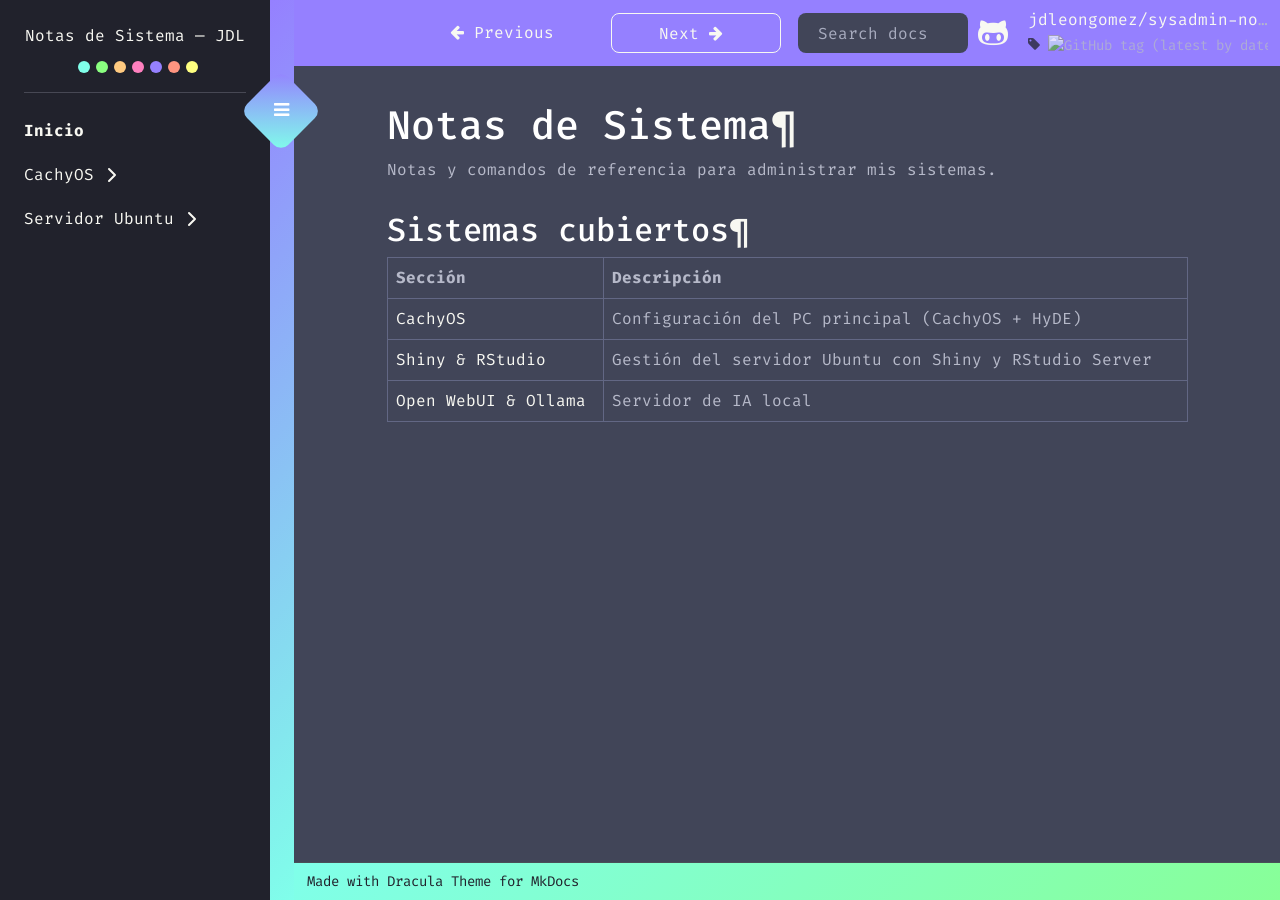
==== index.html @ 3510d84a "Deployed fb5accd with MkDocs version: 1.6.1" ====
<!doctype html>
<html lang="en" data-bs-theme="dark">

<head>
        <title>Notas de Sistema — JDL</title>
        <meta charset="utf-8">
        <meta http-equiv="X-UA-Compatible" content="IE=edge">
        <meta name="viewport" content="width=device-width, initial-scale=1.0">

        <meta name="description" content="Notas personales para administrar servidor Ubuntu y PC CachyOS">
        
        <meta name="author" content="Juan David Leongómez">

        <link rel="stylesheet" href="https://stackpath.bootstrapcdn.com/font-awesome/4.7.0/css/font-awesome.min.css">
            <link rel="stylesheet" href="assets/css/darcula-highlight.min.css">

        <link rel="stylesheet" href="assets/css/bootstrap.min.css">
        <link rel="stylesheet" href="assets/css/dracula-ui.min.css">
        <link rel="stylesheet" href="assets/css/mkdocs.min.css">

        
            <link  rel="icon" type="image/x-icon" href="assets/img/favicon.ico">
        
            <script src="https://cdnjs.cloudflare.com/ajax/libs/highlight.js/10.5.0/highlight.min.js"></script>
                <script>hljs.initHighlightingOnLoad();</script>

</head>

<body class="drac-bg-black-secondary drac-text-grey-ternary drac-text drac-scrollbar-purple">

    <main class="d-flex">

        <!-- block sidebar -->
            <nav id="sidebar" class="sidebar drac-bg-black">
    <div class="custom-menu">
        <button type="button" id="sidebarCollapse" class="btn btn-primary">
            <i class="fa fa-bars"></i>
            <span class="sr-only">Menu</span>
        </button>
    </div>

    <div class="p-4">
        

        <div class="drac-text-center">
            
                <span class="drac-text drac-line-height drac-text-white">Notas de Sistema — JDL</span>
            
        </div>

        <div class="drac-box flex-column">
            <ul class="dot-ul">
                <li><div class="dot-li drac-bg-cyan"></div></li>
                <li><div class="dot-li drac-bg-green"></div></li>
                <li><div class="dot-li drac-bg-orange"></div></li>
                <li><div class="dot-li drac-bg-pink"></div></li>
                <li><div class="dot-li drac-bg-purple"></div></li>
                <li><div class="dot-li drac-bg-red"></div></li>
                <li><div class="dot-li drac-bg-yellow"></div></li>
            </ul>
        </div>

        <hr class="drac-divider" />

        <!-- block menu -->
        <ul class="mb-5 drac-list drac-list-none">
            
            <li class="drac-box">
                <a href="."
                    class=" active 
                    drac-anchor d-inline-flex align-items-center border-0 drac-text-purple--hover">
                    Inicio
                </a>
            </li>
            <li class="drac-box">
                <a href="."
                    class="
                    drac-anchor btn-toggle d-inline-flex align-items-center border-0 drac-text-purple--hover collapsed"
                    data-bs-toggle="collapse" data-bs-target="#cachyos-collapse" aria-expanded="false">
                    CachyOS
                </a>
                <div class="collapse" id="cachyos-collapse">
                    <ul class="mb-5 drac-list drac-list-none">
                            
    <li class="drac-box-ternary">
        <a href="cachyos/configuracion/"
            class="
            drac-anchor d-inline-flex align-items-center border-0 drac-text-purple--hover">
            Configuración
        </a>
    </li>
                            
    <li class="drac-box-ternary">
        <a href="cachyos/acer-aspire-bios/"
            class="
            drac-anchor d-inline-flex align-items-center border-0 drac-text-purple--hover">
            Acer Aspire 7 — BIOS y arranque
        </a>
    </li>
                    </ul>
                </div>
            </li>
            <li class="drac-box">
                <a href="."
                    class="
                    drac-anchor btn-toggle d-inline-flex align-items-center border-0 drac-text-purple--hover collapsed"
                    data-bs-toggle="collapse" data-bs-target="#servidor-ubuntu-collapse" aria-expanded="false">
                    Servidor Ubuntu
                </a>
                <div class="collapse" id="servidor-ubuntu-collapse">
                    <ul class="mb-5 drac-list drac-list-none">
                            
    <li class="drac-box-ternary">
        <a href="ubuntu-server/shiny-rstudio/"
            class="
            drac-anchor d-inline-flex align-items-center border-0 drac-text-purple--hover">
            Shiny & RStudio
        </a>
    </li>
                            
    <li class="drac-box-ternary">
        <a href="ubuntu-server/open-webui-ollama/"
            class="
            drac-anchor d-inline-flex align-items-center border-0 drac-text-purple--hover">
            Open WebUI & Ollama
        </a>
    </li>
                    </ul>
                </div>
            </li>
        </ul>
        <!-- endblock -->
    </div>
</nav>
        <!-- endblock -->

        <nav class="divider drac-bg-purple-cyan"></nav>

        <div class="content">
            <!-- block header -->
                <header>
    <nav class="navbar navbar-expand-xl drac-bg-purple">
        <div class="container-fluid">
            
            <button class="navbar-toggler w-100 text-center" type="button" data-bs-toggle="collapse" data-bs-target="#navbarsMenu"
                aria-controls="navbarsMenu" aria-expanded="false" aria-label="Toggle navigation">
                <span class="navbar-toggler-icon"></span>
            </button>

            <div class="collapse navbar-collapse flex-column ml-auto" id="navbarsMenu">
                <ul class="navbar-nav text-md-center">

                    <!-- block preview -->
                    <li class="nav-item">
                            
        <div class="container">
            <div class="row row-preview">
                <div class="col">
                    <a 
                        class="btn-preview drac-btn drac-text-white--hover disabled">
                        <i class="fa fa-arrow-left"></i> Previous
                    </a>
                </div>
                <div class="col">
                    <a href="cachyos/configuracion/"
                        class="btn-preview drac-btn drac-btn-outline drac-text-white drac-text-cyan-green--hover" style="padding-left: 3%;">
                        Next <i class="fa fa-arrow-right"></i>
                    </a>
                </div>
            </div>
        </div>
                    </li>
                    <!--  endblock -->

                    <!-- block search -->
                    <li class="nav-item"><div role="search" class="search-box">
	<form id="rtd-search-form" class="wy-form" action="./search.html" method="get">
		<input type="text" name="q" class="drac-input drac-input-search drac-input-white drac-text-white drac-bg-black-secondary"
		placeholder="Search docs" title="Type search term here" />
	</form>
</div>
                    </li>
                    <!--  endblock -->

                    <!-- block source -->
                    <li class="nav-item">
                        
                            
                                <div class="md-source source-detail">
    <div class="md-source-repo-icon">
        <i class="fa fa-github-alt drac-text-white" aria-hidden="true"></i>
    </div>

    <div class="md-source-repo-url">
        <a href="https://github.com/jdleongomez/sysadmin-notes"
            class="md-source drac-anchor drac-text drac-text-white drac-text-cyan-green--hover">
            jdleongomez/sysadmin-notes
        </a>

        <ul class="md-source-repo-text">
            <li>
                <i class="fa fa-tag drac-text-black" aria-hidden="true"></i>
                <img alt="GitHub tag (latest by date)"
                    src="https://img.shields.io/github/v/tag/jdleongomez/sysadmin-notes?color=white&label=%20&style=flat-square">
            </li>

            <li>
                <i class="fa fa-star drac-text-black" aria-hidden="true"></i>
                <img alt="GitHub Repo stars"
                    src="https://img.shields.io/github/stars/jdleongomez/sysadmin-notes?color=white&label=%20&style=flat-square">
            </li>

            <li>
                <i class="fa fa-code-fork drac-text-black" aria-hidden="true"></i>
                <img alt="GitHub forks"
                    src="https://img.shields.io/github/forks/jdleongomez/sysadmin-notes?color=white&label=%20&style=flat-square">
            </li>
        </ul>
    </div>

</div>
                            
                        
                    </li>
                    <!--  endblock -->

                </ul>
            </div>

        </div>
    </nav>
</header>
            <!-- endblock -->

            <!-- block content -->
                <section class="p-md-5 section-content">
    <article>
        <p><h1 id="notas-de-sistema">Notas de Sistema<a class="headerlink" href="#notas-de-sistema" title="Permanent link">&para;</a></h1>
<p>Notas y comandos de referencia para administrar mis sistemas.</p>
<h2 id="sistemas-cubiertos">Sistemas cubiertos<a class="headerlink" href="#sistemas-cubiertos" title="Permanent link">&para;</a></h2>
<table>
<thead>
<tr>
<th>Sección</th>
<th>Descripción</th>
</tr>
</thead>
<tbody>
<tr>
<td><a href="cachyos/configuracion/">CachyOS</a></td>
<td>Configuración del PC principal (CachyOS + HyDE)</td>
</tr>
<tr>
<td><a href="ubuntu-server/shiny-rstudio/">Shiny &amp; RStudio</a></td>
<td>Gestión del servidor Ubuntu con Shiny y RStudio Server</td>
</tr>
<tr>
<td><a href="ubuntu-server/open-webui-ollama/">Open WebUI &amp; Ollama</a></td>
<td>Servidor de IA local</td>
</tr>
</tbody>
</table></p>
    </article>
</section>
            <!-- endblock -->

            <!-- block footer -->
                <footer>
    <div class="d-flex flex-sm-row justify-content-between py-2 border-top drac-text-black drac-bg-cyan-green">
        <a href="https://github.com/dracula/mkdocs" target="_blank" style="padding-left: 1%;"
            class="footer-text drac-anchor drac-text-black drac-text-purple--hover">
            Made with Dracula Theme for MkDocs
        </a>
    </div>
</footer>
            <!-- endblock -->
        </div>

    </main>

        <script>var base_url = '.';</script>
        <script src="assets/js/jquery-3.3.1.slim.min.js"></script>
        <script src="assets/js/bootstrap.bundle.min.js"></script>
        <script src="assets/js/mkdocs.js"></script>
			<script src="search/main.js" defer></script>

</body>

</html>
---- assets/css/darcula-highlight.min.css ----
.hljs-meta .hljs-keyword,.hljs-meta-keyword,.hljs-strong{font-weight:700}pre code.hljs{display:block;overflow-x:auto;padding:1em}code.hljs{padding:3px 5px}.hljs{color:#a9b7c6;background:var(--black)}.hljs ::selection,.hljs::selection{background-color:#323232;color:#a9b7c6}.hljs-comment{color:#606366}.hljs-tag{color:#a4a3a3}.hljs-operator,.hljs-punctuation,.hljs-subst{color:#a9b7c6}.hljs-operator{opacity:.7}.hljs-bullet,.hljs-deletion,.hljs-name,.hljs-selector-tag,.hljs-template-variable,.hljs-variable{color:#4eade5}.hljs-attr,.hljs-link,.hljs-literal,.hljs-number,.hljs-symbol,.hljs-variable.constant_{color:#689757}.hljs-class .hljs-title,.hljs-strong,.hljs-title,.hljs-title.class_{color:#bbb529}.hljs-addition,.hljs-code,.hljs-string,.hljs-title.class_.inherited__{color:#6a8759}.hljs-built_in,.hljs-doctag,.hljs-keyword.hljs-atrule,.hljs-quote,.hljs-regexp{color:#629755}.hljs-attribute,.hljs-function .hljs-title,.hljs-section,.hljs-title.function_,.ruby .hljs-property{color:#9876aa}.diff .hljs-meta,.hljs-keyword,.hljs-template-tag,.hljs-type{color:#cc7832}.hljs-emphasis{color:#cc7832;font-style:italic}.hljs-meta,.hljs-meta .hljs-keyword,.hljs-meta .hljs-string{color:grey}
---- assets/css/dracula-ui.min.css ----
@import url("https://fonts.googleapis.com/css2?family=Fira+Code:wght@300;400;500;600;700&display=swap");:root {--spacing-auto: auto;--spacing-xxs: 0.375rem;--spacing-xs: 0.5rem;--spacing-sm: 1rem;--spacing-md: 2rem;--spacing-lg: 4rem;--sizing-auto: auto;--sizing-none: none;--sizing-full: 100%;--sizing-xxs: 16rem;--sizing-xs: 20rem;--sizing-sm: 24rem;--sizing-md: 28rem;--sizing-lg: 32rem;--sizing-xl: 36rem;--sizing-2xl: 40rem;--sizing-3xl: 48rem;--sizing-4xl: 56rem;--sizing-5xl: 64rem;--sizing-6xl: 72rem;--sizing-7xl: 80rem;--sizing-8xl: 90rem;--glow-spacing-x: var(--spacing-md);--glow-spacing-y: var(--spacing-lg);--spacing-1: 0.25rem;--spacing-2: 0.5rem;--spacing-3: 0.75rem;--spacing-4: 1rem;--spacing-5: 1.25rem;--spacing-6: 1.5rem;--spacing-8: 2rem;--spacing-10: 2.5rem;--spacing-12: 3rem;--spacing-16: 4rem;--spacing-20: 5rem;--spacing-24: 6rem;--spacing-32: 8rem;--spacing-40: 10rem;--spacing-48: 12rem;--spacing-56: 14rem;--spacing-64: 16rem;}.drac-box {box-sizing: border-box;}.drac-box h1, .drac-box h2, .drac-box h3, .drac-box h4 {margin: 0;}.drac-p-none {padding: var(--spacing-none);}.drac-px-none {padding-left: var(--spacing-none);padding-right: var(--spacing-none);}.drac-py-none {padding-bottom: var(--spacing-none);padding-top: var(--spacing-none);}.drac-pl-none {padding-left: var(--spacing-none);}.drac-pr-none {padding-right: var(--spacing-none);}.drac-pt-none {padding-top: var(--spacing-none);}.drac-pb-none {padding-bottom: var(--spacing-none);}.drac-p-xxs {padding: var(--spacing-xxs);}.drac-px-xxs {padding-left: var(--spacing-xxs);padding-right: var(--spacing-xxs);}.drac-py-xxs {padding-bottom: var(--spacing-xxs);padding-top: var(--spacing-xxs);}.drac-pl-xxs {padding-left: var(--spacing-xxs);}.drac-pr-xxs {padding-right: var(--spacing-xxs);}.drac-pt-xxs {padding-top: var(--spacing-xxs);}.drac-pb-xxs {padding-bottom: var(--spacing-xxs);}.drac-p-xs {padding: var(--spacing-xs);}.drac-px-xs {padding-left: var(--spacing-xs);padding-right: var(--spacing-xs);}.drac-py-xs {padding-bottom: var(--spacing-xs);padding-top: var(--spacing-xs);}.drac-pl-xs {padding-left: var(--spacing-xs);}.drac-pr-xs {padding-right: var(--spacing-xs);}.drac-pt-xs {padding-top: var(--spacing-xs);}.drac-pb-xs {padding-bottom: var(--spacing-xs);}.drac-p-sm {padding: var(--spacing-sm);}.drac-px-sm {padding-left: var(--spacing-sm);padding-right: var(--spacing-sm);}.drac-py-sm {padding-bottom: var(--spacing-sm);padding-top: var(--spacing-sm);}.drac-pl-sm {padding-left: var(--spacing-sm);}.drac-pr-sm {padding-right: var(--spacing-sm);}.drac-pt-sm {padding-top: var(--spacing-sm);}.drac-pb-sm {padding-bottom: var(--spacing-sm);}.drac-p-md {padding: var(--spacing-md);}.drac-px-md {padding-left: var(--spacing-md);padding-right: var(--spacing-md);}.drac-py-md {padding-bottom: var(--spacing-md);padding-top: var(--spacing-md);}.drac-pl-md {padding-left: var(--spacing-md);}.drac-pr-md {padding-right: var(--spacing-md);}.drac-pt-md {padding-top: var(--spacing-md);}.drac-pb-md {padding-bottom: var(--spacing-md);}.drac-p-lg {padding: var(--spacing-lg);}.drac-px-lg {padding-left: var(--spacing-lg);padding-right: var(--spacing-lg);}.drac-py-lg {padding-bottom: var(--spacing-lg);padding-top: var(--spacing-lg);}.drac-pl-lg {padding-left: var(--spacing-lg);}.drac-pr-lg {padding-right: var(--spacing-lg);}.drac-pt-lg {padding-top: var(--spacing-lg);}.drac-pb-lg {padding-bottom: var(--spacing-lg);}.drac-m-auto {margin: var(--spacing-auto);}.drac-mx-auto {margin-left: var(--spacing-auto);margin-right: var(--spacing-auto);}.drac-my-auto {margin-bottom: var(--spacing-auto);margin-top: var(--spacing-auto);}.drac-ml-auto {margin-left: var(--spacing-auto);}.drac-mr-auto {margin-right: var(--spacing-auto);}.drac-mt-auto {margin-top: var(--spacing-auto);}.drac-mb-auto {margin-bottom: var(--spacing-auto);}.drac-m-none {margin: var(--spacing-none);}.drac-mx-none {margin-left: var(--spacing-none);margin-right: var(--spacing-none);}.drac-my-none {margin-bottom: var(--spacing-none);margin-top: var(--spacing-none);}.drac-ml-none {margin-left: var(--spacing-none);}.drac-mr-none {margin-right: var(--spacing-none);}.drac-mt-none {margin-top: var(--spacing-none);}.drac-mb-none {margin-bottom: var(--spacing-none);}.drac-m-xxs {margin: var(--spacing-xxs);}.drac-mx-xxs {margin-left: var(--spacing-xxs);margin-right: var(--spacing-xxs);}.drac-my-xxs {margin-bottom: var(--spacing-xxs);margin-top: var(--spacing-xxs);}.drac-ml-xxs {margin-left: var(--spacing-xxs);}.drac-mr-xxs {margin-right: var(--spacing-xxs);}.drac-mt-xxs {margin-top: var(--spacing-xxs);}.drac-mb-xxs {margin-bottom: var(--spacing-xxs);}.drac-m-xs {margin: var(--spacing-xs);}.drac-mx-xs {margin-left: var(--spacing-xs);margin-right: var(--spacing-xs);}.drac-my-xs {margin-bottom: var(--spacing-xs);margin-top: var(--spacing-xs);}.drac-ml-xs {margin-left: var(--spacing-xs);}.drac-mr-xs {margin-right: var(--spacing-xs);}.drac-mt-xs {margin-top: var(--spacing-xs);}.drac-mb-xs {margin-bottom: var(--spacing-xs);}.drac-m-sm {margin: var(--spacing-sm);}.drac-mx-sm {margin-left: var(--spacing-sm);margin-right: var(--spacing-sm);}.drac-my-sm {margin-bottom: var(--spacing-sm);margin-top: var(--spacing-sm);}.drac-ml-sm {margin-left: var(--spacing-sm);}.drac-mr-sm {margin-right: var(--spacing-sm);}.drac-mt-sm {margin-top: var(--spacing-sm);}.drac-mb-sm {margin-bottom: var(--spacing-sm);}.drac-m-md {margin: var(--spacing-md);}.drac-mx-md {margin-left: var(--spacing-md);margin-right: var(--spacing-md);}.drac-my-md {margin-bottom: var(--spacing-md);margin-top: var(--spacing-md);}.drac-ml-md {margin-left: var(--spacing-md);}.drac-mr-md {margin-right: var(--spacing-md);}.drac-mt-md {margin-top: var(--spacing-md);}.drac-mb-md {margin-bottom: var(--spacing-md);}.drac-m-lg {margin: var(--spacing-lg);}.drac-mx-lg {margin-left: var(--spacing-lg);margin-right: var(--spacing-lg);}.drac-my-lg {margin-bottom: var(--spacing-lg);margin-top: var(--spacing-lg);}.drac-ml-lg {margin-left: var(--spacing-lg);}.drac-mr-lg {margin-right: var(--spacing-lg);}.drac-mt-lg {margin-top: var(--spacing-lg);}.drac-mb-lg {margin-bottom: var(--spacing-lg);}.drac-h-auto {height: var(--sizing-auto);}.drac-w-auto {width: var(--sizing-auto);}.drac-h-none {height: var(--sizing-none);}.drac-w-none {width: var(--sizing-none);}.drac-h-full {height: var(--sizing-full);}.drac-w-full {width: var(--sizing-full);}.drac-h-xxs {height: var(--sizing-xxs);}.drac-w-xxs {width: var(--sizing-xxs);}.drac-h-xs {height: var(--sizing-xs);}.drac-w-xs {width: var(--sizing-xs);}.drac-h-sm {height: var(--sizing-sm);}.drac-w-sm {width: var(--sizing-sm);}.drac-h-md {height: var(--sizing-md);}.drac-w-md {width: var(--sizing-md);}.drac-h-lg {height: var(--sizing-lg);}.drac-w-lg {width: var(--sizing-lg);}.drac-h-xl {height: var(--sizing-xl);}.drac-w-xl {width: var(--sizing-xl);}.drac-h-2xl {height: var(--sizing-2xl);}.drac-w-2xl {width: var(--sizing-2xl);}.drac-h-3xl {height: var(--sizing-3xl);}.drac-w-3xl {width: var(--sizing-3xl);}.drac-h-4xl {height: var(--sizing-4xl);}.drac-w-4xl {width: var(--sizing-4xl);}.drac-h-5xl {height: var(--sizing-5xl);}.drac-w-5xl {width: var(--sizing-5xl);}.drac-h-6xl {height: var(--sizing-6xl);}.drac-w-6xl {width: var(--sizing-6xl);}.drac-h-7xl {height: var(--sizing-7xl);}.drac-w-7xl {width: var(--sizing-7xl);}.drac-h-8xl {height: var(--sizing-8xl);}.drac-w-8xl {width: var(--sizing-8xl);}:root {--black: #21222c;--blackSecondary: #414558;--blackTernary: #a7abbe;--blackLight: rgba(33, 34, 44, 0.05);--grey: #414558;--greySecondary: #626784;--greyTernary: #b6b9c9;--greyLight: rgba(65, 69, 88, 0.05);--white: #f8f8f2;--whiteSecondary: #fff;--whiteLight: hsla(60, 30%, 96%, 0.05);--cyan: #80ffea;--cyanSecondary: #ccfff6;--cyanLight: rgba(128, 255, 234, 0.05);--green: #8aff80;--greenSecondary: #d0ffcc;--greenLight: rgba(138, 255, 128, 0.05);--orange: #ffca80;--orangeSecondary: #ffeacc;--orangeLight: rgba(255, 202, 128, 0.05);--pink: #ff80bf;--pinkSecondary: #ffcce6;--pinkLight: rgba(255, 128, 191, 0.05);--purple: #9580ff;--purpleSecondary: #d4ccff;--purpleLight: rgba(149, 128, 255, 0.05);--red: #ff9580;--redSecondary: #ffd4cc;--redLight: rgba(255, 149, 128, 0.05);--yellow: #ffff80;--yellowSecondary: #ffc;--yellowLight: rgba(255, 255, 128, 0.05);--cyan-transparent: rgba(128, 255, 234, 0.1);--green-transparent: rgba(138, 255, 128, 0.1);--orange-transparent: rgba(255, 202, 128, 0.1);--pink-transparent: rgba(255, 128, 191, 0.1);--purple-transparent: rgba(149, 128, 255, 0.1);--red-transparent: rgba(255, 149, 128, 0.1);--yellow-transparent: rgba(255, 255, 128, 0.1);--disabled: #6c7393;--gradientDegree: 135deg;--glowColor: hsla(0, 0%, 100%, 0.25);--cyan-100: rgba(128, 255, 234, 0.1);--green-100: rgba(138, 255, 128, 0.1);--orange-100: rgba(255, 202, 128, 0.1);--pink-100: rgba(255, 128, 191, 0.1);--purple-100: rgba(149, 128, 255, 0.1);--red-100: rgba(255, 149, 128, 0.1);--yellow-100: rgba(255, 255, 128, 0.1);--cyan-200: rgba(128, 255, 234, 0.2);--green-200: rgba(138, 255, 128, 0.2);--orange-200: rgba(255, 202, 128, 0.2);--pink-200: rgba(255, 128, 191, 0.2);--purple-200: rgba(149, 128, 255, 0.2);--red-200: rgba(255, 149, 128, 0.2);--yellow-200: rgba(255, 255, 128, 0.2);--cyan-300: rgba(128, 255, 234, 0.3);--green-300: rgba(138, 255, 128, 0.3);--orange-300: rgba(255, 202, 128, 0.3);--pink-300: rgba(255, 128, 191, 0.3);--purple-300: rgba(149, 128, 255, 0.3);--red-300: rgba(255, 149, 128, 0.3);--yellow-300: rgba(255, 255, 128, 0.3);--cyan-400: rgba(128, 255, 234, 0.4);--green-400: rgba(138, 255, 128, 0.4);--orange-400: rgba(255, 202, 128, 0.4);--pink-400: rgba(255, 128, 191, 0.4);--purple-400: rgba(149, 128, 255, 0.4);--red-400: rgba(255, 149, 128, 0.4);--yellow-400: rgba(255, 255, 128, 0.4);--cyan-500: rgba(128, 255, 234, 0.5);--green-500: rgba(138, 255, 128, 0.5);--orange-500: rgba(255, 202, 128, 0.5);--pink-500: rgba(255, 128, 191, 0.5);--purple-500: rgba(149, 128, 255, 0.5);--red-500: rgba(255, 149, 128, 0.5);--yellow-500: rgba(255, 255, 128, 0.5);--cyan-600: rgba(128, 255, 234, 0.6);--green-600: rgba(138, 255, 128, 0.6);--orange-600: rgba(255, 202, 128, 0.6);--pink-600: rgba(255, 128, 191, 0.6);--purple-600: rgba(149, 128, 255, 0.6);--red-600: rgba(255, 149, 128, 0.6);--yellow-600: rgba(255, 255, 128, 0.6);--cyan-700: rgba(128, 255, 234, 0.7);--green-700: rgba(138, 255, 128, 0.7);--orange-700: rgba(255, 202, 128, 0.7);--pink-700: rgba(255, 128, 191, 0.7);--purple-700: rgba(149, 128, 255, 0.7);--red-700: rgba(255, 149, 128, 0.7);--yellow-700: rgba(255, 255, 128, 0.7);--cyan-800: rgba(128, 255, 234, 0.8);--green-800: rgba(138, 255, 128, 0.8);--orange-800: rgba(255, 202, 128, 0.8);--pink-800: rgba(255, 128, 191, 0.8);--purple-800: rgba(149, 128, 255, 0.8);--red-800: rgba(255, 149, 128, 0.8);--yellow-800: rgba(255, 255, 128, 0.8);--cyan-900: rgba(128, 255, 234, 0.9);--green-900: rgba(138, 255, 128, 0.9);--orange-900: rgba(255, 202, 128, 0.9);--pink-900: rgba(255, 128, 191, 0.9);--purple-900: rgba(149, 128, 255, 0.9);--red-900: rgba(255, 149, 128, 0.9);--yellow-900: rgba(255, 255, 128, 0.9);--accentColor: var(--purple);--purple-cyan: linear-gradient(var(--gradientDegree), var(--purple) 0%, var(--cyan) 100%);--yellow-pink: linear-gradient(var(--gradientDegree), var(--yellow) 0%, var(--pink) 100%);--cyan-green: linear-gradient(var(--gradientDegree), var(--cyan) 0%, var(--green) 100%);--pink-purple: linear-gradient(var(--gradientDegree), var(--pink) 0%, var(--purple) 100%);}.drac-bg-animated {animation: animatedGradient 6s ease infinite alternate;background-image: linear-gradient(var(--gradientDegree), var(--orange), var(--yellow), var(--red), var(--pink), var(--purple), var(--cyan), var(--green));background-size: 300% 300%;content: "";}@keyframes animatedGradient {0% {background-position: 0 50%;}50% {background-position: 100% 50%;}to {background-position: 0 50%;}}:root {--border-size: 0.1rem;--rounded-none: 0;--rounded-sm: 0.125rem;--rounded: 0.25rem;--rounded-md: 0.375rem;--rounded-lg: 0.5rem;--rounded-xl: 0.75rem;--rounded-2xl: 1rem;--rounded-3xl: 1.5rem;--rounded-full: 9999px;}.drac-rounded-none {border-radius: var(--rounded-none);}.drac-rounded-sm {border-radius: var(--rounded-sm);}.drac-rounded {border-radius: var(--rounded);}.drac-rounded-md {border-radius: var(--rounded-md);}.drac-rounded-lg {border-radius: var(--rounded-lg);}.drac-rounded-xl {border-radius: var(--rounded-xl);}.drac-rounded-2xl {border-radius: var(--rounded-2xl);}.drac-rounded-3xl {border-radius: var(--rounded-3xl);}.drac-rounded-full {border-radius: var(--rounded-full);}:root {--display-none: none;--display-block: block;--display-flex: flex;--display-grid: grid;--display-table: table;--display-inline: inline;--display-inline-block: inline-block;--display-inline-flex: inline-flex;--display-inline-grid: inline-grid;--display-inline-table: inline-table;}.drac-d-none {display: var(--display-none);}.drac-d-block {display: var(--display-block);}.drac-d-flex {display: var(--display-flex);}.drac-d-grid {display: var(--display-grid);}.drac-d-table {display: var(--display-table);}.drac-d-inline {display: var(--display-inline);}.drac-d-inline-block {display: var(--display-inline-block);}.drac-d-inline-flex {display: var(--display-inline-flex);}.drac-d-inline-grid {display: var(--display-inline-grid);}.drac-d-inline-table {display: var(--display-inline-table);}:root {--font-xs: 0.75rem;--font-sm: 0.875rem;--font-md: 1rem;--font-lg: 1.125rem;--font-xl: 1.25rem;--font-2xl: 1.5rem;--font-3xl: 1.875rem;--font-4xl: 2.25rem;--font-5xl: 3rem;--font-6xl: 4rem;--line-height-xs: 1;--line-height-sm: 1.25;--line-height-md: 1.375;--line-height-lg: 1.5;--line-height-xl: 1.625;--line-height-2xl: 2;}.drac-btn, .drac-heading, .drac-input, .drac-select, .drac-text {font-family: Fira Code, monospace;}.drac-heading {margin: 0;}code {background: var(--purple-100);border-radius: var(--rounded-sm);color: var(--purple-900);font-family: Fira Code, monospace;padding: 0.1rem 0.3rem;}.drac-heading {font-size: var(--font-lg);}.drac-heading-2xl {font-size: var(--font-5xl);}.drac-heading-xl {font-size: var(--font-2xl);}.drac-heading-lg {font-size: var(--font-xl);}.drac-heading-sm {font-size: var(--font-md);}.drac-heading-xs {font-size: var(--font-sm);}.drac-text-bold {font-weight: 700;}.drac-text-semibold {font-weight: 600;}.drac-text {font-size: var(--font-md);}.drac-text.drac-text-lg {font-size: var(--font-lg);}.drac-text.drac-text-sm {font-size: var(--font-sm);}.drac-text.drac-text-xs {font-size: var(--font-xs);}.drac-line-height {line-height: var(--line-height-md);}.drac-line-height-2xl {line-height: var(--line-height-2xl);}.drac-line-height-xl {line-height: var(--line-height-xl);}.drac-line-height-lg {line-height: var(--line-height-lg);}.drac-line-height-sm {line-height: var(--line-height-sm);}.drac-line-height-xs {line-height: var(--line-height-xs);}.drac-text-left {text-align: left;}.drac-text-center {text-align: center;}.drac-text-right {text-align: right;}.drac-text-justify {text-align: justify;}.drac-btn {-webkit-appearance: none;-moz-appearance: none;appearance: none;border: none;border-radius: var(--rounded-lg);box-sizing: border-box;cursor: pointer;display: inline-block;text-align: center;text-decoration: none;transition: all 0.16s ease-in-out;}.drac-btn:active, .drac-btn:focus {box-shadow: inset -4px -4px 1px hsla(0, 0%, 100%, 0.3);opacity: 0.75;outline: 0;}.drac-btn:disabled {background-color: var(--disabled);color: var(--black);cursor: not-allowed;}.drac-btn:not(:disabled):hover {box-shadow: 4px 4px hsla(0, 0%, 100%, 0.1);opacity: 0.75;}.drac-btn:not(:disabled):disabled:hover {box-shadow: none;}.drac-btn-outline {background-color: transparent;border-style: solid;border-width: var(--border-size);}.drac-btn-outline:disabled {background-color: transparent;border-color: var(--disabled);color: var(--disabled);}.drac-btn-outline:disabled .drac-text {color: var(--disabled);}.drac-btn-ghost:active, .drac-btn-ghost:focus, .drac-btn-ghost:not(:disabled):hover {background-color: hsla(0, 0%, 100%, 0.1);box-shadow: none;}.drac-btn-ghost:disabled {background-color: var(--disabled);color: var(--black);}.drac-btn-ghost:disabled .drac-text {color: var(--black);}.drac-btn.drac-btn-xs {font-size: var(--font-xs);height: var(--spacing-6);line-height: var(--spacing-6);min-width: var(--spacing-6);padding: 0 var(--spacing-2);}.drac-btn.drac-btn-sm {font-size: var(--font-sm);height: var(--spacing-8);line-height: var(--spacing-8);min-width: var(--spacing-8);padding: 0 var(--spacing-3);}.drac-btn {font-size: var(--font-md);height: var(--spacing-10);line-height: var(--spacing-10);min-width: var(--spacing-10);padding: 0 var(--spacing-4);}.drac-btn.drac-btn-lg {font-size: var(--font-lg);height: var(--spacing-12);line-height: var(--spacing-12);min-width: var(--spacing-12);padding: 0 var(--spacing-6);}.drac-badge {background-color: var(--accentColor);border: none;border-radius: var(--rounded-lg);padding: 1rem 1.5rem;}.drac-badge, .drac-badge .drac-text {text-transform: uppercase;}.drac-badge-outline, .drac-badge-subtle {border-style: solid;border-width: var(--border-size);}.drac-badge-outline {background-color: transparent;}.drac-input {-webkit-appearance: textfield;background: var(--blackSecondary);border: 0.3rem solid transparent;border-radius: var(--rounded-lg);box-sizing: border-box;outline: none;transition: all 0.3s ease-in-out;width: 100%;}.drac-input:focus {border-color: var(--white);}.drac-input::-moz-placeholder {color: var(--blackTernary);}.drac-input::placeholder {color: var(--blackTernary);}.drac-input-outline {background: transparent;border-color: var(--blackTernary);}.drac-input-outline.drac-input-black, .drac-input-outline.drac-input-black:focus, .drac-input.drac-input-black:focus {border-color: var(--black);}.drac-input-outline.drac-input-blackSecondary, .drac-input-outline.drac-input-blackSecondary:focus, .drac-input.drac-input-blackSecondary:focus {border-color: var(--blackSecondary);}.drac-input-outline.drac-input-white, .drac-input-outline.drac-input-white:focus, .drac-input.drac-input-white:focus {border-color: var(--white);}.drac-input-outline.drac-input-cyan, .drac-input-outline.drac-input-cyan:focus, .drac-input.drac-input-cyan:focus {border-color: var(--cyan);}.drac-input-outline.drac-input-green, .drac-input-outline.drac-input-green:focus, .drac-input.drac-input-green:focus {border-color: var(--green);}.drac-input-outline.drac-input-orange, .drac-input-outline.drac-input-orange:focus, .drac-input.drac-input-orange:focus {border-color: var(--orange);}.drac-input-outline.drac-input-pink, .drac-input-outline.drac-input-pink:focus, .drac-input.drac-input-pink:focus {border-color: var(--pink);}.drac-input-outline.drac-input-purple, .drac-input-outline.drac-input-purple:focus, .drac-input.drac-input-purple:focus {border-color: var(--purple);}.drac-input-outline.drac-input-red, .drac-input-outline.drac-input-red:focus, .drac-input.drac-input-red:focus {border-color: var(--red);}.drac-input-outline.drac-input-yellow, .drac-input-outline.drac-input-yellow:focus, .drac-input.drac-input-yellow:focus {border-color: var(--yellow);}.drac-input.drac-input-sm {font-size: var(--font-sm);height: var(--spacing-8);padding: 0 var(--spacing-3);}.drac-input {font-size: var(--font-md);height: var(--spacing-10);padding: 0 var(--spacing-4);}.drac-input.drac-input-lg {font-size: var(--font-lg);height: var(--spacing-12);padding: 0 var(--spacing-6);}.drac-input.drac-input-border-sm {border-width: 0.1rem;}.drac-input.drac-input-border-md {border-width: 0.2rem;}.drac-input.drac-input-border-lg {border-width: 0.3rem;}.drac-select {-webkit-appearance: none;-moz-appearance: none;appearance: none;background: var(--blackSecondary);border: 0.3rem solid transparent;border-radius: var(--rounded-lg);box-sizing: border-box;color: var(--white);outline: none;position: relative;transition: all 0.3s ease-in-out;width: 100%;}.drac-select:before {background-color: #fff;border-style: solid;border-width: 0.25rem 0.25rem 0 0;content: "";display: inline-block;height: 0.45rem;left: 0.15rem;left: 0;position: relative;top: 0.15rem;transform: rotate(-45deg);transform: rotate(45deg);vertical-align: top;width: 0.45rem;}.drac-select:focus {border-color: var(--white);}.drac-select::-moz-placeholder {color: var(--blackTernary);}.drac-select::placeholder {color: var(--blackTernary);}.drac-select:disabled {background: var(--blackTernary);color: var(--black);cursor: not-allowed;opacity: 0.5;}.drac-select-outline:disabled {color: var(--white);}.drac-select-outline, .drac-select-outline:disabled {background: transparent;border-color: var(--blackTernary);}.drac-select-arrow {align-items: center;display: inline-flex;height: 100%;justify-content: center;pointer-events: none;position: absolute;right: var(--spacing-2);top: 50%;transform: translateY(-50%);width: var(--spacing-8);z-index: 2;}.drac-select-arrow svg {fill: currentColor;height: 3.6rem;width: 3.6rem;}.drac-select:disabled + .drac-select-arrow {color: var(--black);}.drac-select-outline:disabled + .drac-select-arrow {color: var(--white);opacity: 0.5;}.drac-select-outline.drac-select-black, .drac-select-outline.drac-select-black:focus, .drac-select.drac-select-black:focus {border-color: var(--black);}.drac-select-outline.drac-select-white, .drac-select-outline.drac-select-white:focus, .drac-select.drac-select-white:focus {border-color: var(--white);}.drac-select-outline.drac-select-cyan, .drac-select-outline.drac-select-cyan:focus, .drac-select.drac-select-cyan:focus {border-color: var(--cyan);}.drac-select-outline.drac-select-green, .drac-select-outline.drac-select-green:focus, .drac-select.drac-select-green:focus {border-color: var(--green);}.drac-select-outline.drac-select-orange, .drac-select-outline.drac-select-orange:focus, .drac-select.drac-select-orange:focus {border-color: var(--orange);}.drac-select-outline.drac-select-pink, .drac-select-outline.drac-select-pink:focus, .drac-select.drac-select-pink:focus {border-color: var(--pink);}.drac-select-outline.drac-select-purple, .drac-select-outline.drac-select-purple:focus, .drac-select.drac-select-purple:focus {border-color: var(--purple);}.drac-select-outline.drac-select-red, .drac-select-outline.drac-select-red:focus, .drac-select.drac-select-red:focus {border-color: var(--red);}.drac-select-outline.drac-select-yellow, .drac-select-outline.drac-select-yellow:focus, .drac-select.drac-select-yellow:focus {border-color: var(--yellow);}.drac-select.drac-select-sm {font-size: var(--font-sm);height: var(--spacing-8);}.drac-select {font-size: var(--font-md);height: var(--spacing-10);padding-left: var(--spacing-4);padding-right: var(--spacing-8);}.drac-select.drac-select-lg {font-size: var(--font-lg);height: var(--spacing-12);}.drac-anchor {text-decoration: none;transition: all 0.16s ease-in-out;}.drac-text-black\--hover:hover {color: var(--black);}.drac-text-black-secondary--hover:hover {color: var(--blackSecondary);}.drac-text-white\--hover:hover {color: var(--white);}.drac-text-white-secondary--hover:hover {color: var(--whiteSecondary);}.drac-text-cyan\--hover:hover {color: var(--cyan);}.drac-text-cyan-secondary--hover:hover {color: var(--cyanSecondary);}.drac-text-green\--hover:hover {color: var(--green);}.drac-text-green-secondary--hover:hover {color: var(--greenSecondary);}.drac-text-orange\--hover:hover {color: var(--orange);}.drac-text-orange-secondary--hover:hover {color: var(--orangeSecondary);}.drac-text-pink\--hover:hover {color: var(--pink);}.drac-text-pink-secondary--hover:hover {color: var(--pinkSecondary);}.drac-text-purple\--hover:hover {color: var(--purple);}.drac-text-purple-secondary--hover:hover {color: var(--purpleSecondary);}.drac-text-red\--hover:hover {color: var(--red);}.drac-text-red-secondary--hover:hover {color: var(--redSecondary);}.drac-text-yellow\--hover:hover {color: var(--yellow);}.drac-text-yellow-secondary--hover:hover {color: var(--yellowSecondary);}.drac-text-purple-cyan\--hover:hover {background-image: linear-gradient(var(--gradientDegree), var(--purple) 0, var(--cyan) 100%);}.drac-text-purple-cyan\--hover:hover, .drac-text-yellow-pink\--hover:hover {-webkit-text-fill-color: transparent;-moz-text-fill-color: transparent;background-clip: text;-webkit-background-clip: text;-moz-background-clip: text;background-size: 100%;}.drac-text-yellow-pink\--hover:hover {background-image: linear-gradient(var(--gradientDegree), var(--yellow) 0, var(--pink) 100%);}.drac-text-cyan-green\--hover:hover {background-image: linear-gradient(var(--gradientDegree), var(--cyan) 0, var(--green) 100%);}.drac-text-cyan-green\--hover:hover, .drac-text-pink-purple\--hover:hover {-webkit-text-fill-color: transparent;-moz-text-fill-color: transparent;background-clip: text;-webkit-background-clip: text;-moz-background-clip: text;background-size: 100%;}.drac-text-pink-purple\--hover:hover {background-image: linear-gradient(var(--gradientDegree), var(--pink) 0, var(--purple) 100%);}:root {--subtle-avatar-shadow: inset 0 0 0.5rem 0.5rem rgba(0, 0, 0, 0.5);}.drac-avatar {align-items: center;border-style: solid;border-width: 1px;display: flex;height: 4.4rem;justify-content: center;text-transform: uppercase;width: 4.5rem;}.drac-avatar, .drac-avatar-background {border-radius: var(--rounded-full);box-sizing: border-box;}.drac-avatar-background {background-position: 50%;background-repeat: no-repeat;background-size: cover;display: "inline-block";height: 100%;width: 100%;}.drac-avatar-lg-stroke {border-width: 3px;}.drac-avatar-no-border {border-width: 0;box-shadow: var(--subtle-avatar-shadow);}.drac-avatar-subtle {box-shadow: var(--subtle-avatar-shadow);filter: grayscale(100%);}.drac-avatar .drac-text {text-transform: uppercase;transform: translateY(1px);}.drac-checkbox, .drac-radio {--active-inner: var(--white);--background: var(--white);--disabled: var(--blackSecondary);--disabled-inner: var(--blackTernary);--local-bg-color: var(--border-hover);-webkit-appearance: none;-moz-appearance: none;appearance: none;border: 1px solid var(--local-bg-color, var(--border));cursor: pointer;display: inline-block;height: 21px;margin: 0;outline: none;position: relative;transition: background 0.3s, border-color 0.3s, box-shadow 0.2s;vertical-align: top;}.drac-checkbox:after, .drac-radio:after {content: "";display: block;left: 0;position: absolute;top: 0;transition: transform var(--local-transform-speed, 0.3s) var(--local-transform-effect, ease), opacity var(--local-opacity-speed, 0.2s);}.drac-checkbox:checked {background: var(--local-bg, var(--background));}.drac-checkbox:checked, .drac-radio:checked {--local-bg: var(--active);--local-bg-color: var(--active);--local-opacity-speed: 0.3s;--local-transform-speed: 0.6s;--local-transform-effect: cubic-bezier(0.2, 0.85, 0.32, 1.2);}.drac-checkbox:disabled, .drac-radio:disabled {--local-bg: var(--disabled);cursor: not-allowed;opacity: 0.9;}.drac-checkbox:disabled:checked, .drac-radio:disabled:checked {--local-bg: var(--disabled-inner);--local-bg-color: var(--border);}.drac-checkbox:disabled + label, .drac-radio:disabled + label {cursor: not-allowed;}.drac-checkbox:focus, .drac-radio:focus {box-shadow: 0 0 0 var(--focus);}.drac-checkbox:not(.drac-switch), .drac-radio:not(.drac-switch) {width: 21px;}.drac-checkbox:not(.drac-switch):after, .drac-radio:not(.drac-switch):after {opacity: var(--local-opacity, 0);}.drac-checkbox:not(.drac-switch):checked, .drac-radio:not(.drac-switch):checked {--local-opacity: 1;}.drac-checkbox + label, .drac-radio + label {cursor: pointer;display: inline-block;font-size: 14px;line-height: 21px;margin-left: 4px;vertical-align: top;}.drac-checkbox:not(.drac-switch) {border-radius: 7px;}.drac-checkbox:not(.drac-switch):after {border: 2px solid var(--black);border-left: 0;border-top: 0;height: 9px;left: 6px;top: 2px;transform: rotate(var(--local-rotation, 20deg));width: 5px;}.drac-checkbox:not(.drac-switch):checked {--local-rotation: 43deg;}.drac-checkbox.drac-switch {border-radius: 11px;width: 38px;}.drac-checkbox.drac-switch:after {background: var(--ab, var(--active-inner));border-radius: 50%;height: 15px;left: 2px;top: 2px;transform: translateX(var(--x, 0));width: 15px;}.drac-checkbox.drac-switch:checked {--ab: var(--active);--x: 17px;background: none;}.drac-checkbox.drac-switch:disabled:not(:checked):after {opacity: 0.6;}.drac-radio {border-radius: 50%;}.drac-radio:after {background: var(--local-bg-color);border-radius: 50%;height: 19px;opacity: 0;transform: scale(var(--scale));width: 19px;}.drac-radio:disabled:checked:after {background: var(--disabled-inner);}.drac-radio:checked {--scale: 0.8;}.drac-checkbox-black, .drac-radio-black, .drac-switch-black {--active: var(--black);--focus: var(--blackSecondary);--border: var(--blackSecondary);--border-hover: var(--black);}.drac-checkbox-white, .drac-radio-white, .drac-switch-white {--active: var(--white);--focus: var(--whiteSecondary);--border: var(--whiteSecondary);--border-hover: var(--white);}.drac-checkbox-cyan, .drac-radio-cyan, .drac-switch-cyan {--active: var(--cyan);--focus: var(--cyanSecondary);--border: var(--cyanSecondary);--border-hover: var(--cyan);}.drac-checkbox-green, .drac-radio-green, .drac-switch-green {--active: var(--green);--focus: var(--greenSecondary);--border: var(--greenSecondary);--border-hover: var(--green);}.drac-checkbox-orange, .drac-radio-orange, .drac-switch-orange {--active: var(--orange);--focus: var(--orangeSecondary);--border: var(--orangeSecondary);--border-hover: var(--orange);}.drac-checkbox-pink, .drac-radio-pink, .drac-switch-pink {--active: var(--pink);--focus: var(--pinkSecondary);--border: var(--pinkSecondary);--border-hover: var(--pink);}.drac-checkbox-purple, .drac-radio-purple, .drac-switch-purple {--active: var(--purple);--focus: var(--purpleSecondary);--border: var(--purpleSecondary);--border-hover: var(--purple);}.drac-checkbox-red, .drac-radio-red, .drac-switch-red {--active: var(--red);--focus: var(--redSecondary);--border: var(--redSecondary);--border-hover: var(--red);}.drac-checkbox-yellow, .drac-radio-yellow, .drac-switch-yellow {--active: var(--yellow);--focus: var(--yellowSecondary);--border: var(--yellowSecondary);--border-hover: var(--yellow);}.drac-scrollbar-grey {--drac-scrollbar-bg: transparent;--drac-scrollbar-border: var(--greyLight);--drac-scrollbar-thumb: var(--grey);--drac-scrollbar-thumb-hover: var(--greySecondary);overflow: auto;}.drac-scrollbar-grey::-webkit-scrollbar {background-color: var(--drac-scrollbar-bg);height: 1.4rem;width: 1.4rem;}.drac-scrollbar-grey::-webkit-scrollbar-track:horizontal {border-top: 0.0625rem solid var(--drac-scrollbar-border);}.drac-scrollbar-grey::-webkit-scrollbar-track:vertical {border-left: 0.0625rem solid var(--drac-scrollbar-border);}.drac-scrollbar-grey::-webkit-scrollbar-corner {background-color: transparent;border-left: 0.0625rem solid var(--drac-scrollbar-border);border-top: 0.0625rem solid var(--drac-scrollbar-border);}.drac-scrollbar-grey::-webkit-scrollbar-thumb {background-clip: content-box;-moz-background-clip: content;-webkit-background-clip: content;background-color: var(--drac-scrollbar-thumb);border: 0.4rem solid transparent;border-radius: 1rem;min-height: 3rem;min-width: 3rem;}.drac-scrollbar-grey::-webkit-scrollbar-thumb:hover {background-color: var(--drac-scrollbar-thumb-hover);}.drac-scrollbar-cyan {--drac-scrollbar-bg: transparent;--drac-scrollbar-border: var(--cyanLight);--drac-scrollbar-thumb: var(--cyan);--drac-scrollbar-thumb-hover: var(--cyanSecondary);overflow: auto;}.drac-scrollbar-cyan::-webkit-scrollbar {background-color: var(--drac-scrollbar-bg);height: 1.4rem;width: 1.4rem;}.drac-scrollbar-cyan::-webkit-scrollbar-track:horizontal {border-top: 0.0625rem solid var(--drac-scrollbar-border);}.drac-scrollbar-cyan::-webkit-scrollbar-track:vertical {border-left: 0.0625rem solid var(--drac-scrollbar-border);}.drac-scrollbar-cyan::-webkit-scrollbar-corner {background-color: transparent;border-left: 0.0625rem solid var(--drac-scrollbar-border);border-top: 0.0625rem solid var(--drac-scrollbar-border);}.drac-scrollbar-cyan::-webkit-scrollbar-thumb {background-clip: content-box;-moz-background-clip: content;-webkit-background-clip: content;background-color: var(--drac-scrollbar-thumb);border: 0.4rem solid transparent;border-radius: 1rem;min-height: 3rem;min-width: 3rem;}.drac-scrollbar-cyan::-webkit-scrollbar-thumb:hover {background-color: var(--drac-scrollbar-thumb-hover);}.drac-scrollbar-green {--drac-scrollbar-bg: transparent;--drac-scrollbar-border: var(--greenLight);--drac-scrollbar-thumb: var(--green);--drac-scrollbar-thumb-hover: var(--greenSecondary);overflow: auto;}.drac-scrollbar-green::-webkit-scrollbar {background-color: var(--drac-scrollbar-bg);height: 1.4rem;width: 1.4rem;}.drac-scrollbar-green::-webkit-scrollbar-track:horizontal {border-top: 0.0625rem solid var(--drac-scrollbar-border);}.drac-scrollbar-green::-webkit-scrollbar-track:vertical {border-left: 0.0625rem solid var(--drac-scrollbar-border);}.drac-scrollbar-green::-webkit-scrollbar-corner {background-color: transparent;border-left: 0.0625rem solid var(--drac-scrollbar-border);border-top: 0.0625rem solid var(--drac-scrollbar-border);}.drac-scrollbar-green::-webkit-scrollbar-thumb {background-clip: content-box;-moz-background-clip: content;-webkit-background-clip: content;background-color: var(--drac-scrollbar-thumb);border: 0.4rem solid transparent;border-radius: 1rem;min-height: 3rem;min-width: 3rem;}.drac-scrollbar-green::-webkit-scrollbar-thumb:hover {background-color: var(--drac-scrollbar-thumb-hover);}.drac-scrollbar-orange {--drac-scrollbar-bg: transparent;--drac-scrollbar-border: var(--orangeLight);--drac-scrollbar-thumb: var(--orange);--drac-scrollbar-thumb-hover: var(--orangeSecondary);overflow: auto;}.drac-scrollbar-orange::-webkit-scrollbar {background-color: var(--drac-scrollbar-bg);height: 1.4rem;width: 1.4rem;}.drac-scrollbar-orange::-webkit-scrollbar-track:horizontal {border-top: 0.0625rem solid var(--drac-scrollbar-border);}.drac-scrollbar-orange::-webkit-scrollbar-track:vertical {border-left: 0.0625rem solid var(--drac-scrollbar-border);}.drac-scrollbar-orange::-webkit-scrollbar-corner {background-color: transparent;border-left: 0.0625rem solid var(--drac-scrollbar-border);border-top: 0.0625rem solid var(--drac-scrollbar-border);}.drac-scrollbar-orange::-webkit-scrollbar-thumb {background-clip: content-box;-moz-background-clip: content;-webkit-background-clip: content;background-color: var(--drac-scrollbar-thumb);border: 0.4rem solid transparent;border-radius: 1rem;min-height: 3rem;min-width: 3rem;}.drac-scrollbar-orange::-webkit-scrollbar-thumb:hover {background-color: var(--drac-scrollbar-thumb-hover);}.drac-scrollbar-pink {--drac-scrollbar-bg: transparent;--drac-scrollbar-border: var(--pinkLight);--drac-scrollbar-thumb: var(--pink);--drac-scrollbar-thumb-hover: var(--pinkSecondary);overflow: auto;}.drac-scrollbar-pink::-webkit-scrollbar {background-color: var(--drac-scrollbar-bg);height: 1.4rem;width: 1.4rem;}.drac-scrollbar-pink::-webkit-scrollbar-track:horizontal {border-top: 0.0625rem solid var(--drac-scrollbar-border);}.drac-scrollbar-pink::-webkit-scrollbar-track:vertical {border-left: 0.0625rem solid var(--drac-scrollbar-border);}.drac-scrollbar-pink::-webkit-scrollbar-corner {background-color: transparent;border-left: 0.0625rem solid var(--drac-scrollbar-border);border-top: 0.0625rem solid var(--drac-scrollbar-border);}.drac-scrollbar-pink::-webkit-scrollbar-thumb {background-clip: content-box;-moz-background-clip: content;-webkit-background-clip: content;background-color: var(--drac-scrollbar-thumb);border: 0.4rem solid transparent;border-radius: 1rem;min-height: 3rem;min-width: 3rem;}.drac-scrollbar-pink::-webkit-scrollbar-thumb:hover {background-color: var(--drac-scrollbar-thumb-hover);}.drac-scrollbar-purple {--drac-scrollbar-bg: transparent;--drac-scrollbar-border: var(--purpleLight);--drac-scrollbar-thumb: var(--purple);--drac-scrollbar-thumb-hover: var(--purpleSecondary);overflow: auto;}.drac-scrollbar-purple::-webkit-scrollbar {background-color: var(--drac-scrollbar-bg);height: 1.4rem;width: 1.4rem;}.drac-scrollbar-purple::-webkit-scrollbar-track:horizontal {border-top: 0.0625rem solid var(--drac-scrollbar-border);}.drac-scrollbar-purple::-webkit-scrollbar-track:vertical {border-left: 0.0625rem solid var(--drac-scrollbar-border);}.drac-scrollbar-purple::-webkit-scrollbar-corner {background-color: transparent;border-left: 0.0625rem solid var(--drac-scrollbar-border);border-top: 0.0625rem solid var(--drac-scrollbar-border);}.drac-scrollbar-purple::-webkit-scrollbar-thumb {background-clip: content-box;-moz-background-clip: content;-webkit-background-clip: content;background-color: var(--drac-scrollbar-thumb);border: 0.4rem solid transparent;border-radius: 1rem;min-height: 3rem;min-width: 3rem;}.drac-scrollbar-purple::-webkit-scrollbar-thumb:hover {background-color: var(--drac-scrollbar-thumb-hover);}.drac-scrollbar-red {--drac-scrollbar-bg: transparent;--drac-scrollbar-border: var(--redLight);--drac-scrollbar-thumb: var(--red);--drac-scrollbar-thumb-hover: var(--redSecondary);overflow: auto;}.drac-scrollbar-red::-webkit-scrollbar {background-color: var(--drac-scrollbar-bg);height: 1.4rem;width: 1.4rem;}.drac-scrollbar-red::-webkit-scrollbar-track:horizontal {border-top: 0.0625rem solid var(--drac-scrollbar-border);}.drac-scrollbar-red::-webkit-scrollbar-track:vertical {border-left: 0.0625rem solid var(--drac-scrollbar-border);}.drac-scrollbar-red::-webkit-scrollbar-corner {background-color: transparent;border-left: 0.0625rem solid var(--drac-scrollbar-border);border-top: 0.0625rem solid var(--drac-scrollbar-border);}.drac-scrollbar-red::-webkit-scrollbar-thumb {background-clip: content-box;-moz-background-clip: content;-webkit-background-clip: content;background-color: var(--drac-scrollbar-thumb);border: 0.4rem solid transparent;border-radius: 1rem;min-height: 3rem;min-width: 3rem;}.drac-scrollbar-red::-webkit-scrollbar-thumb:hover {background-color: var(--drac-scrollbar-thumb-hover);}.drac-scrollbar-yellow {--drac-scrollbar-bg: transparent;--drac-scrollbar-border: var(--yellowLight);--drac-scrollbar-thumb: var(--yellow);--drac-scrollbar-thumb-hover: var(--yellowSecondary);overflow: auto;}.drac-scrollbar-yellow::-webkit-scrollbar {background-color: var(--drac-scrollbar-bg);height: 1.4rem;width: 1.4rem;}.drac-scrollbar-yellow::-webkit-scrollbar-track:horizontal {border-top: 0.0625rem solid var(--drac-scrollbar-border);}.drac-scrollbar-yellow::-webkit-scrollbar-track:vertical {border-left: 0.0625rem solid var(--drac-scrollbar-border);}.drac-scrollbar-yellow::-webkit-scrollbar-corner {background-color: transparent;border-left: 0.0625rem solid var(--drac-scrollbar-border);border-top: 0.0625rem solid var(--drac-scrollbar-border);}.drac-scrollbar-yellow::-webkit-scrollbar-thumb {background-clip: content-box;-moz-background-clip: content;-webkit-background-clip: content;background-color: var(--drac-scrollbar-thumb);border: 0.4rem solid transparent;border-radius: 1rem;min-height: 3rem;min-width: 3rem;}.drac-scrollbar-yellow::-webkit-scrollbar-thumb:hover {background-color: var(--drac-scrollbar-thumb-hover);}.drac-card {background-color: var(--accentColor);border-radius: var(--rounded-lg);box-shadow: -2px var(--glow-spacing-x) var(--glow-spacing-y) var(--glowColor);}.drac-card-subtle {background: none;border-style: solid;border-width: 2px;box-shadow: none;}.drac-tabs {border-bottom: 1px solid var(--disabled);display: inline-flex;list-style: none;padding: 0;}.drac-tab {padding: var(--spacing-sm) 0;position: relative;}.drac-tab, .drac-tab:after {transition: all 0.2s ease-in-out;}.drac-tab:after {background: transparent;bottom: -1px;content: "";height: 2px;left: 0;position: absolute;right: 0;transform: scaleX(0.75);width: 100%;}.drac-tab-link {color: var(--disabled);padding: var(--spacing-sm);text-decoration: none;transition: color 0.2s ease-in-out;}.drac-tab:hover .drac-tab-link {color: var(--white);}.drac-tabs-black .drac-tab-active:after {background: var(--black);transform: scaleX(1);}.drac-tabs-black .drac-tab-active .drac-tab-link {color: var(--black);}.drac-tabs-white .drac-tab-active:after {background: var(--white);transform: scaleX(1);}.drac-tabs-white .drac-tab-active .drac-tab-link {color: var(--white);}.drac-tabs-cyan .drac-tab-active:after {background: var(--cyan);transform: scaleX(1);}.drac-tabs-cyan .drac-tab-active .drac-tab-link {color: var(--cyan);}.drac-tabs-green .drac-tab-active:after {background: var(--green);transform: scaleX(1);}.drac-tabs-green .drac-tab-active .drac-tab-link {color: var(--green);}.drac-tabs-orange .drac-tab-active:after {background: var(--orange);transform: scaleX(1);}.drac-tabs-orange .drac-tab-active .drac-tab-link {color: var(--orange);}.drac-tabs-pink .drac-tab-active:after {background: var(--pink);transform: scaleX(1);}.drac-tabs-pink .drac-tab-active .drac-tab-link {color: var(--pink);}.drac-tabs-purple .drac-tab-active:after {background: var(--purple);transform: scaleX(1);}.drac-tabs-purple .drac-tab-active .drac-tab-link {color: var(--purple);}.drac-tabs-red .drac-tab-active:after {background: var(--red);transform: scaleX(1);}.drac-tabs-red .drac-tab-active .drac-tab-link {color: var(--red);}.drac-tabs-yellow .drac-tab-active:after {background: var(--yellow);transform: scaleX(1);}.drac-tabs-yellow .drac-tab-active .drac-tab-link {color: var(--yellow);}.drac-table {border-collapse: collapse;border-color: var(--accentColor);width: 100%;}.drac-table th {font-weight: 500;padding-bottom: 0.2rem;text-align: left;text-transform: uppercase;}.drac-table td {border-color: var(--disabled);border-style: solid;border-width: 0.1rem;padding: 0.5rem;}.drac-table.drac-table-black td {border-color: var(--black);}.drac-table-striped.drac-table-black tr:nth-child(2n) {background-color: var(--blackLight);}.drac-table.drac-table-white td {border-color: var(--white);}.drac-table-striped.drac-table-white tr:nth-child(2n) {background-color: var(--whiteLight);}.drac-table.drac-table-cyan td {border-color: var(--cyan);}.drac-table-striped.drac-table-cyan tr:nth-child(2n) {background-color: var(--cyanLight);}.drac-table.drac-table-green td {border-color: var(--green);}.drac-table-striped.drac-table-green tr:nth-child(2n) {background-color: var(--greenLight);}.drac-table.drac-table-orange td {border-color: var(--orange);}.drac-table-striped.drac-table-orange tr:nth-child(2n) {background-color: var(--orangeLight);}.drac-table.drac-table-pink td {border-color: var(--pink);}.drac-table-striped.drac-table-pink tr:nth-child(2n) {background-color: var(--pinkLight);}.drac-table.drac-table-purple td {border-color: var(--purple);}.drac-table-striped.drac-table-purple tr:nth-child(2n) {background-color: var(--purpleLight);}.drac-table.drac-table-red td {border-color: var(--red);}.drac-table-striped.drac-table-red tr:nth-child(2n) {background-color: var(--redLight);}.drac-table.drac-table-yellow td {border-color: var(--yellow);}.drac-table-striped.drac-table-yellow tr:nth-child(2n) {background-color: var(--yellowLight);}.drac-table.drac-table-striped tr:nth-child(2n) {background-color: var(--whiteLight);}.drac-list {list-style: none;}.drac-list-unordered li:before {content: "—";padding-right: 10px;}.drac-list-ordered {counter-reset: li;}.drac-list-ordered-lower-alpha {--type: lower-alpha;}.drac-list-ordered-upper-alpha {--type: upper-alpha;}.drac-list-ordered-lower-roman {--type: lower-roman;}.drac-list-ordered-upper-roman {--type: upper-roman;}.drac-list-ordered-decimal {--type: decimal;}.drac-list-ordered li {counter-increment: li;margin-left: -30px;}.drac-list-ordered li:before {color: var(--accentColor);content: counter(li, var(--type, decimal)) ".";display: inline-block;margin-left: 15px;padding-right: 5px;text-align: right;width: 30px;}.drac-list-black.drac-list-ordered li:before, .drac-list-black.drac-list-unordered li:before {color: var(--black);}.drac-list-blackSecondary.drac-list-ordered li:before, .drac-list-blackSecondary.drac-list-unordered li:before {color: var(--blackSecondary);}.drac-list-white.drac-list-ordered li:before, .drac-list-white.drac-list-unordered li:before {color: var(--white);}.drac-list-cyan.drac-list-ordered li:before, .drac-list-cyan.drac-list-unordered li:before {color: var(--cyan);}.drac-list-green.drac-list-ordered li:before, .drac-list-green.drac-list-unordered li:before {color: var(--green);}.drac-list-orange.drac-list-ordered li:before, .drac-list-orange.drac-list-unordered li:before {color: var(--orange);}.drac-list-pink.drac-list-ordered li:before, .drac-list-pink.drac-list-unordered li:before {color: var(--pink);}.drac-list-purple.drac-list-ordered li:before, .drac-list-purple.drac-list-unordered li:before {color: var(--purple);}.drac-list-red.drac-list-ordered li:before, .drac-list-red.drac-list-unordered li:before {color: var(--red);}.drac-list-yellow.drac-list-ordered li:before, .drac-list-yellow.drac-list-unordered li:before {color: var(--yellow);}.drac-list-none {list-style: none;margin-left: 0;padding-left: 0;}.drac-bg-purple-cyan {background: linear-gradient(var(--gradientDegree), var(--purple) 0, var(--cyan) 100%);}.drac-bg-purple-cyan-transparent {background: linear-gradient(var(--gradientDegree), var(--purple-transparent) 0, var(--cyan-transparent) 100%);}.drac-text-purple-cyan {-webkit-text-fill-color: transparent;-moz-text-fill-color: transparent;background-clip: text;-webkit-background-clip: text;-moz-background-clip: text;background-image: linear-gradient(var(--gradientDegree), var(--purple) 0, var(--cyan) 100%);background-size: 100%;-webkit-box-decoration-break: clone;}.drac-bg-yellow-pink {background: linear-gradient(var(--gradientDegree), var(--yellow) 0, var(--pink) 100%);}.drac-bg-yellow-pink-transparent {background: linear-gradient(var(--gradientDegree), var(--yellow-transparent) 0, var(--pink-transparent) 100%);}.drac-text-yellow-pink {-webkit-text-fill-color: transparent;-moz-text-fill-color: transparent;background-clip: text;-webkit-background-clip: text;-moz-background-clip: text;background-image: linear-gradient(var(--gradientDegree), var(--yellow) 0, var(--pink) 100%);background-size: 100%;-webkit-box-decoration-break: clone;}.drac-bg-cyan-green {background: linear-gradient(var(--gradientDegree), var(--cyan) 0, var(--green) 100%);}.drac-bg-cyan-green-transparent {background: linear-gradient(var(--gradientDegree), var(--cyan-transparent) 0, var(--green-transparent) 100%);}.drac-text-cyan-green {-webkit-text-fill-color: transparent;-moz-text-fill-color: transparent;background-clip: text;-webkit-background-clip: text;-moz-background-clip: text;background-image: linear-gradient(var(--gradientDegree), var(--cyan) 0, var(--green) 100%);background-size: 100%;-webkit-box-decoration-break: clone;}.drac-bg-pink-purple {background: linear-gradient(var(--gradientDegree), var(--pink) 0, var(--purple) 100%);}.drac-bg-pink-purple-transparent {background: linear-gradient(var(--gradientDegree), var(--pink-transparent) 0, var(--purple-transparent) 100%);}.drac-text-pink-purple {-webkit-text-fill-color: transparent;-moz-text-fill-color: transparent;background-clip: text;-webkit-background-clip: text;-moz-background-clip: text;background-image: linear-gradient(var(--gradientDegree), var(--pink) 0, var(--purple) 100%);background-size: 100%;-webkit-box-decoration-break: clone;}.drac-bg-black {background-color: var(--black);}.drac-bg-black-secondary {--accentColor: var(--blackSecondary);background-color: var(--blackSecondary);}.drac-bg-black-transparent {--accentColor: var(--black-transparent);background-color: var(--black-transparent);}.drac-text-black {color: var(--black);}.drac-text-black-secondary {color: var(--blackSecondary);}.drac-glow-black {--glowColor: var(--black);background-color: var(--black);}.drac-border-black {--borderColor: var(--black);border-color: var(--black);}.drac-bg-grey {background-color: var(--grey);}.drac-bg-grey-secondary {--accentColor: var(--greySecondary);background-color: var(--greySecondary);}.drac-bg-grey-ternary {--accentColor: var(--greyTernary);background-color: var(--greyTernary);}.drac-bg-grey-transparent {--accentColor: var(--grey-transparent);background-color: var(--grey-transparent);}.drac-text-grey {color: var(--grey);}.drac-text-grey-secondary {color: var(--greySecondary);}.drac-text-grey-ternary {color: var(--greyTernary);}.drac-glow-grey {--glowColor: var(--grey);background-color: var(--grey);}.drac-border-grey {--borderColor: var(--grey);border-color: var(--grey);}.drac-bg-white {background-color: var(--white);}.drac-bg-white-secondary {--accentColor: var(--whiteSecondary);background-color: var(--whiteSecondary);}.drac-bg-white-transparent {--accentColor: var(--white-transparent);background-color: var(--white-transparent);}.drac-text-white {color: var(--white);}.drac-text-white-secondary {color: var(--whiteSecondary);}.drac-glow-white {--glowColor: var(--white);background-color: var(--white);}.drac-border-white {--borderColor: var(--white);border-color: var(--white);}.drac-bg-cyan {background-color: var(--cyan);}.drac-bg-cyan-secondary {--accentColor: var(--cyanSecondary);background-color: var(--cyanSecondary);}.drac-bg-cyan-transparent {--accentColor: var(--cyan-transparent);background-color: var(--cyan-transparent);}.drac-text-cyan {color: var(--cyan);}.drac-text-cyan-secondary {color: var(--cyanSecondary);}.drac-glow-cyan {--glowColor: var(--cyan);background-color: var(--cyan);}.drac-border-cyan {--borderColor: var(--cyan);border-color: var(--cyan);}.drac-bg-green {background-color: var(--green);}.drac-bg-green-secondary {--accentColor: var(--greenSecondary);background-color: var(--greenSecondary);}.drac-bg-green-transparent {--accentColor: var(--green-transparent);background-color: var(--green-transparent);}.drac-text-green {color: var(--green);}.drac-text-green-secondary {color: var(--greenSecondary);}.drac-glow-green {--glowColor: var(--green);background-color: var(--green);}.drac-border-green {--borderColor: var(--green);border-color: var(--green);}.drac-bg-orange {background-color: var(--orange);}.drac-bg-orange-secondary {--accentColor: var(--orangeSecondary);background-color: var(--orangeSecondary);}.drac-bg-orange-transparent {--accentColor: var(--orange-transparent);background-color: var(--orange-transparent);}.drac-text-orange {color: var(--orange);}.drac-text-orange-secondary {color: var(--orangeSecondary);}.drac-glow-orange {--glowColor: var(--orange);background-color: var(--orange);}.drac-border-orange {--borderColor: var(--orange);border-color: var(--orange);}.drac-bg-pink {background-color: var(--pink);}.drac-bg-pink-secondary {--accentColor: var(--pinkSecondary);background-color: var(--pinkSecondary);}.drac-bg-pink-transparent {--accentColor: var(--pink-transparent);background-color: var(--pink-transparent);}.drac-text-pink {color: var(--pink);}.drac-text-pink-secondary {color: var(--pinkSecondary);}.drac-glow-pink {--glowColor: var(--pink);background-color: var(--pink);}.drac-border-pink {--borderColor: var(--pink);border-color: var(--pink);}.drac-bg-purple {background-color: var(--purple);}.drac-bg-purple-secondary {--accentColor: var(--purpleSecondary);background-color: var(--purpleSecondary);}.drac-bg-purple-transparent {--accentColor: var(--purple-transparent);background-color: var(--purple-transparent);}.drac-text-purple {color: var(--purple);}.drac-text-purple-secondary {color: var(--purpleSecondary);}.drac-glow-purple {--glowColor: var(--purple);background-color: var(--purple);}.drac-border-purple {--borderColor: var(--purple);border-color: var(--purple);}.drac-bg-red {background-color: var(--red);}.drac-bg-red-secondary {--accentColor: var(--redSecondary);background-color: var(--redSecondary);}.drac-bg-red-transparent {--accentColor: var(--red-transparent);background-color: var(--red-transparent);}.drac-text-red {color: var(--red);}.drac-text-red-secondary {color: var(--redSecondary);}.drac-glow-red {--glowColor: var(--red);background-color: var(--red);}.drac-border-red {--borderColor: var(--red);border-color: var(--red);}.drac-bg-yellow {background-color: var(--yellow);}.drac-bg-yellow-secondary {--accentColor: var(--yellowSecondary);background-color: var(--yellowSecondary);}.drac-bg-yellow-transparent {--accentColor: var(--yellow-transparent);background-color: var(--yellow-transparent);}.drac-text-yellow {color: var(--yellow);}.drac-text-yellow-secondary {color: var(--yellowSecondary);}.drac-glow-yellow {--glowColor: var(--yellow);background-color: var(--yellow);}.drac-border-yellow {--borderColor: var(--yellow);border-color: var(--yellow);}
---- assets/css/mkdocs.min.css ----
code,pre{background-color:var(--black)}footer,table{width:100%}.content,.sidebar ul.components{padding:0}.active,.bold,.sidebar h1{font-weight:700}.normal,a{text-decoration:none}a{color:var(--white)}a:hover{color:var(--pink)}footer{position:fixed;bottom:0}.footer-text{font-size:14px!important;margin-top:0!important;margin-bottom:0!important}pre{margin:1rem 0;padding:1rem 1rem 10px;font-size:.775em}article{padding-left:5%;padding-right:5%}table,td,th{border-color:var(--greySecondary)!important;padding-right:15px!important;border-width:1px;border-style:solid;padding:1%}h1,h2,h3,h4{margin-top:1.8rem!important}img,svg{max-width:100%;margin-left:auto;margin-right:auto}.logo{display:block;margin-bottom:10%;width:150px!important}.sidebar{min-width:270px;max-width:270px;-webkit-transition:.3s;-o-transition:.3s;transition:.3s;position:sticky}.sidebar.active{margin-left:-270px}.sidebar h1{margin-bottom:20px;font-size:30px}.sidebar h1 .logo span{font-size:14px;display:block}.sidebar ul li{font-size:16px}.sidebar ul li>ul{margin-left:10px}.sidebar ul li>ul li{font-size:14px}.sidebar ul li a{padding:10px 0;display:block;border-bottom:1px solid rgba(255,255,255,.1)}.sidebar .custom-menu{display:inline-block;position:absolute;top:81px;right:0;margin-right:-41px;-webkit-transition:.3s;-o-transition:.3s;transition:.3s}.sidebar .custom-menu .btn{width:60px;height:60px;border-radius:50%;position:relative}.sidebar .custom-menu .btn i{margin-right:00px;font-size:18px}.sidebar .custom-menu .btn.btn-primary{background:0 0;border-color:transparent}.sidebar .custom-menu .btn.btn-primary:after{z-index:-1;position:absolute;top:0;left:0;right:0;bottom:0;content:'';-webkit-transform:rotate(45deg);-ms-transform:rotate(45deg);transform:rotate(45deg);background:linear-gradient(var(--gradientDegree),var(--purple) 0,var(--cyan) 100%);border-radius:10px}.sidebar .custom-menu .btn.btn-primary:focus,.sidebar .custom-menu .btn.btn-primary:hover{background:0 0!important;border-color:transparent!important}@media (prefers-reduced-motion:reduce){.sidebar .custom-menu{-webkit-transition:none;-o-transition:none;transition:none}}@media (max-width:991.98px){.sidebarCollapse span{display:none}.sidebar{margin-left:-270px}.sidebar.active{margin-left:0}}.content{width:100%;min-height:100vh;-webkit-transition:.3s;-o-transition:.3s;transition:.3s}.content-search,.section-content{padding-top:7px!important}.dot-ul{list-style:none;display:flex;margin:10px 0 0;padding-left:23%}.dot-li{width:12px;height:12px;margin:3px;border-radius:100%}.md-source-repo-icon{display:inline-block;vertical-align:middle;margin-right:10px;margin-left:10px;font-size:xx-large}.md-source-repo-text{display:flex;font-size:14px;text-align:left;gap:.4rem;list-style-type:none;margin:.1rem 0 0;opacity:.75;overflow:hidden;padding:0;width:100%}.md-source-repo-url{display:inline-block;max-width:calc(100% - 1.2rem);white-space:nowrap;width:15em;overflow:hidden;text-overflow:ellipsis;font-size:16px;text-align:left;vertical-align:middle}.flex-column{flex-direction:row-reverse!important}.divider{min-width:10px!important;flex-shrink:0;width:1.5rem}.btn-preview,.btn-preview:disabled{width:170px}.btn-preview:hover{border-color:var(--green)}.row-preview{padding:5px}.drac-bg-grey-ternary{--accentColor:var(--greyTernary);background-color:var(--greyTernary)}.drac-text-grey-ternary{color:var(--greyTernary)}@media all and (min-width:992px){.dropdown-menu li{position:relative}.nav-item .submenu{display:none;position:absolute;left:100%;top:-7px}.nav-item .submenu-left{right:100%;left:auto}.dropdown-menu>li:hover{background-color:#f1f1f1}.dropdown-menu>li:hover>.submenu{display:block}}@media (max-width:991px){.dropdown-menu .dropdown-menu{margin-left:.7rem;margin-right:.7rem;margin-bottom:.5rem}}.normal{font-weight:400;font-style:normal}.italic{font-style:italic}.scratched{text-decoration:line-through}.underline{text-decoration:underline}.overline{text-decoration:overline}@media only screen and (max-width:780px){a,code,h1,h2,h3,h4,h5,h6,li,p,small{margin-top:1rem!important;margin-bottom:1rem!important}.sidebar ul li a{padding:1%;font-size:15px!important;margin-top:1%!important;margin-bottom:8%!important}.site-name{font-size:14px!important}.title,h1,h2,h3,h4,h5,h6{font-size:18px!important}.container{padding-left:5%!important;padding-right:5%!important}main{margin-left:0!important;margin-right:0!important;line-height:1.8!important}a,code,li,p,small{font-size:12px!important}article{padding-left:10%;padding-right:10%}.section-content{padding-top:7px!important;padding-bottom:20%!important}.footer-text{font-size:12px!important;margin-top:0!important;margin-bottom:0!important}}.search-box{margin-top:2%;margin-bottom:1%}.btn-toggle{color:var(--white)!important;background-color:transparent;display:inline-flex!important;text-decoration:none;transition:.16s ease-in-out}.btn-toggle:focus,.btn-toggle:hover{color:var(--purple)!important;background:var(--black)!important}.btn-toggle::after{width:1.25em;line-height:0;content:url("data:image/svg+xml,%3csvg xmlns='http://www.w3.org/2000/svg' width='16' height='16' viewBox='0 0 16 16'%3e%3cpath fill='none' stroke='rgba%280,0,0,.5%29' stroke-linecap='round' stroke-linejoin='round' stroke-width='2' d='M5 14l6-6-6-6'/%3e%3c/svg%3e");transition:transform .35s;transform-origin:.5em 50%;margin-left:10px}[data-bs-theme=dark] .btn-toggle::after{content:url("data:image/svg+xml,%3csvg xmlns='http://www.w3.org/2000/svg' width='16' height='16' viewBox='0 0 16 16'%3e%3cpath fill='none' stroke='rgba%28248,248,242,1%29' stroke-linecap='round' stroke-linejoin='round' stroke-width='2' d='M5 14l6-6-6-6'/%3e%3c/svg%3e")}.btn-toggle[aria-expanded=true]{color:rgba(var(--bs-emphasis-color-rgb),.85)}.btn-toggle[aria-expanded=true]::after{transform:rotate(90deg)}.drac-anchor-secondary{margin-left:10%}.drac-box-ternary{margin-top:3%;margin-left:10%}.drac-input-search{margin-top:2px;width:170px}
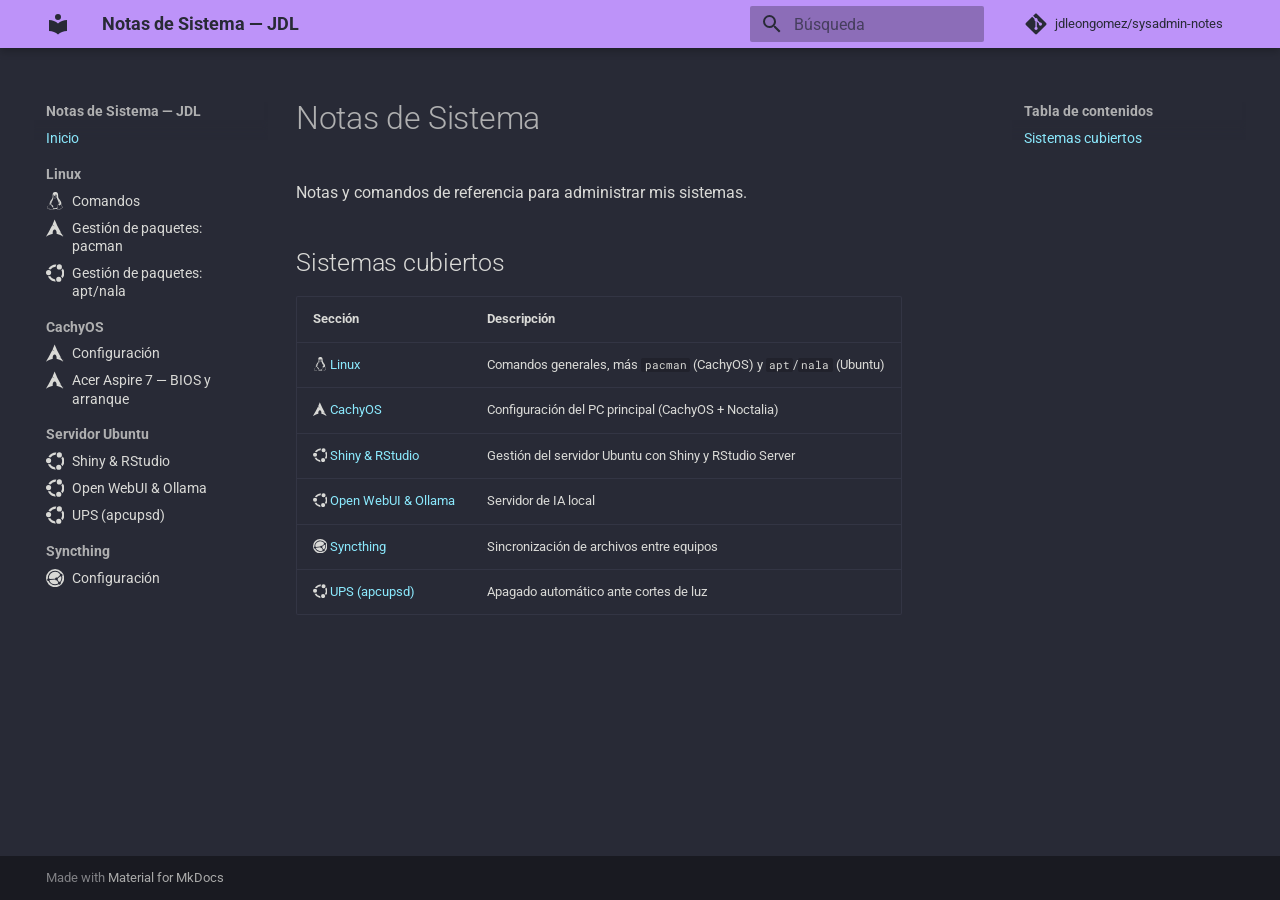
==== commit 4ac29243: "Deployed ed539e8 with MkDocs version: 1.6.1" ====
--- a/index.html
+++ b/index.html
@@ -1,241 +1,895 @@
+
 <!doctype html>
-<html lang="en" data-bs-theme="dark">
-
-<head>
+<html lang="es" class="no-js">
+  <head>
+    
+      <meta charset="utf-8">
+      <meta name="viewport" content="width=device-width,initial-scale=1">
+      
+        <meta name="description" content="Notas personales para administrar servidor Ubuntu y PC CachyOS">
+      
+      
+        <meta name="author" content="Juan David Leongómez">
+      
+      
+      
+      
+        <link rel="next" href="linux/comandos/">
+      
+      
+        
+      
+      
+      <link rel="icon" href="assets/images/favicon.png">
+      <meta name="generator" content="mkdocs-1.6.1, mkdocs-material-9.8.0">
+    
+    
+      
         <title>Notas de Sistema — JDL</title>
-        <meta charset="utf-8">
-        <meta http-equiv="X-UA-Compatible" content="IE=edge">
-        <meta name="viewport" content="width=device-width, initial-scale=1.0">
-
-        <meta name="description" content="Notas personales para administrar servidor Ubuntu y PC CachyOS">
-        
-        <meta name="author" content="Juan David Leongómez">
-
-        <link rel="stylesheet" href="https://stackpath.bootstrapcdn.com/font-awesome/4.7.0/css/font-awesome.min.css">
-            <link rel="stylesheet" href="assets/css/darcula-highlight.min.css">
-
-        <link rel="stylesheet" href="assets/css/bootstrap.min.css">
-        <link rel="stylesheet" href="assets/css/dracula-ui.min.css">
-        <link rel="stylesheet" href="assets/css/mkdocs.min.css">
-
-        
-            <link  rel="icon" type="image/x-icon" href="assets/img/favicon.ico">
-        
-            <script src="https://cdnjs.cloudflare.com/ajax/libs/highlight.js/10.5.0/highlight.min.js"></script>
-                <script>hljs.initHighlightingOnLoad();</script>
-
-</head>
-
-<body class="drac-bg-black-secondary drac-text-grey-ternary drac-text drac-scrollbar-purple">
-
-    <main class="d-flex">
-
-        <!-- block sidebar -->
-            <nav id="sidebar" class="sidebar drac-bg-black">
-    <div class="custom-menu">
-        <button type="button" id="sidebarCollapse" class="btn btn-primary">
-            <i class="fa fa-bars"></i>
-            <span class="sr-only">Menu</span>
+      
+    
+    
+      <link rel="stylesheet" href="assets/stylesheets/main.57a0d79d.min.css">
+      
+        
+        <link rel="stylesheet" href="assets/stylesheets/palette.fb2fffe2.min.css">
+      
+      
+
+
+    
+    
+      
+    
+    
+      
+        
+        
+        <link rel="preconnect" href="https://fonts.gstatic.com" crossorigin>
+        <link rel="stylesheet" href="https://fonts.googleapis.com/css?family=Roboto:300,300i,400,400i,700,700i%7CRoboto+Mono:400,400i,700,700i&display=fallback">
+        <style>:root{--md-text-font:"Roboto";--md-code-font:"Roboto Mono"}</style>
+      
+    
+    
+      <link rel="stylesheet" href="stylesheets/dracula.css">
+    
+    <script>__md_scope=new URL(".",location),__md_hash=e=>[...e].reduce(((e,_)=>(e<<5)-e+_.charCodeAt(0)),0),__md_get=(e,_=localStorage,t=__md_scope)=>JSON.parse(_.getItem(t.pathname+"."+e)),__md_set=(e,_,t=localStorage,a=__md_scope)=>{try{t.setItem(a.pathname+"."+e,JSON.stringify(_))}catch(e){}}</script>
+    
+      
+
+    
+    
+  </head>
+  
+  
+    
+    
+      
+    
+    
+    
+    
+    <body dir="ltr" data-md-color-scheme="dracula" data-md-color-primary="indigo" data-md-color-accent="indigo">
+  
+    
+    <input class="md-toggle" data-md-toggle="drawer" type="checkbox" id="__drawer" autocomplete="off">
+    <input class="md-toggle" data-md-toggle="search" type="checkbox" id="__search" autocomplete="off">
+    <label class="md-overlay" for="__drawer"></label>
+    <div data-md-component="skip">
+      
+        
+        <a href="#notas-de-sistema" class="md-skip">
+          Saltar a contenido
+        </a>
+      
+    </div>
+    <div data-md-component="announce">
+      
+    </div>
+    
+    
+      
+
+  
+
+<header class="md-header md-header--shadow" data-md-component="header">
+  <nav class="md-header__inner md-grid" aria-label="Cabecera">
+    <a href="." title="Notas de Sistema — JDL" class="md-header__button md-logo" aria-label="Notas de Sistema — JDL" data-md-component="logo">
+      
+  
+  <svg xmlns="http://www.w3.org/2000/svg" viewBox="0 0 24 24"><path d="M12 8a3 3 0 0 0 3-3 3 3 0 0 0-3-3 3 3 0 0 0-3 3 3 3 0 0 0 3 3m0 3.54C9.64 9.35 6.5 8 3 8v11c3.5 0 6.64 1.35 9 3.54 2.36-2.19 5.5-3.54 9-3.54V8c-3.5 0-6.64 1.35-9 3.54"/></svg>
+
+    </a>
+    <label class="md-header__button md-icon" for="__drawer">
+      
+      <svg xmlns="http://www.w3.org/2000/svg" viewBox="0 0 24 24"><path d="M3 6h18v2H3zm0 5h18v2H3zm0 5h18v2H3z"/></svg>
+    </label>
+    <div class="md-header__title" data-md-component="header-title">
+      <div class="md-header__ellipsis">
+        <div class="md-header__topic">
+          <span class="md-ellipsis">
+            Notas de Sistema — JDL
+          </span>
+        </div>
+        <div class="md-header__topic" data-md-component="header-topic">
+          <span class="md-ellipsis">
+            
+              Inicio
+            
+          </span>
+        </div>
+      </div>
+    </div>
+    
+      
+        <form class="md-header__option" data-md-component="palette">
+  
+    
+    
+    
+    <input class="md-option" data-md-color-media="" data-md-color-scheme="dracula" data-md-color-primary="indigo" data-md-color-accent="indigo"  aria-hidden="true"  type="radio" name="__palette" id="__palette_0">
+    
+  
+</form>
+      
+    
+    
+      <script>var palette=__md_get("__palette");if(palette&&palette.color){if("(prefers-color-scheme)"===palette.color.media){var media=matchMedia("(prefers-color-scheme: light)"),input=document.querySelector(media.matches?"[data-md-color-media='(prefers-color-scheme: light)']":"[data-md-color-media='(prefers-color-scheme: dark)']");palette.color.media=input.getAttribute("data-md-color-media"),palette.color.scheme=input.getAttribute("data-md-color-scheme"),palette.color.primary=input.getAttribute("data-md-color-primary"),palette.color.accent=input.getAttribute("data-md-color-accent")}for(var[key,value]of Object.entries(palette.color))document.body.setAttribute("data-md-color-"+key,value)}</script>
+    
+    
+    
+      
+      
+        <label class="md-header__button md-icon" for="__search">
+          
+          <svg xmlns="http://www.w3.org/2000/svg" viewBox="0 0 24 24"><path d="M9.5 3A6.5 6.5 0 0 1 16 9.5c0 1.61-.59 3.09-1.56 4.23l.27.27h.79l5 5-1.5 1.5-5-5v-.79l-.27-.27A6.52 6.52 0 0 1 9.5 16 6.5 6.5 0 0 1 3 9.5 6.5 6.5 0 0 1 9.5 3m0 2C7 5 5 7 5 9.5S7 14 9.5 14 14 12 14 9.5 12 5 9.5 5"/></svg>
+        </label>
+        <div class="md-search" data-md-component="search" role="dialog">
+  <label class="md-search__overlay" for="__search"></label>
+  <div class="md-search__inner" role="search">
+    <form class="md-search__form" name="search">
+      <input type="text" class="md-search__input" name="query" aria-label="Búsqueda" placeholder="Búsqueda" autocapitalize="off" autocorrect="off" autocomplete="off" spellcheck="false" data-md-component="search-query" required>
+      <label class="md-search__icon md-icon" for="__search">
+        
+        <svg xmlns="http://www.w3.org/2000/svg" viewBox="0 0 24 24"><path d="M9.5 3A6.5 6.5 0 0 1 16 9.5c0 1.61-.59 3.09-1.56 4.23l.27.27h.79l5 5-1.5 1.5-5-5v-.79l-.27-.27A6.52 6.52 0 0 1 9.5 16 6.5 6.5 0 0 1 3 9.5 6.5 6.5 0 0 1 9.5 3m0 2C7 5 5 7 5 9.5S7 14 9.5 14 14 12 14 9.5 12 5 9.5 5"/></svg>
+        
+        <svg xmlns="http://www.w3.org/2000/svg" viewBox="0 0 24 24"><path d="M20 11v2H8l5.5 5.5-1.42 1.42L4.16 12l7.92-7.92L13.5 5.5 8 11z"/></svg>
+      </label>
+      <nav class="md-search__options" aria-label="Buscar">
+        
+        <button type="reset" class="md-search__icon md-icon" title="Limpiar" aria-label="Limpiar" tabindex="-1">
+          
+          <svg xmlns="http://www.w3.org/2000/svg" viewBox="0 0 24 24"><path d="M19 6.41 17.59 5 12 10.59 6.41 5 5 6.41 10.59 12 5 17.59 6.41 19 12 13.41 17.59 19 19 17.59 13.41 12z"/></svg>
         </button>
+      </nav>
+      
+        <div class="md-search__suggest" data-md-component="search-suggest"></div>
+      
+    </form>
+    <div class="md-search__output">
+      <div class="md-search__scrollwrap" tabindex="0" data-md-scrollfix>
+        <div class="md-search-result" data-md-component="search-result">
+          <div class="md-search-result__meta">
+            Inicializando búsqueda
+          </div>
+          <ol class="md-search-result__list" role="presentation"></ol>
+        </div>
+      </div>
     </div>
-
-    <div class="p-4">
-        
-
-        <div class="drac-text-center">
-            
-                <span class="drac-text drac-line-height drac-text-white">Notas de Sistema — JDL</span>
-            
-        </div>
-
-        <div class="drac-box flex-column">
-            <ul class="dot-ul">
-                <li><div class="dot-li drac-bg-cyan"></div></li>
-                <li><div class="dot-li drac-bg-green"></div></li>
-                <li><div class="dot-li drac-bg-orange"></div></li>
-                <li><div class="dot-li drac-bg-pink"></div></li>
-                <li><div class="dot-li drac-bg-purple"></div></li>
-                <li><div class="dot-li drac-bg-red"></div></li>
-                <li><div class="dot-li drac-bg-yellow"></div></li>
-            </ul>
-        </div>
-
-        <hr class="drac-divider" />
-
-        <!-- block menu -->
-        <ul class="mb-5 drac-list drac-list-none">
-            
-            <li class="drac-box">
-                <a href="."
-                    class=" active 
-                    drac-anchor d-inline-flex align-items-center border-0 drac-text-purple--hover">
-                    Inicio
-                </a>
-            </li>
-            <li class="drac-box">
-                <a href="."
-                    class="
-                    drac-anchor btn-toggle d-inline-flex align-items-center border-0 drac-text-purple--hover collapsed"
-                    data-bs-toggle="collapse" data-bs-target="#cachyos-collapse" aria-expanded="false">
-                    CachyOS
-                </a>
-                <div class="collapse" id="cachyos-collapse">
-                    <ul class="mb-5 drac-list drac-list-none">
-                            
-    <li class="drac-box-ternary">
-        <a href="cachyos/configuracion/"
-            class="
-            drac-anchor d-inline-flex align-items-center border-0 drac-text-purple--hover">
-            Configuración
-        </a>
-    </li>
-                            
-    <li class="drac-box-ternary">
-        <a href="cachyos/acer-aspire-bios/"
-            class="
-            drac-anchor d-inline-flex align-items-center border-0 drac-text-purple--hover">
-            Acer Aspire 7 — BIOS y arranque
-        </a>
-    </li>
-                    </ul>
+  </div>
+</div>
+      
+    
+    
+      <div class="md-header__source">
+        <a href="https://github.com/jdleongomez/sysadmin-notes" title="Ir al repositorio" class="md-source" data-md-component="source">
+  <div class="md-source__icon md-icon">
+    
+    <svg xmlns="http://www.w3.org/2000/svg" viewBox="0 0 448 512"><!--! Font Awesome Free 7.1.0 by @fontawesome - https://fontawesome.com License - https://fontawesome.com/license/free (Icons: CC BY 4.0, Fonts: SIL OFL 1.1, Code: MIT License) Copyright 2025 Fonticons, Inc.--><path d="M439.6 236.1 244 40.5c-5.4-5.5-12.8-8.5-20.4-8.5s-15 3-20.4 8.4L162.5 81l51.5 51.5c27.1-9.1 52.7 16.8 43.4 43.7l49.7 49.7c34.2-11.8 61.2 31 35.5 56.7-26.5 26.5-70.2-2.9-56-37.3L240.3 199v121.9c25.3 12.5 22.3 41.8 9.1 55-6.4 6.4-15.2 10.1-24.3 10.1s-17.8-3.6-24.3-10.1c-17.6-17.6-11.1-46.9 11.2-56v-123c-20.8-8.5-24.6-30.7-18.6-45L142.6 101 8.5 235.1C3 240.6 0 247.9 0 255.5s3 15 8.5 20.4l195.6 195.7c5.4 5.4 12.7 8.4 20.4 8.4s15-3 20.4-8.4l194.7-194.7c5.4-5.4 8.4-12.8 8.4-20.4s-3-15-8.4-20.4"/></svg>
+  </div>
+  <div class="md-source__repository">
+    jdleongomez/sysadmin-notes
+  </div>
+</a>
+      </div>
+    
+  </nav>
+  
+</header>
+    
+    <div class="md-container" data-md-component="container">
+      
+      
+        
+          
+        
+      
+      <main class="md-main" data-md-component="main">
+        <div class="md-main__inner md-grid">
+          
+            
+              
+              <div class="md-sidebar md-sidebar--primary" data-md-component="sidebar" data-md-type="navigation" >
+                <div class="md-sidebar__scrollwrap">
+                  <div class="md-sidebar__inner">
+                    
+
+
+
+<nav class="md-nav md-nav--primary" aria-label="Navegación" data-md-level="0">
+  <label class="md-nav__title" for="__drawer">
+    <a href="." title="Notas de Sistema — JDL" class="md-nav__button md-logo" aria-label="Notas de Sistema — JDL" data-md-component="logo">
+      
+  
+  <svg xmlns="http://www.w3.org/2000/svg" viewBox="0 0 24 24"><path d="M12 8a3 3 0 0 0 3-3 3 3 0 0 0-3-3 3 3 0 0 0-3 3 3 3 0 0 0 3 3m0 3.54C9.64 9.35 6.5 8 3 8v11c3.5 0 6.64 1.35 9 3.54 2.36-2.19 5.5-3.54 9-3.54V8c-3.5 0-6.64 1.35-9 3.54"/></svg>
+
+    </a>
+    Notas de Sistema — JDL
+  </label>
+  
+    <div class="md-nav__source">
+      <a href="https://github.com/jdleongomez/sysadmin-notes" title="Ir al repositorio" class="md-source" data-md-component="source">
+  <div class="md-source__icon md-icon">
+    
+    <svg xmlns="http://www.w3.org/2000/svg" viewBox="0 0 448 512"><!--! Font Awesome Free 7.1.0 by @fontawesome - https://fontawesome.com License - https://fontawesome.com/license/free (Icons: CC BY 4.0, Fonts: SIL OFL 1.1, Code: MIT License) Copyright 2025 Fonticons, Inc.--><path d="M439.6 236.1 244 40.5c-5.4-5.5-12.8-8.5-20.4-8.5s-15 3-20.4 8.4L162.5 81l51.5 51.5c27.1-9.1 52.7 16.8 43.4 43.7l49.7 49.7c34.2-11.8 61.2 31 35.5 56.7-26.5 26.5-70.2-2.9-56-37.3L240.3 199v121.9c25.3 12.5 22.3 41.8 9.1 55-6.4 6.4-15.2 10.1-24.3 10.1s-17.8-3.6-24.3-10.1c-17.6-17.6-11.1-46.9 11.2-56v-123c-20.8-8.5-24.6-30.7-18.6-45L142.6 101 8.5 235.1C3 240.6 0 247.9 0 255.5s3 15 8.5 20.4l195.6 195.7c5.4 5.4 12.7 8.4 20.4 8.4s15-3 20.4-8.4l194.7-194.7c5.4-5.4 8.4-12.8 8.4-20.4s-3-15-8.4-20.4"/></svg>
+  </div>
+  <div class="md-source__repository">
+    jdleongomez/sysadmin-notes
+  </div>
+</a>
+    </div>
+  
+  <ul class="md-nav__list" data-md-scrollfix>
+    
+      
+      
+  
+  
+    
+  
+  
+  
+    <li class="md-nav__item md-nav__item--active">
+      
+      <input class="md-nav__toggle md-toggle" type="checkbox" id="__toc">
+      
+      
+        
+      
+      
+        <label class="md-nav__link md-nav__link--active" for="__toc">
+          
+  
+  
+  <span class="md-ellipsis">
+    
+  
+    Inicio
+  
+
+    
+  </span>
+  
+  
+
+          <span class="md-nav__icon md-icon"></span>
+        </label>
+      
+      <a href="." class="md-nav__link md-nav__link--active">
+        
+  
+  
+  <span class="md-ellipsis">
+    
+  
+    Inicio
+  
+
+    
+  </span>
+  
+  
+
+      </a>
+      
+        
+
+<nav class="md-nav md-nav--secondary" aria-label="Tabla de contenidos">
+  
+  
+  
+    
+  
+  
+    <label class="md-nav__title" for="__toc">
+      <span class="md-nav__icon md-icon"></span>
+      Tabla de contenidos
+    </label>
+    <ul class="md-nav__list" data-md-component="toc" data-md-scrollfix>
+      
+        <li class="md-nav__item">
+  <a href="#sistemas-cubiertos" class="md-nav__link">
+    <span class="md-ellipsis">
+      
+        Sistemas cubiertos
+      
+    </span>
+  </a>
+  
+</li>
+      
+    </ul>
+  
+</nav>
+      
+    </li>
+  
+
+    
+      
+      
+  
+  
+  
+  
+    
+    
+    
+    
+      
+        
+        
+      
+    
+    
+    <li class="md-nav__item md-nav__item--section md-nav__item--nested">
+      
+        
+        
+        <input class="md-nav__toggle md-toggle " type="checkbox" id="__nav_2" >
+        
+          
+          <label class="md-nav__link" for="__nav_2" id="__nav_2_label" tabindex="">
+            
+  
+  
+  <span class="md-ellipsis">
+    
+  
+    Linux
+  
+
+    
+  </span>
+  
+  
+
+            <span class="md-nav__icon md-icon"></span>
+          </label>
+        
+        <nav class="md-nav" data-md-level="1" aria-labelledby="__nav_2_label" aria-expanded="false">
+          <label class="md-nav__title" for="__nav_2">
+            <span class="md-nav__icon md-icon"></span>
+            
+  
+    Linux
+  
+
+          </label>
+          <ul class="md-nav__list" data-md-scrollfix>
+            
+              
+                
+  
+  
+  
+  
+    <li class="md-nav__item">
+      <a href="linux/comandos/" class="md-nav__link">
+        
+  
+  
+    <svg xmlns="http://www.w3.org/2000/svg" viewBox="0 0 24 24"><path d="M12.504 0q-.232 0-.48.021c-4.226.333-3.105 4.807-3.17 6.298-.076 1.092-.3 1.953-1.05 3.02-.885 1.051-2.127 2.75-2.716 4.521-.278.832-.41 1.684-.287 2.489a.4.4 0 0 0-.11.135c-.26.268-.45.6-.663.839-.199.199-.485.267-.797.4-.313.136-.658.269-.864.68-.09.189-.136.394-.132.602 0 .199.027.4.055.536.058.399.116.728.04.97-.249.68-.28 1.145-.106 1.484.174.334.535.47.94.601.81.2 1.91.135 2.774.6.926.466 1.866.67 2.616.47.526-.116.97-.464 1.208-.946.587-.003 1.23-.269 2.26-.334.699-.058 1.574.267 2.577.2.025.134.063.198.114.333l.003.003c.391.778 1.113 1.132 1.884 1.071s1.592-.536 2.257-1.306c.631-.765 1.683-1.084 2.378-1.503.348-.199.629-.469.649-.853.023-.4-.2-.811-.714-1.376v-.097l-.003-.003c-.17-.2-.25-.535-.338-.926-.085-.401-.182-.786-.492-1.046h-.003c-.059-.054-.123-.067-.188-.135a.36.36 0 0 0-.19-.064c.431-1.278.264-2.55-.173-3.694-.533-1.41-1.465-2.638-2.175-3.483-.796-1.005-1.576-1.957-1.56-3.368.026-2.152.236-6.133-3.544-6.139m.529 3.405h.013c.213 0 .396.062.584.198.19.135.33.332.438.533.105.259.158.459.166.724 0-.02.006-.04.006-.06v.105l-.004-.021-.004-.024a1.8 1.8 0 0 1-.15.706.95.95 0 0 1-.213.335 1 1 0 0 0-.088-.042c-.104-.045-.198-.064-.284-.133a1.3 1.3 0 0 0-.22-.066c.05-.06.146-.133.183-.198q.08-.193.088-.402v-.02a1.2 1.2 0 0 0-.061-.4c-.045-.134-.101-.2-.183-.333-.084-.066-.167-.132-.267-.132h-.016c-.093 0-.176.03-.262.132a.8.8 0 0 0-.205.334 1.2 1.2 0 0 0-.09.4v.019q.002.134.02.267c-.193-.067-.438-.135-.607-.202a2 2 0 0 1-.018-.2v-.02a1.8 1.8 0 0 1 .15-.768 1.08 1.08 0 0 1 .43-.533 1 1 0 0 1 .594-.2zm-2.962.059h.036c.142 0 .27.048.399.135.146.129.264.288.344.465.09.199.14.4.153.667v.004c.007.134.006.2-.002.266v.08c-.03.007-.056.018-.083.024-.152.055-.274.135-.393.2q.018-.136.003-.267v-.015c-.012-.133-.04-.2-.082-.333a.6.6 0 0 0-.166-.267.25.25 0 0 0-.183-.064h-.021c-.071.006-.13.04-.186.132a.55.55 0 0 0-.12.27 1 1 0 0 0-.023.33v.015c.012.135.037.2.08.334.046.134.098.2.166.268q.014.014.034.024c-.07.057-.117.07-.176.136a.3.3 0 0 1-.131.068 2.6 2.6 0 0 1-.275-.402 1.8 1.8 0 0 1-.155-.667 1.8 1.8 0 0 1 .08-.668 1.4 1.4 0 0 1 .283-.535c.128-.133.26-.2.418-.2m1.37 1.706c.332 0 .733.065 1.216.399.293.2.523.269 1.052.468h.003c.255.136.405.266.478.399v-.131a.57.57 0 0 1 .016.47c-.123.31-.516.643-1.063.842v.002c-.268.135-.501.333-.775.465-.276.135-.588.292-1.012.267a1.1 1.1 0 0 1-.448-.067 4 4 0 0 1-.322-.198c-.195-.135-.363-.332-.612-.465v-.005h-.005c-.4-.246-.616-.512-.686-.71q-.104-.403.193-.6c.224-.135.38-.271.483-.336.104-.074.143-.102.176-.131h.002v-.003c.169-.202.436-.47.839-.601.139-.036.294-.065.466-.065zm2.8 2.142c.358 1.417 1.196 3.475 1.735 4.473.286.534.855 1.659 1.102 3.024.156-.005.33.018.513.064.646-1.671-.546-3.467-1.089-3.966-.22-.2-.232-.335-.123-.335.59.534 1.365 1.572 1.646 2.757.13.535.16 1.104.021 1.67.067.028.135.06.205.067 1.032.534 1.413.938 1.23 1.537v-.043c-.06-.003-.12 0-.18 0h-.016c.151-.467-.182-.825-1.065-1.224-.915-.4-1.646-.336-1.77.465-.008.043-.013.066-.018.135-.068.023-.139.053-.209.064-.43.268-.662.669-.793 1.187-.13.533-.17 1.156-.205 1.869v.003c-.02.334-.17.838-.319 1.35-1.5 1.072-3.58 1.538-5.348.334a2.7 2.7 0 0 0-.402-.533 1.5 1.5 0 0 0-.275-.333c.182 0 .338-.03.465-.067a.62.62 0 0 0 .314-.334c.108-.267 0-.697-.345-1.163s-.931-.995-1.788-1.521c-.63-.4-.986-.87-1.15-1.396-.165-.534-.143-1.085-.015-1.645.245-1.07.873-2.11 1.274-2.763.107-.065.037.135-.408.974-.396.751-1.14 2.497-.122 3.854a8.1 8.1 0 0 1 .647-2.876c.564-1.278 1.743-3.504 1.836-5.268.048.036.217.135.289.202.218.133.38.333.59.465.21.201.477.335.876.335q.058.005.11.006c.412 0 .73-.134.997-.268.29-.134.52-.334.74-.4h.005c.467-.135.835-.402 1.044-.7zm2.185 8.958c.037.6.343 1.245.882 1.377.588.134 1.434-.333 1.791-.765l.211-.01c.315-.007.577.01.847.268l.003.003c.208.199.305.53.391.876.085.4.154.78.409 1.066.486.527.645.906.636 1.14l.003-.007v.018l-.003-.012c-.015.262-.185.396-.498.595-.63.401-1.746.712-2.457 1.57-.618.737-1.37 1.14-2.036 1.191-.664.053-1.237-.2-1.574-.898l-.005-.003c-.21-.4-.12-1.025.056-1.69.176-.668.428-1.344.463-1.897.037-.714.076-1.335.195-1.814.12-.465.308-.797.641-.984l.045-.022zm-10.814.049h.01q.08 0 .157.014c.376.055.706.333 1.023.752l.91 1.664.003.003c.243.533.754 1.064 1.189 1.637.434.598.77 1.131.729 1.57v.006c-.057.744-.48 1.148-1.125 1.294-.645.135-1.52.002-2.395-.464-.968-.536-2.118-.469-2.857-.602q-.553-.1-.723-.4c-.11-.2-.113-.602.123-1.23v-.004l.002-.003c.117-.334.03-.752-.027-1.118-.055-.401-.083-.71.043-.94.16-.334.396-.4.69-.533.294-.135.64-.202.915-.47h.002v-.002c.256-.268.445-.601.668-.838.19-.201.38-.336.663-.336m7.159-9.074c-.435.201-.945.535-1.488.535-.542 0-.97-.267-1.28-.466-.154-.134-.28-.268-.373-.335-.164-.134-.144-.333-.074-.333.109.016.129.134.199.2.096.066.215.2.36.333.292.2.68.467 1.167.467.485 0 1.053-.267 1.398-.466.195-.135.445-.334.648-.467.156-.136.149-.267.279-.267.128.016.034.134-.147.332a8 8 0 0 1-.69.468zm-1.082-1.583V5.64c-.006-.02.013-.042.029-.05.074-.043.18-.027.26.004.063 0 .16.067.15.135-.006.049-.085.066-.135.066-.055 0-.092-.043-.141-.068-.052-.018-.146-.008-.163-.065m-.551 0c-.02.058-.113.049-.166.066-.047.025-.086.068-.14.068-.05 0-.13-.02-.136-.068-.01-.066.088-.133.15-.133.08-.031.184-.047.259-.005.019.009.036.03.03.05v.02h.003z"/></svg>
+  
+  <span class="md-ellipsis">
+    
+  
+    Comandos
+  
+
+    
+  </span>
+  
+  
+
+      </a>
+    </li>
+  
+
+              
+            
+              
+                
+  
+  
+  
+  
+    <li class="md-nav__item">
+      <a href="linux/pacman/" class="md-nav__link">
+        
+  
+  
+    <svg xmlns="http://www.w3.org/2000/svg" viewBox="0 0 24 24"><path d="M11.39.605C10.376 3.092 9.764 4.72 8.635 7.132c.693.734 1.543 1.589 2.923 2.554-1.484-.61-2.496-1.224-3.252-1.86C6.86 10.842 4.596 15.138 0 23.395c3.612-2.085 6.412-3.37 9.021-3.862a6.6 6.6 0 0 1-.171-1.547l.003-.115c.058-2.315 1.261-4.095 2.687-3.973 1.426.12 2.534 2.096 2.478 4.409a6.5 6.5 0 0 1-.146 1.243c2.58.505 5.352 1.787 8.914 3.844-.702-1.293-1.33-2.459-1.929-3.57-.943-.73-1.926-1.682-3.933-2.713 1.38.359 2.367.772 3.137 1.234-6.09-11.334-6.582-12.84-8.67-17.74zM22.898 21.36v-.623h-.234v-.084h.562v.084h-.234v.623h.331v-.707h.142l.167.5.034.107.038-.114.17-.493H24v.707h-.091v-.593l-.206.593h-.084l-.205-.602v.602h-.091"/></svg>
+  
+  <span class="md-ellipsis">
+    
+  
+    Gestión de paquetes: pacman
+  
+
+    
+  </span>
+  
+  
+
+      </a>
+    </li>
+  
+
+              
+            
+              
+                
+  
+  
+  
+  
+    <li class="md-nav__item">
+      <a href="linux/apt-nala/" class="md-nav__link">
+        
+  
+  
+    <svg xmlns="http://www.w3.org/2000/svg" viewBox="0 0 24 24"><path d="M17.61.455a3.41 3.41 0 0 0-3.41 3.41 3.41 3.41 0 0 0 3.41 3.41 3.41 3.41 0 0 0 3.41-3.41 3.41 3.41 0 0 0-3.41-3.41M12.92.8C8.923.777 5.137 2.941 3.148 6.451a5 5 0 0 1 .26-.007 4.9 4.9 0 0 1 2.585.737A8.32 8.32 0 0 1 12.688 3.6 4.94 4.94 0 0 1 13.723.834 11 11 0 0 0 12.92.8m9.226 4.994a4.9 4.9 0 0 1-1.918 2.246 8.36 8.36 0 0 1-.273 8.303 4.9 4.9 0 0 1 1.632 2.54 11.16 11.16 0 0 0 .559-13.089M3.41 7.932A3.41 3.41 0 0 0 0 11.342a3.41 3.41 0 0 0 3.41 3.409 3.41 3.41 0 0 0 3.41-3.41 3.41 3.41 0 0 0-3.41-3.41zm2.027 7.866a4.9 4.9 0 0 1-2.915.358 11.1 11.1 0 0 0 7.991 6.698 11.2 11.2 0 0 0 2.422.249 4.88 4.88 0 0 1-.999-2.85 9 9 0 0 1-.836-.136 8.3 8.3 0 0 1-5.663-4.32zm11.405.928a3.41 3.41 0 0 0-3.41 3.41 3.41 3.41 0 0 0 3.41 3.41 3.41 3.41 0 0 0 3.41-3.41 3.41 3.41 0 0 0-3.41-3.41"/></svg>
+  
+  <span class="md-ellipsis">
+    
+  
+    Gestión de paquetes: apt/nala
+  
+
+    
+  </span>
+  
+  
+
+      </a>
+    </li>
+  
+
+              
+            
+          </ul>
+        </nav>
+      
+    </li>
+  
+
+    
+      
+      
+  
+  
+  
+  
+    
+    
+    
+    
+      
+        
+        
+      
+    
+    
+    <li class="md-nav__item md-nav__item--section md-nav__item--nested">
+      
+        
+        
+        <input class="md-nav__toggle md-toggle " type="checkbox" id="__nav_3" >
+        
+          
+          <label class="md-nav__link" for="__nav_3" id="__nav_3_label" tabindex="">
+            
+  
+  
+  <span class="md-ellipsis">
+    
+  
+    CachyOS
+  
+
+    
+  </span>
+  
+  
+
+            <span class="md-nav__icon md-icon"></span>
+          </label>
+        
+        <nav class="md-nav" data-md-level="1" aria-labelledby="__nav_3_label" aria-expanded="false">
+          <label class="md-nav__title" for="__nav_3">
+            <span class="md-nav__icon md-icon"></span>
+            
+  
+    CachyOS
+  
+
+          </label>
+          <ul class="md-nav__list" data-md-scrollfix>
+            
+              
+                
+  
+  
+  
+  
+    <li class="md-nav__item">
+      <a href="cachyos/configuracion/" class="md-nav__link">
+        
+  
+  
+    <svg xmlns="http://www.w3.org/2000/svg" viewBox="0 0 24 24"><path d="M11.39.605C10.376 3.092 9.764 4.72 8.635 7.132c.693.734 1.543 1.589 2.923 2.554-1.484-.61-2.496-1.224-3.252-1.86C6.86 10.842 4.596 15.138 0 23.395c3.612-2.085 6.412-3.37 9.021-3.862a6.6 6.6 0 0 1-.171-1.547l.003-.115c.058-2.315 1.261-4.095 2.687-3.973 1.426.12 2.534 2.096 2.478 4.409a6.5 6.5 0 0 1-.146 1.243c2.58.505 5.352 1.787 8.914 3.844-.702-1.293-1.33-2.459-1.929-3.57-.943-.73-1.926-1.682-3.933-2.713 1.38.359 2.367.772 3.137 1.234-6.09-11.334-6.582-12.84-8.67-17.74zM22.898 21.36v-.623h-.234v-.084h.562v.084h-.234v.623h.331v-.707h.142l.167.5.034.107.038-.114.17-.493H24v.707h-.091v-.593l-.206.593h-.084l-.205-.602v.602h-.091"/></svg>
+  
+  <span class="md-ellipsis">
+    
+  
+    Configuración
+  
+
+    
+  </span>
+  
+  
+
+      </a>
+    </li>
+  
+
+              
+            
+              
+                
+  
+  
+  
+  
+    <li class="md-nav__item">
+      <a href="cachyos/acer-aspire-bios/" class="md-nav__link">
+        
+  
+  
+    <svg xmlns="http://www.w3.org/2000/svg" viewBox="0 0 24 24"><path d="M11.39.605C10.376 3.092 9.764 4.72 8.635 7.132c.693.734 1.543 1.589 2.923 2.554-1.484-.61-2.496-1.224-3.252-1.86C6.86 10.842 4.596 15.138 0 23.395c3.612-2.085 6.412-3.37 9.021-3.862a6.6 6.6 0 0 1-.171-1.547l.003-.115c.058-2.315 1.261-4.095 2.687-3.973 1.426.12 2.534 2.096 2.478 4.409a6.5 6.5 0 0 1-.146 1.243c2.58.505 5.352 1.787 8.914 3.844-.702-1.293-1.33-2.459-1.929-3.57-.943-.73-1.926-1.682-3.933-2.713 1.38.359 2.367.772 3.137 1.234-6.09-11.334-6.582-12.84-8.67-17.74zM22.898 21.36v-.623h-.234v-.084h.562v.084h-.234v.623h.331v-.707h.142l.167.5.034.107.038-.114.17-.493H24v.707h-.091v-.593l-.206.593h-.084l-.205-.602v.602h-.091"/></svg>
+  
+  <span class="md-ellipsis">
+    
+  
+    Acer Aspire 7 — BIOS y arranque
+  
+
+    
+  </span>
+  
+  
+
+      </a>
+    </li>
+  
+
+              
+            
+          </ul>
+        </nav>
+      
+    </li>
+  
+
+    
+      
+      
+  
+  
+  
+  
+    
+    
+    
+    
+      
+        
+        
+      
+    
+    
+    <li class="md-nav__item md-nav__item--section md-nav__item--nested">
+      
+        
+        
+        <input class="md-nav__toggle md-toggle " type="checkbox" id="__nav_4" >
+        
+          
+          <label class="md-nav__link" for="__nav_4" id="__nav_4_label" tabindex="">
+            
+  
+  
+  <span class="md-ellipsis">
+    
+  
+    Servidor Ubuntu
+  
+
+    
+  </span>
+  
+  
+
+            <span class="md-nav__icon md-icon"></span>
+          </label>
+        
+        <nav class="md-nav" data-md-level="1" aria-labelledby="__nav_4_label" aria-expanded="false">
+          <label class="md-nav__title" for="__nav_4">
+            <span class="md-nav__icon md-icon"></span>
+            
+  
+    Servidor Ubuntu
+  
+
+          </label>
+          <ul class="md-nav__list" data-md-scrollfix>
+            
+              
+                
+  
+  
+  
+  
+    <li class="md-nav__item">
+      <a href="ubuntu-server/shiny-rstudio/" class="md-nav__link">
+        
+  
+  
+    <svg xmlns="http://www.w3.org/2000/svg" viewBox="0 0 24 24"><path d="M17.61.455a3.41 3.41 0 0 0-3.41 3.41 3.41 3.41 0 0 0 3.41 3.41 3.41 3.41 0 0 0 3.41-3.41 3.41 3.41 0 0 0-3.41-3.41M12.92.8C8.923.777 5.137 2.941 3.148 6.451a5 5 0 0 1 .26-.007 4.9 4.9 0 0 1 2.585.737A8.32 8.32 0 0 1 12.688 3.6 4.94 4.94 0 0 1 13.723.834 11 11 0 0 0 12.92.8m9.226 4.994a4.9 4.9 0 0 1-1.918 2.246 8.36 8.36 0 0 1-.273 8.303 4.9 4.9 0 0 1 1.632 2.54 11.16 11.16 0 0 0 .559-13.089M3.41 7.932A3.41 3.41 0 0 0 0 11.342a3.41 3.41 0 0 0 3.41 3.409 3.41 3.41 0 0 0 3.41-3.41 3.41 3.41 0 0 0-3.41-3.41zm2.027 7.866a4.9 4.9 0 0 1-2.915.358 11.1 11.1 0 0 0 7.991 6.698 11.2 11.2 0 0 0 2.422.249 4.88 4.88 0 0 1-.999-2.85 9 9 0 0 1-.836-.136 8.3 8.3 0 0 1-5.663-4.32zm11.405.928a3.41 3.41 0 0 0-3.41 3.41 3.41 3.41 0 0 0 3.41 3.41 3.41 3.41 0 0 0 3.41-3.41 3.41 3.41 0 0 0-3.41-3.41"/></svg>
+  
+  <span class="md-ellipsis">
+    
+  
+    Shiny & RStudio
+  
+
+    
+  </span>
+  
+  
+
+      </a>
+    </li>
+  
+
+              
+            
+              
+                
+  
+  
+  
+  
+    <li class="md-nav__item">
+      <a href="ubuntu-server/open-webui-ollama/" class="md-nav__link">
+        
+  
+  
+    <svg xmlns="http://www.w3.org/2000/svg" viewBox="0 0 24 24"><path d="M17.61.455a3.41 3.41 0 0 0-3.41 3.41 3.41 3.41 0 0 0 3.41 3.41 3.41 3.41 0 0 0 3.41-3.41 3.41 3.41 0 0 0-3.41-3.41M12.92.8C8.923.777 5.137 2.941 3.148 6.451a5 5 0 0 1 .26-.007 4.9 4.9 0 0 1 2.585.737A8.32 8.32 0 0 1 12.688 3.6 4.94 4.94 0 0 1 13.723.834 11 11 0 0 0 12.92.8m9.226 4.994a4.9 4.9 0 0 1-1.918 2.246 8.36 8.36 0 0 1-.273 8.303 4.9 4.9 0 0 1 1.632 2.54 11.16 11.16 0 0 0 .559-13.089M3.41 7.932A3.41 3.41 0 0 0 0 11.342a3.41 3.41 0 0 0 3.41 3.409 3.41 3.41 0 0 0 3.41-3.41 3.41 3.41 0 0 0-3.41-3.41zm2.027 7.866a4.9 4.9 0 0 1-2.915.358 11.1 11.1 0 0 0 7.991 6.698 11.2 11.2 0 0 0 2.422.249 4.88 4.88 0 0 1-.999-2.85 9 9 0 0 1-.836-.136 8.3 8.3 0 0 1-5.663-4.32zm11.405.928a3.41 3.41 0 0 0-3.41 3.41 3.41 3.41 0 0 0 3.41 3.41 3.41 3.41 0 0 0 3.41-3.41 3.41 3.41 0 0 0-3.41-3.41"/></svg>
+  
+  <span class="md-ellipsis">
+    
+  
+    Open WebUI & Ollama
+  
+
+    
+  </span>
+  
+  
+
+      </a>
+    </li>
+  
+
+              
+            
+              
+                
+  
+  
+  
+  
+    <li class="md-nav__item">
+      <a href="ubuntu-server/apcupsd/" class="md-nav__link">
+        
+  
+  
+    <svg xmlns="http://www.w3.org/2000/svg" viewBox="0 0 24 24"><path d="M17.61.455a3.41 3.41 0 0 0-3.41 3.41 3.41 3.41 0 0 0 3.41 3.41 3.41 3.41 0 0 0 3.41-3.41 3.41 3.41 0 0 0-3.41-3.41M12.92.8C8.923.777 5.137 2.941 3.148 6.451a5 5 0 0 1 .26-.007 4.9 4.9 0 0 1 2.585.737A8.32 8.32 0 0 1 12.688 3.6 4.94 4.94 0 0 1 13.723.834 11 11 0 0 0 12.92.8m9.226 4.994a4.9 4.9 0 0 1-1.918 2.246 8.36 8.36 0 0 1-.273 8.303 4.9 4.9 0 0 1 1.632 2.54 11.16 11.16 0 0 0 .559-13.089M3.41 7.932A3.41 3.41 0 0 0 0 11.342a3.41 3.41 0 0 0 3.41 3.409 3.41 3.41 0 0 0 3.41-3.41 3.41 3.41 0 0 0-3.41-3.41zm2.027 7.866a4.9 4.9 0 0 1-2.915.358 11.1 11.1 0 0 0 7.991 6.698 11.2 11.2 0 0 0 2.422.249 4.88 4.88 0 0 1-.999-2.85 9 9 0 0 1-.836-.136 8.3 8.3 0 0 1-5.663-4.32zm11.405.928a3.41 3.41 0 0 0-3.41 3.41 3.41 3.41 0 0 0 3.41 3.41 3.41 3.41 0 0 0 3.41-3.41 3.41 3.41 0 0 0-3.41-3.41"/></svg>
+  
+  <span class="md-ellipsis">
+    
+  
+    UPS (apcupsd)
+  
+
+    
+  </span>
+  
+  
+
+      </a>
+    </li>
+  
+
+              
+            
+          </ul>
+        </nav>
+      
+    </li>
+  
+
+    
+      
+      
+  
+  
+  
+  
+    
+    
+    
+    
+      
+        
+        
+      
+    
+    
+    <li class="md-nav__item md-nav__item--section md-nav__item--nested">
+      
+        
+        
+        <input class="md-nav__toggle md-toggle " type="checkbox" id="__nav_5" >
+        
+          
+          <label class="md-nav__link" for="__nav_5" id="__nav_5_label" tabindex="">
+            
+  
+  
+  <span class="md-ellipsis">
+    
+  
+    Syncthing
+  
+
+    
+  </span>
+  
+  
+
+            <span class="md-nav__icon md-icon"></span>
+          </label>
+        
+        <nav class="md-nav" data-md-level="1" aria-labelledby="__nav_5_label" aria-expanded="false">
+          <label class="md-nav__title" for="__nav_5">
+            <span class="md-nav__icon md-icon"></span>
+            
+  
+    Syncthing
+  
+
+          </label>
+          <ul class="md-nav__list" data-md-scrollfix>
+            
+              
+                
+  
+  
+  
+  
+    <li class="md-nav__item">
+      <a href="syncthing/configuracion/" class="md-nav__link">
+        
+  
+  
+    <svg xmlns="http://www.w3.org/2000/svg" viewBox="0 0 24 24"><path d="M12 0A12 12 0 0 0 0 12a12 12 0 0 0 12 12 12 12 0 0 0 12-12A12 12 0 0 0 12 0m0 2.412c3.115 0 5.885 1.5 7.629 3.815a1.834 1.834 0 0 1 1.564 3.162c.23.818.354 1.68.354 2.57a9.5 9.5 0 0 1-2.166 6.05c.128.281.189.595.162.92a1.854 1.854 0 0 1-2.004 1.678 1.86 1.86 0 0 1-.877-.322A9.5 9.5 0 0 1 12 21.505c-3.84 0-7.154-2.277-8.668-5.552-.3-.01-.601-.092-.879-.254-.858-.51-1.144-1.634-.633-2.513.164-.276.39-.493.653-.643a10 10 0 0 1-.02-.584c0-5.265 4.282-9.547 9.547-9.547m0 1.227a8.31 8.31 0 0 0-8.31 8.683c.22.036.439.111.644.23.323.2.564.484.713.805l6.984-.644a1.78 1.78 0 0 1 .787-1.08c.288-.19.612-.286.936-.295.34-.01.68.08.978.254l3.51-2.914a1.82 1.82 0 0 1 .317-1.84A8.3 8.3 0 0 0 12 3.638zm7.027 5.98-3.502 2.91a1.83 1.83 0 0 1-.23 1.719l1.904 2.744c.212-.06.436-.085.668-.066.238.024.46.092.66.193a8.3 8.3 0 0 0 1.793-5.16 8.4 8.4 0 0 0-.265-2.092 1.84 1.84 0 0 1-1.028-.248m-6.886 4.315-6.975.644a1.8 1.8 0 0 1-.66 1.004A8.31 8.31 0 0 0 12 20.279a8.3 8.3 0 0 0 3.938-.986 1.9 1.9 0 0 1-.075-.69c.028-.341.148-.65.332-.908L14.29 14.95a1.84 1.84 0 0 1-2.148-1.015z"/></svg>
+  
+  <span class="md-ellipsis">
+    
+  
+    Configuración
+  
+
+    
+  </span>
+  
+  
+
+      </a>
+    </li>
+  
+
+              
+            
+          </ul>
+        </nav>
+      
+    </li>
+  
+
+    
+  </ul>
+</nav>
+                  </div>
                 </div>
-            </li>
-            <li class="drac-box">
-                <a href="."
-                    class="
-                    drac-anchor btn-toggle d-inline-flex align-items-center border-0 drac-text-purple--hover collapsed"
-                    data-bs-toggle="collapse" data-bs-target="#servidor-ubuntu-collapse" aria-expanded="false">
-                    Servidor Ubuntu
-                </a>
-                <div class="collapse" id="servidor-ubuntu-collapse">
-                    <ul class="mb-5 drac-list drac-list-none">
-                            
-    <li class="drac-box-ternary">
-        <a href="ubuntu-server/shiny-rstudio/"
-            class="
-            drac-anchor d-inline-flex align-items-center border-0 drac-text-purple--hover">
-            Shiny & RStudio
-        </a>
-    </li>
-                            
-    <li class="drac-box-ternary">
-        <a href="ubuntu-server/open-webui-ollama/"
-            class="
-            drac-anchor d-inline-flex align-items-center border-0 drac-text-purple--hover">
-            Open WebUI & Ollama
-        </a>
-    </li>
-                    </ul>
+              </div>
+            
+            
+              
+              <div class="md-sidebar md-sidebar--secondary" data-md-component="sidebar" data-md-type="toc" >
+                <div class="md-sidebar__scrollwrap">
+                  <div class="md-sidebar__inner">
+                    
+
+<nav class="md-nav md-nav--secondary" aria-label="Tabla de contenidos">
+  
+  
+  
+    
+  
+  
+    <label class="md-nav__title" for="__toc">
+      <span class="md-nav__icon md-icon"></span>
+      Tabla de contenidos
+    </label>
+    <ul class="md-nav__list" data-md-component="toc" data-md-scrollfix>
+      
+        <li class="md-nav__item">
+  <a href="#sistemas-cubiertos" class="md-nav__link">
+    <span class="md-ellipsis">
+      
+        Sistemas cubiertos
+      
+    </span>
+  </a>
+  
+</li>
+      
+    </ul>
+  
+</nav>
+                  </div>
                 </div>
-            </li>
-        </ul>
-        <!-- endblock -->
-    </div>
-</nav>
-        <!-- endblock -->
-
-        <nav class="divider drac-bg-purple-cyan"></nav>
-
-        <div class="content">
-            <!-- block header -->
-                <header>
-    <nav class="navbar navbar-expand-xl drac-bg-purple">
-        <div class="container-fluid">
-            
-            <button class="navbar-toggler w-100 text-center" type="button" data-bs-toggle="collapse" data-bs-target="#navbarsMenu"
-                aria-controls="navbarsMenu" aria-expanded="false" aria-label="Toggle navigation">
-                <span class="navbar-toggler-icon"></span>
-            </button>
-
-            <div class="collapse navbar-collapse flex-column ml-auto" id="navbarsMenu">
-                <ul class="navbar-nav text-md-center">
-
-                    <!-- block preview -->
-                    <li class="nav-item">
-                            
-        <div class="container">
-            <div class="row row-preview">
-                <div class="col">
-                    <a 
-                        class="btn-preview drac-btn drac-text-white--hover disabled">
-                        <i class="fa fa-arrow-left"></i> Previous
-                    </a>
-                </div>
-                <div class="col">
-                    <a href="cachyos/configuracion/"
-                        class="btn-preview drac-btn drac-btn-outline drac-text-white drac-text-cyan-green--hover" style="padding-left: 3%;">
-                        Next <i class="fa fa-arrow-right"></i>
-                    </a>
-                </div>
-            </div>
-        </div>
-                    </li>
-                    <!--  endblock -->
-
-                    <!-- block search -->
-                    <li class="nav-item"><div role="search" class="search-box">
-	<form id="rtd-search-form" class="wy-form" action="./search.html" method="get">
-		<input type="text" name="q" class="drac-input drac-input-search drac-input-white drac-text-white drac-bg-black-secondary"
-		placeholder="Search docs" title="Type search term here" />
-	</form>
-</div>
-                    </li>
-                    <!--  endblock -->
-
-                    <!-- block source -->
-                    <li class="nav-item">
-                        
-                            
-                                <div class="md-source source-detail">
-    <div class="md-source-repo-icon">
-        <i class="fa fa-github-alt drac-text-white" aria-hidden="true"></i>
-    </div>
-
-    <div class="md-source-repo-url">
-        <a href="https://github.com/jdleongomez/sysadmin-notes"
-            class="md-source drac-anchor drac-text drac-text-white drac-text-cyan-green--hover">
-            jdleongomez/sysadmin-notes
-        </a>
-
-        <ul class="md-source-repo-text">
-            <li>
-                <i class="fa fa-tag drac-text-black" aria-hidden="true"></i>
-                <img alt="GitHub tag (latest by date)"
-                    src="https://img.shields.io/github/v/tag/jdleongomez/sysadmin-notes?color=white&label=%20&style=flat-square">
-            </li>
-
-            <li>
-                <i class="fa fa-star drac-text-black" aria-hidden="true"></i>
-                <img alt="GitHub Repo stars"
-                    src="https://img.shields.io/github/stars/jdleongomez/sysadmin-notes?color=white&label=%20&style=flat-square">
-            </li>
-
-            <li>
-                <i class="fa fa-code-fork drac-text-black" aria-hidden="true"></i>
-                <img alt="GitHub forks"
-                    src="https://img.shields.io/github/forks/jdleongomez/sysadmin-notes?color=white&label=%20&style=flat-square">
-            </li>
-        </ul>
-    </div>
-
-</div>
-                            
-                        
-                    </li>
-                    <!--  endblock -->
-
-                </ul>
-            </div>
-
-        </div>
-    </nav>
-</header>
-            <!-- endblock -->
-
-            <!-- block content -->
-                <section class="p-md-5 section-content">
-    <article>
-        <p><h1 id="notas-de-sistema">Notas de Sistema<a class="headerlink" href="#notas-de-sistema" title="Permanent link">&para;</a></h1>
+              </div>
+            
+          
+          
+            <div class="md-content" data-md-component="content">
+              
+              <article class="md-content__inner md-typeset">
+                
+                  
+
+
+  
+  
+
+
+<h1 id="notas-de-sistema">Notas de Sistema<a class="headerlink" href="#notas-de-sistema" title="Permanent link">&para;</a></h1>
 <p>Notas y comandos de referencia para administrar mis sistemas.</p>
 <h2 id="sistemas-cubiertos">Sistemas cubiertos<a class="headerlink" href="#sistemas-cubiertos" title="Permanent link">&para;</a></h2>
 <table>
@@ -247,43 +901,91 @@
 </thead>
 <tbody>
 <tr>
-<td><a href="cachyos/configuracion/">CachyOS</a></td>
-<td>Configuración del PC principal (CachyOS + HyDE)</td>
+<td><span class="twemoji"><svg xmlns="http://www.w3.org/2000/svg" viewBox="0 0 24 24"><path d="M12.504 0q-.232 0-.48.021c-4.226.333-3.105 4.807-3.17 6.298-.076 1.092-.3 1.953-1.05 3.02-.885 1.051-2.127 2.75-2.716 4.521-.278.832-.41 1.684-.287 2.489a.4.4 0 0 0-.11.135c-.26.268-.45.6-.663.839-.199.199-.485.267-.797.4-.313.136-.658.269-.864.68-.09.189-.136.394-.132.602 0 .199.027.4.055.536.058.399.116.728.04.97-.249.68-.28 1.145-.106 1.484.174.334.535.47.94.601.81.2 1.91.135 2.774.6.926.466 1.866.67 2.616.47.526-.116.97-.464 1.208-.946.587-.003 1.23-.269 2.26-.334.699-.058 1.574.267 2.577.2.025.134.063.198.114.333l.003.003c.391.778 1.113 1.132 1.884 1.071s1.592-.536 2.257-1.306c.631-.765 1.683-1.084 2.378-1.503.348-.199.629-.469.649-.853.023-.4-.2-.811-.714-1.376v-.097l-.003-.003c-.17-.2-.25-.535-.338-.926-.085-.401-.182-.786-.492-1.046h-.003c-.059-.054-.123-.067-.188-.135a.36.36 0 0 0-.19-.064c.431-1.278.264-2.55-.173-3.694-.533-1.41-1.465-2.638-2.175-3.483-.796-1.005-1.576-1.957-1.56-3.368.026-2.152.236-6.133-3.544-6.139m.529 3.405h.013c.213 0 .396.062.584.198.19.135.33.332.438.533.105.259.158.459.166.724 0-.02.006-.04.006-.06v.105l-.004-.021-.004-.024a1.8 1.8 0 0 1-.15.706.95.95 0 0 1-.213.335 1 1 0 0 0-.088-.042c-.104-.045-.198-.064-.284-.133a1.3 1.3 0 0 0-.22-.066c.05-.06.146-.133.183-.198q.08-.193.088-.402v-.02a1.2 1.2 0 0 0-.061-.4c-.045-.134-.101-.2-.183-.333-.084-.066-.167-.132-.267-.132h-.016c-.093 0-.176.03-.262.132a.8.8 0 0 0-.205.334 1.2 1.2 0 0 0-.09.4v.019q.002.134.02.267c-.193-.067-.438-.135-.607-.202a2 2 0 0 1-.018-.2v-.02a1.8 1.8 0 0 1 .15-.768 1.08 1.08 0 0 1 .43-.533 1 1 0 0 1 .594-.2zm-2.962.059h.036c.142 0 .27.048.399.135.146.129.264.288.344.465.09.199.14.4.153.667v.004c.007.134.006.2-.002.266v.08c-.03.007-.056.018-.083.024-.152.055-.274.135-.393.2q.018-.136.003-.267v-.015c-.012-.133-.04-.2-.082-.333a.6.6 0 0 0-.166-.267.25.25 0 0 0-.183-.064h-.021c-.071.006-.13.04-.186.132a.55.55 0 0 0-.12.27 1 1 0 0 0-.023.33v.015c.012.135.037.2.08.334.046.134.098.2.166.268q.014.014.034.024c-.07.057-.117.07-.176.136a.3.3 0 0 1-.131.068 2.6 2.6 0 0 1-.275-.402 1.8 1.8 0 0 1-.155-.667 1.8 1.8 0 0 1 .08-.668 1.4 1.4 0 0 1 .283-.535c.128-.133.26-.2.418-.2m1.37 1.706c.332 0 .733.065 1.216.399.293.2.523.269 1.052.468h.003c.255.136.405.266.478.399v-.131a.57.57 0 0 1 .016.47c-.123.31-.516.643-1.063.842v.002c-.268.135-.501.333-.775.465-.276.135-.588.292-1.012.267a1.1 1.1 0 0 1-.448-.067 4 4 0 0 1-.322-.198c-.195-.135-.363-.332-.612-.465v-.005h-.005c-.4-.246-.616-.512-.686-.71q-.104-.403.193-.6c.224-.135.38-.271.483-.336.104-.074.143-.102.176-.131h.002v-.003c.169-.202.436-.47.839-.601.139-.036.294-.065.466-.065zm2.8 2.142c.358 1.417 1.196 3.475 1.735 4.473.286.534.855 1.659 1.102 3.024.156-.005.33.018.513.064.646-1.671-.546-3.467-1.089-3.966-.22-.2-.232-.335-.123-.335.59.534 1.365 1.572 1.646 2.757.13.535.16 1.104.021 1.67.067.028.135.06.205.067 1.032.534 1.413.938 1.23 1.537v-.043c-.06-.003-.12 0-.18 0h-.016c.151-.467-.182-.825-1.065-1.224-.915-.4-1.646-.336-1.77.465-.008.043-.013.066-.018.135-.068.023-.139.053-.209.064-.43.268-.662.669-.793 1.187-.13.533-.17 1.156-.205 1.869v.003c-.02.334-.17.838-.319 1.35-1.5 1.072-3.58 1.538-5.348.334a2.7 2.7 0 0 0-.402-.533 1.5 1.5 0 0 0-.275-.333c.182 0 .338-.03.465-.067a.62.62 0 0 0 .314-.334c.108-.267 0-.697-.345-1.163s-.931-.995-1.788-1.521c-.63-.4-.986-.87-1.15-1.396-.165-.534-.143-1.085-.015-1.645.245-1.07.873-2.11 1.274-2.763.107-.065.037.135-.408.974-.396.751-1.14 2.497-.122 3.854a8.1 8.1 0 0 1 .647-2.876c.564-1.278 1.743-3.504 1.836-5.268.048.036.217.135.289.202.218.133.38.333.59.465.21.201.477.335.876.335q.058.005.11.006c.412 0 .73-.134.997-.268.29-.134.52-.334.74-.4h.005c.467-.135.835-.402 1.044-.7zm2.185 8.958c.037.6.343 1.245.882 1.377.588.134 1.434-.333 1.791-.765l.211-.01c.315-.007.577.01.847.268l.003.003c.208.199.305.53.391.876.085.4.154.78.409 1.066.486.527.645.906.636 1.14l.003-.007v.018l-.003-.012c-.015.262-.185.396-.498.595-.63.401-1.746.712-2.457 1.57-.618.737-1.37 1.14-2.036 1.191-.664.053-1.237-.2-1.574-.898l-.005-.003c-.21-.4-.12-1.025.056-1.69.176-.668.428-1.344.463-1.897.037-.714.076-1.335.195-1.814.12-.465.308-.797.641-.984l.045-.022zm-10.814.049h.01q.08 0 .157.014c.376.055.706.333 1.023.752l.91 1.664.003.003c.243.533.754 1.064 1.189 1.637.434.598.77 1.131.729 1.57v.006c-.057.744-.48 1.148-1.125 1.294-.645.135-1.52.002-2.395-.464-.968-.536-2.118-.469-2.857-.602q-.553-.1-.723-.4c-.11-.2-.113-.602.123-1.23v-.004l.002-.003c.117-.334.03-.752-.027-1.118-.055-.401-.083-.71.043-.94.16-.334.396-.4.69-.533.294-.135.64-.202.915-.47h.002v-.002c.256-.268.445-.601.668-.838.19-.201.38-.336.663-.336m7.159-9.074c-.435.201-.945.535-1.488.535-.542 0-.97-.267-1.28-.466-.154-.134-.28-.268-.373-.335-.164-.134-.144-.333-.074-.333.109.016.129.134.199.2.096.066.215.2.36.333.292.2.68.467 1.167.467.485 0 1.053-.267 1.398-.466.195-.135.445-.334.648-.467.156-.136.149-.267.279-.267.128.016.034.134-.147.332a8 8 0 0 1-.69.468zm-1.082-1.583V5.64c-.006-.02.013-.042.029-.05.074-.043.18-.027.26.004.063 0 .16.067.15.135-.006.049-.085.066-.135.066-.055 0-.092-.043-.141-.068-.052-.018-.146-.008-.163-.065m-.551 0c-.02.058-.113.049-.166.066-.047.025-.086.068-.14.068-.05 0-.13-.02-.136-.068-.01-.066.088-.133.15-.133.08-.031.184-.047.259-.005.019.009.036.03.03.05v.02h.003z"/></svg></span> <a href="linux/comandos/">Linux</a></td>
+<td>Comandos generales, más <code>pacman</code> (CachyOS) y <code>apt</code>/<code>nala</code> (Ubuntu)</td>
 </tr>
 <tr>
-<td><a href="ubuntu-server/shiny-rstudio/">Shiny &amp; RStudio</a></td>
+<td><span class="twemoji"><svg xmlns="http://www.w3.org/2000/svg" viewBox="0 0 24 24"><path d="M11.39.605C10.376 3.092 9.764 4.72 8.635 7.132c.693.734 1.543 1.589 2.923 2.554-1.484-.61-2.496-1.224-3.252-1.86C6.86 10.842 4.596 15.138 0 23.395c3.612-2.085 6.412-3.37 9.021-3.862a6.6 6.6 0 0 1-.171-1.547l.003-.115c.058-2.315 1.261-4.095 2.687-3.973 1.426.12 2.534 2.096 2.478 4.409a6.5 6.5 0 0 1-.146 1.243c2.58.505 5.352 1.787 8.914 3.844-.702-1.293-1.33-2.459-1.929-3.57-.943-.73-1.926-1.682-3.933-2.713 1.38.359 2.367.772 3.137 1.234-6.09-11.334-6.582-12.84-8.67-17.74zM22.898 21.36v-.623h-.234v-.084h.562v.084h-.234v.623h.331v-.707h.142l.167.5.034.107.038-.114.17-.493H24v.707h-.091v-.593l-.206.593h-.084l-.205-.602v.602h-.091"/></svg></span> <a href="cachyos/configuracion/">CachyOS</a></td>
+<td>Configuración del PC principal (CachyOS + Noctalia)</td>
+</tr>
+<tr>
+<td><span class="twemoji"><svg xmlns="http://www.w3.org/2000/svg" viewBox="0 0 24 24"><path d="M17.61.455a3.41 3.41 0 0 0-3.41 3.41 3.41 3.41 0 0 0 3.41 3.41 3.41 3.41 0 0 0 3.41-3.41 3.41 3.41 0 0 0-3.41-3.41M12.92.8C8.923.777 5.137 2.941 3.148 6.451a5 5 0 0 1 .26-.007 4.9 4.9 0 0 1 2.585.737A8.32 8.32 0 0 1 12.688 3.6 4.94 4.94 0 0 1 13.723.834 11 11 0 0 0 12.92.8m9.226 4.994a4.9 4.9 0 0 1-1.918 2.246 8.36 8.36 0 0 1-.273 8.303 4.9 4.9 0 0 1 1.632 2.54 11.16 11.16 0 0 0 .559-13.089M3.41 7.932A3.41 3.41 0 0 0 0 11.342a3.41 3.41 0 0 0 3.41 3.409 3.41 3.41 0 0 0 3.41-3.41 3.41 3.41 0 0 0-3.41-3.41zm2.027 7.866a4.9 4.9 0 0 1-2.915.358 11.1 11.1 0 0 0 7.991 6.698 11.2 11.2 0 0 0 2.422.249 4.88 4.88 0 0 1-.999-2.85 9 9 0 0 1-.836-.136 8.3 8.3 0 0 1-5.663-4.32zm11.405.928a3.41 3.41 0 0 0-3.41 3.41 3.41 3.41 0 0 0 3.41 3.41 3.41 3.41 0 0 0 3.41-3.41 3.41 3.41 0 0 0-3.41-3.41"/></svg></span> <a href="ubuntu-server/shiny-rstudio/">Shiny &amp; RStudio</a></td>
 <td>Gestión del servidor Ubuntu con Shiny y RStudio Server</td>
 </tr>
 <tr>
-<td><a href="ubuntu-server/open-webui-ollama/">Open WebUI &amp; Ollama</a></td>
+<td><span class="twemoji"><svg xmlns="http://www.w3.org/2000/svg" viewBox="0 0 24 24"><path d="M17.61.455a3.41 3.41 0 0 0-3.41 3.41 3.41 3.41 0 0 0 3.41 3.41 3.41 3.41 0 0 0 3.41-3.41 3.41 3.41 0 0 0-3.41-3.41M12.92.8C8.923.777 5.137 2.941 3.148 6.451a5 5 0 0 1 .26-.007 4.9 4.9 0 0 1 2.585.737A8.32 8.32 0 0 1 12.688 3.6 4.94 4.94 0 0 1 13.723.834 11 11 0 0 0 12.92.8m9.226 4.994a4.9 4.9 0 0 1-1.918 2.246 8.36 8.36 0 0 1-.273 8.303 4.9 4.9 0 0 1 1.632 2.54 11.16 11.16 0 0 0 .559-13.089M3.41 7.932A3.41 3.41 0 0 0 0 11.342a3.41 3.41 0 0 0 3.41 3.409 3.41 3.41 0 0 0 3.41-3.41 3.41 3.41 0 0 0-3.41-3.41zm2.027 7.866a4.9 4.9 0 0 1-2.915.358 11.1 11.1 0 0 0 7.991 6.698 11.2 11.2 0 0 0 2.422.249 4.88 4.88 0 0 1-.999-2.85 9 9 0 0 1-.836-.136 8.3 8.3 0 0 1-5.663-4.32zm11.405.928a3.41 3.41 0 0 0-3.41 3.41 3.41 3.41 0 0 0 3.41 3.41 3.41 3.41 0 0 0 3.41-3.41 3.41 3.41 0 0 0-3.41-3.41"/></svg></span> <a href="ubuntu-server/open-webui-ollama/">Open WebUI &amp; Ollama</a></td>
 <td>Servidor de IA local</td>
 </tr>
+<tr>
+<td><span class="twemoji"><svg xmlns="http://www.w3.org/2000/svg" viewBox="0 0 24 24"><path d="M12 0A12 12 0 0 0 0 12a12 12 0 0 0 12 12 12 12 0 0 0 12-12A12 12 0 0 0 12 0m0 2.412c3.115 0 5.885 1.5 7.629 3.815a1.834 1.834 0 0 1 1.564 3.162c.23.818.354 1.68.354 2.57a9.5 9.5 0 0 1-2.166 6.05c.128.281.189.595.162.92a1.854 1.854 0 0 1-2.004 1.678 1.86 1.86 0 0 1-.877-.322A9.5 9.5 0 0 1 12 21.505c-3.84 0-7.154-2.277-8.668-5.552-.3-.01-.601-.092-.879-.254-.858-.51-1.144-1.634-.633-2.513.164-.276.39-.493.653-.643a10 10 0 0 1-.02-.584c0-5.265 4.282-9.547 9.547-9.547m0 1.227a8.31 8.31 0 0 0-8.31 8.683c.22.036.439.111.644.23.323.2.564.484.713.805l6.984-.644a1.78 1.78 0 0 1 .787-1.08c.288-.19.612-.286.936-.295.34-.01.68.08.978.254l3.51-2.914a1.82 1.82 0 0 1 .317-1.84A8.3 8.3 0 0 0 12 3.638zm7.027 5.98-3.502 2.91a1.83 1.83 0 0 1-.23 1.719l1.904 2.744c.212-.06.436-.085.668-.066.238.024.46.092.66.193a8.3 8.3 0 0 0 1.793-5.16 8.4 8.4 0 0 0-.265-2.092 1.84 1.84 0 0 1-1.028-.248m-6.886 4.315-6.975.644a1.8 1.8 0 0 1-.66 1.004A8.31 8.31 0 0 0 12 20.279a8.3 8.3 0 0 0 3.938-.986 1.9 1.9 0 0 1-.075-.69c.028-.341.148-.65.332-.908L14.29 14.95a1.84 1.84 0 0 1-2.148-1.015z"/></svg></span> <a href="syncthing/configuracion/">Syncthing</a></td>
+<td>Sincronización de archivos entre equipos</td>
+</tr>
+<tr>
+<td><span class="twemoji"><svg xmlns="http://www.w3.org/2000/svg" viewBox="0 0 24 24"><path d="M17.61.455a3.41 3.41 0 0 0-3.41 3.41 3.41 3.41 0 0 0 3.41 3.41 3.41 3.41 0 0 0 3.41-3.41 3.41 3.41 0 0 0-3.41-3.41M12.92.8C8.923.777 5.137 2.941 3.148 6.451a5 5 0 0 1 .26-.007 4.9 4.9 0 0 1 2.585.737A8.32 8.32 0 0 1 12.688 3.6 4.94 4.94 0 0 1 13.723.834 11 11 0 0 0 12.92.8m9.226 4.994a4.9 4.9 0 0 1-1.918 2.246 8.36 8.36 0 0 1-.273 8.303 4.9 4.9 0 0 1 1.632 2.54 11.16 11.16 0 0 0 .559-13.089M3.41 7.932A3.41 3.41 0 0 0 0 11.342a3.41 3.41 0 0 0 3.41 3.409 3.41 3.41 0 0 0 3.41-3.41 3.41 3.41 0 0 0-3.41-3.41zm2.027 7.866a4.9 4.9 0 0 1-2.915.358 11.1 11.1 0 0 0 7.991 6.698 11.2 11.2 0 0 0 2.422.249 4.88 4.88 0 0 1-.999-2.85 9 9 0 0 1-.836-.136 8.3 8.3 0 0 1-5.663-4.32zm11.405.928a3.41 3.41 0 0 0-3.41 3.41 3.41 3.41 0 0 0 3.41 3.41 3.41 3.41 0 0 0 3.41-3.41 3.41 3.41 0 0 0-3.41-3.41"/></svg></span> <a href="https://jdleongomez.github.io/sysadmin-notes/ubuntu-server/apcupsd/">UPS (apcupsd)</a></td>
+<td>Apagado automático ante cortes de luz</td>
+</tr>
 </tbody>
-</table></p>
-    </article>
-</section>
-            <!-- endblock -->
-
-            <!-- block footer -->
-                <footer>
-    <div class="d-flex flex-sm-row justify-content-between py-2 border-top drac-text-black drac-bg-cyan-green">
-        <a href="https://github.com/dracula/mkdocs" target="_blank" style="padding-left: 1%;"
-            class="footer-text drac-anchor drac-text-black drac-text-purple--hover">
-            Made with Dracula Theme for MkDocs
-        </a>
+</table>
+
+
+
+
+
+
+
+
+
+
+
+
+                
+              </article>
+            </div>
+          
+          
+<script>var target=document.getElementById(location.hash.slice(1));target&&target.name&&(target.checked=target.name.startsWith("__tabbed_"))</script>
+        </div>
+        
+          <button type="button" class="md-top md-icon" data-md-component="top" hidden>
+  
+  <svg xmlns="http://www.w3.org/2000/svg" viewBox="0 0 24 24"><path d="M13 20h-2V8l-5.5 5.5-1.42-1.42L12 4.16l7.92 7.92-1.42 1.42L13 8z"/></svg>
+  Volver al principio
+</button>
+        
+      </main>
+      
+        <footer class="md-footer">
+  
+  <div class="md-footer-meta md-typeset">
+    <div class="md-footer-meta__inner md-grid">
+      <div class="md-copyright">
+  
+  
+    Made with
+    <a href="https://squidfunk.github.io/mkdocs-material/" target="_blank" rel="noopener">
+      Material for MkDocs
+    </a>
+  
+</div>
+      
     </div>
+  </div>
 </footer>
-            <!-- endblock -->
-        </div>
-
-    </main>
-
-        <script>var base_url = '.';</script>
-        <script src="assets/js/jquery-3.3.1.slim.min.js"></script>
-        <script src="assets/js/bootstrap.bundle.min.js"></script>
-        <script src="assets/js/mkdocs.js"></script>
-			<script src="search/main.js" defer></script>
-
-</body>
-
+      
+    </div>
+    <div class="md-dialog" data-md-component="dialog">
+      <div class="md-dialog__inner md-typeset"></div>
+    </div>
+    
+    
+    
+      
+      
+      <script id="__config" type="application/json">{"annotate": null, "base": ".", "features": ["navigation.sections", "navigation.top", "search.highlight", "search.suggest", "content.code.copy"], "search": "assets/javascripts/workers/search.a7633da7.min.js", "tags": null, "translations": {"clipboard.copied": "Copiado al portapapeles", "clipboard.copy": "Copiar al portapapeles", "search.result.more.one": "1 m\u00e1s en esta p\u00e1gina", "search.result.more.other": "# m\u00e1s en esta p\u00e1gina", "search.result.none": "No se encontraron documentos", "search.result.one": "1 documento encontrado", "search.result.other": "# documentos encontrados", "search.result.placeholder": "Teclee para comenzar b\u00fasqueda", "search.result.term.missing": "Falta", "select.version": "Seleccionar versi\u00f3n"}, "version": null}</script>
+    
+    
+      <script src="assets/javascripts/bundle.c21346df.min.js"></script>
+      
+    
+  </body>
 </html>
--- a/assets/stylesheets/main.57a0d79d.min.css
+++ b/assets/stylesheets/main.57a0d79d.min.css
@@ -0,0 +1,6 @@
+@charset "UTF-8";html{box-sizing:border-box;-webkit-text-size-adjust:none;-moz-text-size-adjust:none;text-size-adjust:none}*,:after,:before{box-sizing:inherit}@media(prefers-reduced-motion){*,:after,:before{transition:none!important}}body{margin:0;-webkit-font-smoothing:antialiased;-moz-osx-font-smoothing:grayscale;--md-text-font-family:var(--md-text-font, _),
+    -apple-system, BlinkMacSystemFont, Helvetica, Arial, sans-serif;--md-code-font-family:var(--md-code-font, _),
+    SFMono-Regular, Consolas, Menlo, monospace}.md-typeset code:not(.focus-visible),a,button,input,label{-webkit-tap-highlight-color:transparent}a{color:inherit;text-decoration:none}hr{box-sizing:initial;display:block;height:.05rem;padding:0;overflow:visible;border:0}small{font-size:80%}sub,sup{line-height:1em}img{border-style:none}table{border-spacing:0;border-collapse:initial}td,th{font-weight:400;vertical-align:top}button{padding:0;margin:0;font-family:inherit;font-size:inherit;background:#0000;border:0}input{border:0;outline:none}:root{--md-primary-fg-color:#4051b5;--md-primary-fg-color--light:#5d6cc0;--md-primary-fg-color--dark:#303fa1;--md-primary-bg-color:#fff;--md-primary-bg-color--light:#ffffffb3;--md-accent-fg-color:#526cfe;--md-accent-fg-color--transparent:#526cfe1a;--md-accent-bg-color:#fff;--md-accent-bg-color--light:#ffffffb3;--md-typeset-table-sort-icon:url("data:image/svg+xml;charset=utf-8,<svg xmlns='http://www.w3.org/2000/svg' viewBox='0 0 24 24'><path d='m18 21-4-4h3V7h-3l4-4 4 4h-3v10h3M2 19v-2h10v2M2 13v-2h7v2M2 7V5h4v2z'/></svg>");--md-typeset-table-sort-icon--asc:url("data:image/svg+xml;charset=utf-8,<svg xmlns='http://www.w3.org/2000/svg' viewBox='0 0 24 24'><path d='M19 17h3l-4 4-4-4h3V3h2M2 17h10v2H2M6 5v2H2V5m0 6h7v2H2z'/></svg>");--md-typeset-table-sort-icon--desc:url("data:image/svg+xml;charset=utf-8,<svg xmlns='http://www.w3.org/2000/svg' viewBox='0 0 24 24'><path d='M19 7h3l-4-4-4 4h3v14h2M2 17h10v2H2M6 5v2H2V5m0 6h7v2H2z'/></svg>")}[data-md-color-scheme=default]{color-scheme:light}[data-md-color-scheme=default] img[src$="#gh-dark-mode-only"],[data-md-color-scheme=default] img[src$="#only-dark"]{display:none}:root,[data-md-color-scheme=default]{--md-hue:225deg;--md-default-fg-color:#000000de;--md-default-fg-color--light:#0000008a;--md-default-fg-color--lighter:#00000052;--md-default-fg-color--lightest:#00000012;--md-default-bg-color:#fff;--md-default-bg-color--light:#ffffffb3;--md-default-bg-color--lighter:#ffffff4d;--md-default-bg-color--lightest:#ffffff1f;--md-code-fg-color:#36464e;--md-code-bg-color:#f5f5f5;--md-code-bg-color--light:#f5f5f5b3;--md-code-bg-color--lighter:#f5f5f54d;--md-code-hl-color:#4287ff;--md-code-hl-color--light:#4287ff1a;--md-code-hl-number-color:#d52a2a;--md-code-hl-special-color:#db1457;--md-code-hl-function-color:#a846b9;--md-code-hl-constant-color:#6e59d9;--md-code-hl-keyword-color:#3f6ec6;--md-code-hl-string-color:#1c7d4d;--md-code-hl-name-color:var(--md-code-fg-color);--md-code-hl-operator-color:var(--md-default-fg-color--light);--md-code-hl-punctuation-color:var(--md-default-fg-color--light);--md-code-hl-comment-color:var(--md-default-fg-color--light);--md-code-hl-generic-color:var(--md-default-fg-color--light);--md-code-hl-variable-color:var(--md-default-fg-color--light);--md-typeset-color:var(--md-default-fg-color);--md-typeset-a-color:var(--md-primary-fg-color);--md-typeset-del-color:#f5503d26;--md-typeset-ins-color:#0bd57026;--md-typeset-kbd-color:#fafafa;--md-typeset-kbd-accent-color:#fff;--md-typeset-kbd-border-color:#b8b8b8;--md-typeset-mark-color:#ffff0080;--md-typeset-table-color:#0000001f;--md-typeset-table-color--light:#00000009;--md-admonition-fg-color:var(--md-default-fg-color);--md-admonition-bg-color:var(--md-default-bg-color);--md-warning-fg-color:#000000de;--md-warning-bg-color:#ff9;--md-footer-fg-color:#fff;--md-footer-fg-color--light:#ffffffb3;--md-footer-fg-color--lighter:#ffffff73;--md-footer-bg-color:#000000de;--md-footer-bg-color--dark:#00000052;--md-shadow-z1:0 0.2rem 0.5rem #0000000d,
+    0 0 0.05rem #0000001a;--md-shadow-z2:0 0.2rem 0.5rem #0000001a,
+    0 0 0.05rem #00000040;--md-shadow-z3:0 0.2rem 0.5rem #0003,
+    0 0 0.05rem #00000059}.md-icon svg{display:block;width:1.2rem;height:1.2rem;fill:currentcolor}aside,body,input{font-family:var(--md-text-font-family);font-feature-settings:"kern","liga";color:var(--md-typeset-color)}code,kbd,pre{font-family:var(--md-code-font-family);font-feature-settings:"kern"}.md-typeset{font-size:.8rem;line-height:1.6;overflow-wrap:break-word;-webkit-print-color-adjust:exact;color-adjust:exact}@media print{.md-typeset{font-size:.68rem}.md-typeset code,.md-typeset kbd,.md-typeset pre{white-space:pre-wrap}}.md-typeset blockquote,.md-typeset dl,.md-typeset figure,.md-typeset ol,.md-typeset pre,.md-typeset ul{margin-top:1em;margin-bottom:1em}.md-typeset h1{margin:0 0 1.25em;font-size:2em;line-height:1.3;color:var(--md-default-fg-color--light)}.md-typeset h1,.md-typeset h2{font-weight:300;letter-spacing:-.01em}.md-typeset h2{margin:1.6em 0 .64em;font-size:1.5625em;line-height:1.4}.md-typeset h3{margin:1.6em 0 .8em;font-size:1.25em;font-weight:400;line-height:1.5;letter-spacing:-.01em}.md-typeset h2+h3{margin-top:.8em}.md-typeset h4{margin:1em 0;font-weight:700;letter-spacing:-.01em}.md-typeset h5,.md-typeset h6{margin:1.25em 0;font-size:.8em;font-weight:700;color:var(--md-default-fg-color--light);letter-spacing:-.01em}.md-typeset h5{text-transform:uppercase}.md-typeset h5 code{text-transform:none}.md-typeset hr{display:flow-root;margin:1.5em 0;border-bottom:.05rem solid var(--md-default-fg-color--lightest)}.md-typeset a{color:var(--md-typeset-a-color);word-break:break-word}.md-typeset a,.md-typeset a:before{transition:color 125ms}.md-typeset a:focus,.md-typeset a:hover{color:var(--md-accent-fg-color)}.md-typeset a:focus code,.md-typeset a:hover code{color:var(--md-accent-fg-color);background-color:var(--md-accent-fg-color--transparent)}.md-typeset a code{color:var(--md-typeset-a-color)}.md-typeset a.focus-visible{outline-color:var(--md-accent-fg-color);outline-offset:.2rem}.md-typeset code,.md-typeset kbd,.md-typeset pre{font-variant-ligatures:none;color:var(--md-code-fg-color);direction:ltr;transition:background-color 125ms}.md-typeset code{padding:0 .2941176471em;font-size:.85em;word-break:break-word;background-color:var(--md-code-bg-color);border-radius:.1rem;-webkit-box-decoration-break:clone;box-decoration-break:clone;transition:color 125ms,background-color 125ms}.md-typeset code:not(.focus-visible){outline:none}.md-typeset pre{position:relative;display:flow-root;line-height:1.4}.md-typeset pre>code{display:block;padding:.7720588235em 1.1764705882em;margin:0;overflow:auto;word-break:normal;touch-action:auto;scrollbar-color:var(--md-default-fg-color--lighter) #0000;scrollbar-width:thin;outline-color:var(--md-accent-fg-color);box-shadow:none;-webkit-box-decoration-break:slice;box-decoration-break:slice}.md-typeset pre>code:hover{scrollbar-color:var(--md-accent-fg-color) #0000}.md-typeset pre>code::-webkit-scrollbar{width:.2rem;height:.2rem}.md-typeset pre>code::-webkit-scrollbar-thumb{background-color:var(--md-default-fg-color--lighter)}.md-typeset pre>code::-webkit-scrollbar-thumb:hover{background-color:var(--md-accent-fg-color)}.md-typeset kbd{display:inline-block;padding:0 .6666666667em;font-size:.75em;color:var(--md-default-fg-color);word-break:break-word;vertical-align:text-top;background-color:var(--md-typeset-kbd-color);border-radius:.1rem;box-shadow:0 .1rem 0 .05rem var(--md-typeset-kbd-border-color),0 .1rem 0 var(--md-typeset-kbd-border-color),0 -.1rem .2rem var(--md-typeset-kbd-accent-color) inset}.md-typeset mark{color:inherit;word-break:break-word;background-color:var(--md-typeset-mark-color);-webkit-box-decoration-break:clone;box-decoration-break:clone}.md-typeset abbr{text-decoration:none;cursor:help}.md-typeset [data-preview],.md-typeset abbr{border-bottom:.05rem dotted var(--md-default-fg-color--light)}.md-typeset small{opacity:.75}[dir=ltr] .md-typeset sub,[dir=ltr] .md-typeset sup{margin-left:.078125em}[dir=rtl] .md-typeset sub,[dir=rtl] .md-typeset sup{margin-right:.078125em}[dir=ltr] .md-typeset blockquote{padding-left:.6rem;border-left:.2rem solid var(--md-default-fg-color--lighter)}[dir=rtl] .md-typeset blockquote{padding-right:.6rem;border-right:.2rem solid var(--md-default-fg-color--lighter)}.md-typeset blockquote{margin-left:0;margin-right:0;color:var(--md-default-fg-color--light)}.md-typeset ul{list-style-type:disc}.md-typeset ul[type]{list-style-type:revert-layer}[dir=ltr] .md-typeset ol,[dir=ltr] .md-typeset ol li ol,[dir=ltr] .md-typeset ol li ul,[dir=ltr] .md-typeset ul,[dir=ltr] .md-typeset ul li ol,[dir=ltr] .md-typeset ul li ul{margin-left:.625em}[dir=rtl] .md-typeset ol,[dir=rtl] .md-typeset ol li ol,[dir=rtl] .md-typeset ol li ul,[dir=rtl] .md-typeset ul,[dir=rtl] .md-typeset ul li ol,[dir=rtl] .md-typeset ul li ul{margin-right:.625em}.md-typeset ol,.md-typeset ul{padding:0}.md-typeset ol:not([hidden]),.md-typeset ul:not([hidden]){display:flow-root}.md-typeset ol ol,.md-typeset ul ol{list-style-type:lower-alpha}.md-typeset ol ol ol,.md-typeset ul ol ol{list-style-type:lower-roman}.md-typeset ol ol ol ol,.md-typeset ul ol ol ol{list-style-type:upper-alpha}.md-typeset ol ol ol ol ol,.md-typeset ul ol ol ol ol{list-style-type:upper-roman}.md-typeset ol[type],.md-typeset ul[type]{list-style-type:revert-layer}[dir=ltr] .md-typeset ol li,[dir=ltr] .md-typeset ul li{margin-left:1.25em}[dir=rtl] .md-typeset ol li,[dir=rtl] .md-typeset ul li{margin-right:1.25em}.md-typeset ol li,.md-typeset ul li{margin-bottom:.5em}.md-typeset ol li blockquote,.md-typeset ol li p,.md-typeset ul li blockquote,.md-typeset ul li p{margin:.5em 0}.md-typeset ol li:last-child,.md-typeset ul li:last-child{margin-bottom:0}.md-typeset ol li ol,.md-typeset ol li ul,.md-typeset ul li ol,.md-typeset ul li ul{margin-top:.5em;margin-bottom:.5em}[dir=ltr] .md-typeset dd{margin-left:1.875em}[dir=rtl] .md-typeset dd{margin-right:1.875em}.md-typeset dd{margin-top:1em;margin-bottom:1.5em}.md-typeset img,.md-typeset svg,.md-typeset video{max-width:100%;height:auto}.md-typeset img[align=left]{margin:1em 1em 1em 0}.md-typeset img[align=right]{margin:1em 0 1em 1em}.md-typeset img[align]:only-child{margin-top:0}.md-typeset figure{display:flow-root;width:fit-content;max-width:100%;margin:1em auto;text-align:center}.md-typeset figure img{display:block;margin:0 auto}.md-typeset figcaption{max-width:24rem;margin:1em auto;font-style:italic}.md-typeset iframe{max-width:100%}.md-typeset table:not([class]){display:inline-block;max-width:100%;overflow:auto;font-size:.64rem;touch-action:auto;background-color:var(--md-default-bg-color);border:.05rem solid var(--md-typeset-table-color);border-radius:.1rem}@media print{.md-typeset table:not([class]){display:table}}.md-typeset table:not([class])+*{margin-top:1.5em}.md-typeset table:not([class]) td>:first-child,.md-typeset table:not([class]) th>:first-child{margin-top:0}.md-typeset table:not([class]) td>:last-child,.md-typeset table:not([class]) th>:last-child{margin-bottom:0}.md-typeset table:not([class]) td:not([align]),.md-typeset table:not([class]) th:not([align]){text-align:left}[dir=rtl] .md-typeset table:not([class]) td:not([align]),[dir=rtl] .md-typeset table:not([class]) th:not([align]){text-align:right}.md-typeset table:not([class]) th{min-width:5rem;padding:.9375em 1.25em;font-weight:700;vertical-align:top}.md-typeset table:not([class]) td{padding:.9375em 1.25em;vertical-align:top;border-top:.05rem solid var(--md-typeset-table-color)}.md-typeset table:not([class]) tbody tr{transition:background-color 125ms}.md-typeset table:not([class]) tbody tr:hover{background-color:var(--md-typeset-table-color--light);box-shadow:0 .05rem 0 var(--md-default-bg-color) inset}.md-typeset table:not([class]) a{word-break:normal}.md-typeset table th[role=columnheader]{cursor:pointer}[dir=ltr] .md-typeset table th[role=columnheader]:after{margin-left:.5em}[dir=rtl] .md-typeset table th[role=columnheader]:after{margin-right:.5em}.md-typeset table th[role=columnheader]:after{display:inline-block;width:1.2em;height:1.2em;vertical-align:text-bottom;content:"";-webkit-mask-image:var(--md-typeset-table-sort-icon);mask-image:var(--md-typeset-table-sort-icon);-webkit-mask-repeat:no-repeat;mask-repeat:no-repeat;-webkit-mask-size:contain;mask-size:contain;transition:background-color 125ms}.md-typeset table th[role=columnheader]:hover:after{background-color:var(--md-default-fg-color--lighter)}.md-typeset table th[role=columnheader][aria-sort=ascending]:after{background-color:var(--md-default-fg-color--light);-webkit-mask-image:var(--md-typeset-table-sort-icon--asc);mask-image:var(--md-typeset-table-sort-icon--asc)}.md-typeset table th[role=columnheader][aria-sort=descending]:after{background-color:var(--md-default-fg-color--light);-webkit-mask-image:var(--md-typeset-table-sort-icon--desc);mask-image:var(--md-typeset-table-sort-icon--desc)}.md-typeset__scrollwrap{margin:1em -.8rem;overflow-x:auto;touch-action:auto}.md-typeset__table{display:inline-block;padding:0 .8rem;margin-bottom:.5em}@media print{.md-typeset__table{display:block}}html .md-typeset__table table{display:table;width:100%;margin:0;overflow:hidden}@media screen and (max-width:44.984375em){.md-content__inner>pre{margin:1em -.8rem}.md-content__inner>pre code{border-radius:0}}.md-typeset .md-author{position:relative;display:block;flex-shrink:0;width:1.6rem;height:1.6rem;overflow:hidden;border-radius:100%;transition:color 125ms,transform 125ms}.md-typeset .md-author img{display:block}.md-typeset .md-author--more{font-size:.6rem;font-weight:700;line-height:1.6rem;color:var(--md-default-fg-color--lighter);text-align:center;background:var(--md-default-fg-color--lightest)}.md-typeset .md-author--long{width:2.4rem;height:2.4rem}.md-typeset a.md-author{transform:scale(1)}.md-typeset a.md-author img{filter:grayscale(100%) opacity(75%);border-radius:100%;transition:filter 125ms}.md-typeset a.md-author:focus,.md-typeset a.md-author:hover{z-index:1;transform:scale(1.1)}.md-typeset a.md-author:focus img,.md-typeset a.md-author:hover img{filter:grayscale(0)}.md-banner{overflow:auto;color:var(--md-footer-fg-color);background-color:var(--md-footer-bg-color)}@media print{.md-banner{display:none}}.md-banner--warning{color:var(--md-warning-fg-color);background-color:var(--md-warning-bg-color)}.md-banner__inner{padding:0 .8rem;margin:.6rem auto;font-size:.7rem}[dir=ltr] .md-banner__button{float:right}[dir=rtl] .md-banner__button{float:left}.md-banner__button{color:inherit;cursor:pointer;transition:opacity .25s}.no-js .md-banner__button{display:none}.md-banner__button:hover{opacity:.7}html{height:100%;overflow-x:hidden;font-size:125%}@media screen and (min-width:100em){html{font-size:137.5%}}@media screen and (min-width:125em){html{font-size:150%}}body{position:relative;display:flex;flex-direction:column;width:100%;min-height:100%;font-size:.5rem;background-color:var(--md-default-bg-color)}@media print{body{display:block}}@media screen and (max-width:59.984375em){body[data-md-scrolllock]{position:fixed}}.md-grid{max-width:61rem;margin-left:auto;margin-right:auto}.md-container{display:flex;flex-grow:1;flex-direction:column}@media print{.md-container{display:block}}.md-main{flex-grow:1}.md-main__inner{display:flex;height:100%;margin-top:1.5rem}.md-ellipsis{overflow:hidden;text-overflow:ellipsis}.md-toggle{display:none}.md-option{position:absolute;width:0;height:0;opacity:0}.md-option:checked+label:not([hidden]){display:block}.md-option.focus-visible+label{outline-style:auto;outline-color:var(--md-accent-fg-color)}.md-skip{position:fixed;z-index:-1;padding:.3rem .5rem;margin:.5rem;font-size:.64rem;color:var(--md-default-bg-color);background-color:var(--md-default-fg-color);border-radius:.1rem;outline-color:var(--md-accent-fg-color);opacity:0;transform:translateY(.4rem)}.md-skip:focus{z-index:10;opacity:1;transition:transform .25s cubic-bezier(.4,0,.2,1),opacity 175ms 75ms;transform:translateY(0)}@page{margin:25mm}:root{--md-clipboard-icon:url("data:image/svg+xml;charset=utf-8,<svg xmlns='http://www.w3.org/2000/svg' viewBox='0 0 24 24'><path d='M19 21H8V7h11m0-2H8a2 2 0 0 0-2 2v14a2 2 0 0 0 2 2h11a2 2 0 0 0 2-2V7a2 2 0 0 0-2-2m-3-4H4a2 2 0 0 0-2 2v14h2V3h12z'/></svg>");--md-code-select-icon:url("data:image/svg+xml;charset=utf-8,<svg xmlns='http://www.w3.org/2000/svg' viewBox='0 0 24 24'><path d='M19 19h-4v2h4c1.1 0 2-.9 2-2v-4h-2m0-12h-4v2h4v4h2V5c0-1.1-.9-2-2-2M5 5h4V3H5c-1.1 0-2 .9-2 2v4h2m0 6H3v4c0 1.1.9 2 2 2h4v-2H5zm2-4h2v2H7zm4 0h2v2h-2zm4 0h2v2h-2zM7 7h2v2H7zm4 0h2v2h-2zm4 0h2v2h-2zm-8 8h2v2H7zm4 0h2v2h-2zm4 0h2v2h-2z'/></svg>");--md-code-copy-icon:url("data:image/svg+xml;charset=utf-8,<svg xmlns='http://www.w3.org/2000/svg' viewBox='0 0 24 24'><path d='M19 21H8V7h11m0-2H8a2 2 0 0 0-2 2v14a2 2 0 0 0 2 2h11a2 2 0 0 0 2-2V7a2 2 0 0 0-2-2m-3-4H4a2 2 0 0 0-2 2v14h2V3h12z'/></svg>")}.md-clipboard{z-index:1;width:1.5em;height:1.5em;color:var(--md-default-fg-color--lightest);cursor:pointer;border-radius:.1rem;outline-color:var(--md-accent-fg-color);outline-offset:.1rem;transition:color .25s}@media print{.md-clipboard{display:none}}.md-clipboard:not(.focus-visible){outline:none;-webkit-tap-highlight-color:transparent}:hover>.md-clipboard{color:var(--md-default-fg-color--light)}.md-clipboard:focus,.md-clipboard:hover{color:var(--md-accent-fg-color)}.md-clipboard:after{display:block;width:1.125em;height:1.125em;margin:0 auto;content:"";background-color:currentcolor;-webkit-mask-image:var(--md-clipboard-icon);mask-image:var(--md-clipboard-icon);-webkit-mask-repeat:no-repeat;mask-repeat:no-repeat;-webkit-mask-position:center;mask-position:center;-webkit-mask-size:contain;mask-size:contain}.md-clipboard--inline{cursor:pointer}.md-clipboard--inline code{transition:color .25s,background-color .25s}.md-clipboard--inline:focus code,.md-clipboard--inline:hover code{color:var(--md-accent-fg-color);background-color:var(--md-accent-fg-color--transparent)}.md-typeset .md-code__content{display:grid}.md-code__nav{position:absolute;top:.25em;right:.25em;z-index:1;display:flex;gap:.2rem;padding:.2rem;background-color:var(--md-code-bg-color--lighter);border-radius:.1rem;transition:background-color .25s}:hover>.md-code__nav{background-color:var(--md-code-bg-color--light)}.md-code__button{display:block;width:1.5em;height:1.5em;color:var(--md-default-fg-color--lightest);cursor:pointer;outline-color:var(--md-accent-fg-color);outline-offset:.1rem;transition:color .25s}:hover>*>.md-code__button{color:var(--md-default-fg-color--light)}.md-code__button.focus-visible,.md-code__button:hover{color:var(--md-accent-fg-color)}.md-code__button--active{color:var(--md-default-fg-color)!important}.md-code__button:after{display:block;width:1.125em;height:1.125em;margin:0 auto;content:"";background-color:currentcolor;-webkit-mask-repeat:no-repeat;mask-repeat:no-repeat;-webkit-mask-position:center;mask-position:center;-webkit-mask-size:contain;mask-size:contain}.md-code__button[data-md-type=select]:after{-webkit-mask-image:var(--md-code-select-icon);mask-image:var(--md-code-select-icon)}.md-code__button[data-md-type=copy]:after{-webkit-mask-image:var(--md-code-copy-icon);mask-image:var(--md-code-copy-icon)}@keyframes consent{0%{opacity:0;transform:translateY(100%)}to{opacity:1;transform:translateY(0)}}@keyframes overlay{0%{opacity:0}to{opacity:1}}.md-consent__overlay{position:fixed;top:0;z-index:5;width:100%;height:100%;background-color:#0000008a;-webkit-backdrop-filter:blur(.1rem);backdrop-filter:blur(.1rem);opacity:1;animation:overlay .25s both}.md-consent__inner{position:fixed;bottom:0;z-index:5;width:100%;max-height:100%;padding:0;overflow:auto;background-color:var(--md-default-bg-color);border:0;border-radius:.1rem;box-shadow:0 0 .2rem #0000001a,0 .2rem .4rem #0003;animation:consent .5s cubic-bezier(.1,.7,.1,1) both}.md-consent__form{padding:.8rem}.md-consent__settings{display:none;margin:1em 0}input:checked+.md-consent__settings{display:block}.md-consent__controls{margin-bottom:.8rem}.md-typeset .md-consent__controls .md-button{display:inline}@media screen and (max-width:44.984375em){.md-typeset .md-consent__controls .md-button{display:block;width:100%;margin-top:.4rem;text-align:center}}.md-consent label{cursor:pointer}.md-content{flex-grow:1;min-width:0}.md-content__inner{padding-top:.6rem;margin:0 .8rem 1.2rem}@media screen and (min-width:76.25em){[dir=ltr] .md-sidebar--primary:not([hidden])~.md-content>.md-content__inner,[dir=rtl] .md-sidebar--secondary:not([hidden])~.md-content>.md-content__inner{margin-left:1.2rem}[dir=ltr] .md-sidebar--secondary:not([hidden])~.md-content>.md-content__inner,[dir=rtl] .md-sidebar--primary:not([hidden])~.md-content>.md-content__inner{margin-right:1.2rem}}.md-content__inner:before{display:block;height:.4rem;content:""}.md-content__inner>:last-child{margin-bottom:0}[dir=ltr] .md-content__button{float:right;margin-left:.4rem}[dir=rtl] .md-content__button{float:left;margin-right:.4rem}.md-content__button{padding:0;margin:.4rem 0}@media print{.md-content__button{display:none}}.md-typeset .md-content__button{color:var(--md-default-fg-color--lighter)}.md-content__button svg{display:inline;vertical-align:top}[dir=rtl] .md-content__button svg{transform:scaleX(-1)}[dir=ltr] .md-dialog{right:.8rem}[dir=rtl] .md-dialog{left:.8rem}.md-dialog{position:fixed;bottom:.8rem;z-index:4;min-width:11.1rem;padding:.4rem .6rem;pointer-events:none;background-color:var(--md-default-fg-color);border-radius:.1rem;box-shadow:var(--md-shadow-z3);opacity:0;transition:transform 0s .4s,opacity .4s;transform:translateY(100%)}@media print{.md-dialog{display:none}}.md-dialog--active{pointer-events:auto;opacity:1;transition:transform .4s cubic-bezier(.075,.85,.175,1),opacity .4s;transform:translateY(0)}.md-dialog__inner{font-size:.7rem;color:var(--md-default-bg-color)}.md-feedback{margin:2em 0 1em;text-align:center}.md-feedback fieldset{padding:0;margin:0;border:none}.md-feedback__title{margin:1em auto;font-weight:700}.md-feedback__inner{position:relative}.md-feedback__list{position:relative;display:flex;flex-wrap:wrap;place-content:baseline center}.md-feedback__list:hover .md-icon:not(:disabled){color:var(--md-default-fg-color--lighter)}:disabled .md-feedback__list{min-height:1.8rem}.md-feedback__icon{flex-shrink:0;margin:0 .1rem;color:var(--md-default-fg-color--light);cursor:pointer;transition:color 125ms}.md-feedback__icon:not(:disabled).md-icon:hover{color:var(--md-accent-fg-color)}.md-feedback__icon:disabled{color:var(--md-default-fg-color--lightest);pointer-events:none}.md-feedback__note{position:relative;opacity:0;transition:transform .4s cubic-bezier(.1,.7,.1,1),opacity .15s;transform:translateY(.4rem)}.md-feedback__note>*{max-width:16rem;margin:0 auto}:disabled .md-feedback__note{opacity:1;transform:translateY(0)}@media print{.md-feedback,.md-footer{display:none}}.md-footer{color:var(--md-footer-fg-color);background-color:var(--md-footer-bg-color)}.md-footer__inner{justify-content:space-between;padding:.2rem;overflow:auto}.md-footer__inner:not([hidden]){display:flex}.md-footer__link{display:flex;flex-grow:.01;align-items:end;max-width:100%;margin-top:1rem;margin-bottom:.4rem;overflow:hidden;outline-color:var(--md-accent-fg-color);transition:opacity .25s}.md-footer__link:focus,.md-footer__link:hover{opacity:.7}[dir=rtl] .md-footer__link svg{transform:scaleX(-1)}@media screen and (max-width:44.984375em){.md-footer__link--prev{flex-shrink:0}.md-footer__link--prev .md-footer__title{display:none}}[dir=ltr] .md-footer__link--next{margin-left:auto}.md-footer__link--next{text-align:right}[dir=rtl] .md-footer__link--next{margin-right:auto;text-align:left}.md-footer__title{flex-grow:1;max-width:calc(100% - 2.4rem);padding:0 1rem;margin-bottom:.7rem;font-size:.9rem;white-space:nowrap}.md-footer__button{padding:.4rem;margin:.2rem}.md-footer__direction{font-size:.64rem;opacity:.7}.md-footer-meta{background-color:var(--md-footer-bg-color--dark)}.md-footer-meta__inner{display:flex;flex-wrap:wrap;justify-content:space-between;padding:.2rem}html .md-footer-meta.md-typeset a{color:var(--md-footer-fg-color--light)}html .md-footer-meta.md-typeset a:focus,html .md-footer-meta.md-typeset a:hover{color:var(--md-footer-fg-color)}.md-copyright{width:100%;padding:.4rem 0;margin:auto .6rem;font-size:.64rem;color:var(--md-footer-fg-color--lighter)}.md-copyright__highlight{color:var(--md-footer-fg-color--light)}.md-social{display:inline-flex;gap:.2rem;padding:.2rem 0 .6rem;margin:0 .4rem}@media screen and (min-width:45em){.md-copyright{width:auto}.md-social{padding:.6rem 0}}.md-social__link{display:inline-block;width:1.6rem;height:1.6rem;text-align:center}.md-social__link:before{line-height:1.9}.md-social__link svg{max-height:.8rem;vertical-align:-25%;fill:currentcolor}.md-typeset .md-button{display:inline-block;padding:.625em 2em;font-weight:700;color:var(--md-primary-fg-color);cursor:pointer;border:.1rem solid;border-radius:.1rem;transition:color 125ms,background-color 125ms,border-color 125ms}.md-typeset .md-button--primary{color:var(--md-primary-bg-color);background-color:var(--md-primary-fg-color);border-color:var(--md-primary-fg-color)}.md-typeset .md-button:focus,.md-typeset .md-button:hover{color:var(--md-accent-bg-color);background-color:var(--md-accent-fg-color);border-color:var(--md-accent-fg-color)}[dir=ltr] .md-typeset .md-input,[dir=rtl] .md-typeset .md-input{border-top-left-radius:.1rem}[dir=ltr] .md-typeset .md-input,[dir=rtl] .md-typeset .md-input{border-top-right-radius:.1rem}.md-typeset .md-input{height:1.8rem;padding:0 .6rem;font-size:.8rem;border-bottom:.1rem solid var(--md-default-fg-color--lighter);box-shadow:var(--md-shadow-z1);transition:border .25s,box-shadow .25s}.md-typeset .md-input:focus,.md-typeset .md-input:hover{border-bottom-color:var(--md-accent-fg-color);box-shadow:var(--md-shadow-z2)}.md-typeset .md-input--stretch{width:100%}.md-header{position:sticky;left:0;right:0;top:0;z-index:4;display:block;color:var(--md-primary-bg-color);background-color:var(--md-primary-fg-color);box-shadow:0 0 .2rem #0000,0 .2rem .4rem #0000}@media print{.md-header{display:none}}.md-header[hidden]{transition:transform .25s cubic-bezier(.8,0,.6,1),box-shadow .25s;transform:translateY(-100%)}.md-header--shadow{box-shadow:0 0 .2rem #0000001a,0 .2rem .4rem #0003;transition:transform .25s cubic-bezier(.1,.7,.1,1),box-shadow .25s}.md-header__inner{display:flex;align-items:center;padding:0 .2rem}.md-header__button{position:relative;z-index:1;padding:.4rem;margin:.2rem;color:currentcolor;vertical-align:middle;cursor:pointer;outline-color:var(--md-accent-fg-color);transition:opacity .25s}.md-header__button:hover{opacity:.7}.md-header__button:not([hidden]){display:inline-block}.md-header__button:not(.focus-visible){outline:none;-webkit-tap-highlight-color:transparent}.md-header__button.md-logo{padding:.4rem;margin:.2rem}@media screen and (max-width:76.234375em){.md-header__button.md-logo{display:none}}.md-header__button.md-logo img,.md-header__button.md-logo svg{display:block;width:auto;height:1.2rem;fill:currentcolor}@media screen and (min-width:60em){.md-header__button[for=__search]{display:none}}.no-js .md-header__button[for=__search]{display:none}[dir=rtl] .md-header__button[for=__search] svg{transform:scaleX(-1)}@media screen and (min-width:76.25em){.md-header__button[for=__drawer]{display:none}}.md-header__topic{position:absolute;display:flex;max-width:100%;white-space:nowrap;transition:transform .4s cubic-bezier(.1,.7,.1,1),opacity .15s}.md-header__topic+.md-header__topic{z-index:-1;pointer-events:none;opacity:0;transition:transform .4s cubic-bezier(1,.7,.1,.1),opacity .15s;transform:translateX(1.25rem)}[dir=rtl] .md-header__topic+.md-header__topic{transform:translateX(-1.25rem)}.md-draft,.md-header__topic:first-child,.md-nav__title{font-weight:700}[dir=ltr] .md-header__title{margin-left:1rem;margin-right:.4rem}[dir=rtl] .md-header__title{margin-right:1rem;margin-left:.4rem}.md-header__title{flex-grow:1;height:2.4rem;font-size:.9rem;line-height:2.4rem}.md-header__title--active .md-header__topic{z-index:-1;pointer-events:none;opacity:0;transition:transform .4s cubic-bezier(1,.7,.1,.1),opacity .15s;transform:translateX(-1.25rem)}[dir=rtl] .md-header__title--active .md-header__topic{transform:translateX(1.25rem)}.md-header__title--active .md-header__topic+.md-header__topic{z-index:0;pointer-events:auto;opacity:1;transition:transform .4s cubic-bezier(.1,.7,.1,1),opacity .15s;transform:translateX(0)}.md-header__title>.md-header__ellipsis{position:relative;width:100%;height:100%}.md-header__option{display:flex;flex-shrink:0;max-width:100%;white-space:nowrap;transition:max-width 0s .25s,opacity .25s .25s}[data-md-toggle=search]:checked~.md-header .md-header__option{max-width:0;opacity:0;transition:max-width,opacity}.md-header__option>input{bottom:0}.md-header__source{display:none}@media screen and (min-width:60em){[dir=ltr] .md-header__source{margin-left:1rem}[dir=rtl] .md-header__source{margin-right:1rem}.md-header__source{display:block;width:11.7rem;max-width:11.7rem}}@media screen and (min-width:76.25em){[dir=ltr] .md-header__source{margin-left:1.4rem}[dir=rtl] .md-header__source{margin-right:1.4rem}}.md-meta{font-size:.7rem;line-height:1.3;color:var(--md-default-fg-color--light)}.md-meta__list{display:inline-flex;flex-wrap:wrap;padding:0;margin:0;list-style:none}.md-meta__item:not(:last-child):after{margin-left:.2rem;margin-right:.2rem;content:"·"}.md-meta__link{color:var(--md-typeset-a-color)}.md-meta__link:focus,.md-meta__link:hover{color:var(--md-accent-fg-color)}.md-draft{display:inline-block;padding-left:.5714285714em;padding-right:.5714285714em;color:#fff;background-color:#ff1744;border-radius:.125em}:root{--md-nav-icon--prev:url("data:image/svg+xml;charset=utf-8,<svg xmlns='http://www.w3.org/2000/svg' viewBox='0 0 24 24'><path d='M20 11v2H8l5.5 5.5-1.42 1.42L4.16 12l7.92-7.92L13.5 5.5 8 11z'/></svg>");--md-nav-icon--next:url("data:image/svg+xml;charset=utf-8,<svg xmlns='http://www.w3.org/2000/svg' viewBox='0 0 24 24'><path d='M8.59 16.58 13.17 12 8.59 7.41 10 6l6 6-6 6z'/></svg>");--md-toc-icon:url("data:image/svg+xml;charset=utf-8,<svg xmlns='http://www.w3.org/2000/svg' viewBox='0 0 24 24'><path d='M3 9h14V7H3zm0 4h14v-2H3zm0 4h14v-2H3zm16 0h2v-2h-2zm0-10v2h2V7zm0 6h2v-2h-2z'/></svg>");--md-path-icon:url("data:image/svg+xml;charset=utf-8,<svg xmlns='http://www.w3.org/2000/svg' viewBox='0 0 24 24'><path d='M8.59 16.58 13.17 12 8.59 7.41 10 6l6 6-6 6z'/></svg>");--md-post-pin-icon:url("data:image/svg+xml;charset=utf-8,<svg xmlns='http://www.w3.org/2000/svg' viewBox='0 0 24 24'><path d='M16 12V4h1V2H7v2h1v8l-2 2v2h5.2v6h1.6v-6H18v-2z'/></svg>");--md-progress-value:0;--md-progress-delay:400ms;--md-search-result-icon:url("data:image/svg+xml;charset=utf-8,<svg xmlns='http://www.w3.org/2000/svg' viewBox='0 0 24 24'><path d='M14 2H6a2 2 0 0 0-2 2v16a2 2 0 0 0 2 2h7c-.41-.25-.8-.56-1.14-.9-.33-.33-.61-.7-.86-1.1H6V4h7v5h5v1.18c.71.16 1.39.43 2 .82V8zm6.31 16.9c1.33-2.11.69-4.9-1.4-6.22-2.11-1.33-4.91-.68-6.22 1.4-1.34 2.11-.69 4.89 1.4 6.22 1.46.93 3.32.93 4.79.02L22 23.39 23.39 22zm-3.81.1a2.5 2.5 0 0 1-2.5-2.5 2.5 2.5 0 0 1 2.5-2.5 2.5 2.5 0 0 1 2.5 2.5 2.5 2.5 0 0 1-2.5 2.5'/></svg>")}.md-nav,.md-nav__link .md-typeset{font-size:.7rem;line-height:1.3}.md-nav__title{display:block;padding:0 .6rem;overflow:hidden;color:var(--md-default-fg-color--light);text-overflow:ellipsis}.md-nav__title .md-nav__button{display:none}.md-nav__title .md-nav__button img{width:auto;height:100%}.md-nav__title .md-nav__button.md-logo img,.md-nav__title .md-nav__button.md-logo svg{display:block;width:auto;max-width:100%;height:2.4rem;object-fit:contain;fill:currentcolor}.md-nav__list{padding:0;margin:0;list-style:none}.md-nav__link{display:flex;gap:.4rem;align-items:flex-start;margin-top:.625em;scroll-snap-align:start;transition:color 125ms}.md-nav__link--passed,.md-nav__link--passed code{color:var(--md-default-fg-color--light)}.md-nav__item .md-nav__link--active,.md-nav__item .md-nav__link--active code{color:var(--md-typeset-a-color)}.md-nav__link .md-ellipsis{position:relative}.md-nav__link .md-ellipsis code{word-break:normal}[dir=ltr] .md-nav__link .md-icon:last-child{margin-left:auto}[dir=rtl] .md-nav__link .md-icon:last-child{margin-right:auto}.md-nav__link svg{position:relative;flex-shrink:0;height:1.3em;fill:currentcolor}.md-nav__link[for]:focus,.md-nav__link[for]:hover,.md-nav__link[href]:focus,.md-nav__link[href]:hover{color:var(--md-accent-fg-color);cursor:pointer}.md-nav__link[for]:focus code,.md-nav__link[for]:hover code,.md-nav__link[href]:focus code,.md-nav__link[href]:hover code{color:var(--md-accent-fg-color);background-color:var(--md-accent-fg-color--transparent)}.md-nav__link.focus-visible,.md-pagination__link.focus-visible{outline-color:var(--md-accent-fg-color);outline-offset:.2rem}.md-nav--primary .md-nav__link[for=__toc]{display:none}.md-nav--primary .md-nav__link[for=__toc] .md-icon:after{display:block;width:100%;height:100%;background-color:currentcolor;-webkit-mask-image:var(--md-toc-icon);mask-image:var(--md-toc-icon)}.md-nav--primary .md-nav__link[for=__toc]~.md-nav,.md-nav__source{display:none}.md-nav__container>.md-nav__link{margin-top:0}.md-nav__container>.md-nav__link:first-child{flex-grow:1;min-width:0}.md-nav__icon{flex-shrink:0}@media screen and (max-width:76.234375em){.md-nav--primary,.md-nav--primary .md-nav{position:absolute;left:0;right:0;top:0;z-index:1;display:flex;flex-direction:column;height:100%;background-color:var(--md-default-bg-color)}.md-nav--primary .md-nav__item,.md-nav--primary .md-nav__title{font-size:.8rem;line-height:1.5}.md-nav--primary .md-nav__title{position:relative;height:5.6rem;padding:3rem .8rem .2rem;line-height:2.4rem;color:var(--md-default-fg-color--light);white-space:nowrap;cursor:pointer;background-color:var(--md-default-fg-color--lightest)}[dir=ltr] .md-nav--primary .md-nav__title .md-nav__icon{left:.4rem}[dir=rtl] .md-nav--primary .md-nav__title .md-nav__icon{right:.4rem}.md-nav--primary .md-nav__title .md-nav__icon{position:absolute;top:.4rem;display:block;width:1.2rem;height:1.2rem;margin:.2rem}.md-nav--primary .md-nav__title .md-nav__icon:after{display:block;width:100%;height:100%;content:"";background-color:currentcolor;-webkit-mask-image:var(--md-nav-icon--prev);mask-image:var(--md-nav-icon--prev);-webkit-mask-repeat:no-repeat;mask-repeat:no-repeat;-webkit-mask-position:center;mask-position:center;-webkit-mask-size:contain;mask-size:contain}.md-nav--primary .md-nav__title~.md-nav__list{overflow-y:auto;touch-action:pan-y;scroll-snap-type:y mandatory;background-color:var(--md-default-bg-color);box-shadow:0 .05rem 0 var(--md-default-fg-color--lightest) inset}.md-nav--primary .md-nav__title~.md-nav__list>:first-child{border-top:0}.md-nav--primary .md-nav__title[for=__drawer]{font-weight:700;color:var(--md-primary-bg-color);background-color:var(--md-primary-fg-color)}.md-nav--primary .md-nav__title .md-logo{position:absolute;left:.2rem;right:.2rem;top:.2rem;display:block;padding:.4rem;margin:.2rem}.md-nav--primary .md-nav__list{flex:1}.md-nav--primary .md-nav__item{border-top:.05rem solid var(--md-default-fg-color--lightest)}.md-nav--primary .md-nav__item--active>.md-nav__link{color:var(--md-typeset-a-color)}.md-nav--primary .md-nav__item--active>.md-nav__link:focus,.md-nav--primary .md-nav__item--active>.md-nav__link:hover{color:var(--md-accent-fg-color)}.md-nav--primary .md-nav__link{padding:.6rem .8rem;margin-top:0}.md-nav--primary .md-nav__link svg{margin-top:.1em}.md-nav--primary .md-nav__link>.md-nav__link{padding:0}[dir=ltr] .md-nav--primary .md-nav__link .md-nav__icon{margin-right:-.2rem}[dir=rtl] .md-nav--primary .md-nav__link .md-nav__icon{margin-left:-.2rem}.md-nav--primary .md-nav__link .md-nav__icon{width:1.2rem;height:1.2rem;font-size:1.2rem}.md-nav--primary .md-nav__link .md-nav__icon:after{display:block;width:100%;height:100%;content:"";background-color:currentcolor;-webkit-mask-image:var(--md-nav-icon--next);mask-image:var(--md-nav-icon--next);-webkit-mask-repeat:no-repeat;mask-repeat:no-repeat;-webkit-mask-position:center;mask-position:center;-webkit-mask-size:contain;mask-size:contain}[dir=rtl] .md-nav--primary .md-nav__icon:after{transform:scale(-1)}.md-nav--primary .md-nav--secondary .md-nav{position:static;background-color:initial}[dir=ltr] .md-nav--primary .md-nav--secondary .md-nav .md-nav__link{padding-left:1.4rem}[dir=rtl] .md-nav--primary .md-nav--secondary .md-nav .md-nav__link{padding-right:1.4rem}[dir=ltr] .md-nav--primary .md-nav--secondary .md-nav .md-nav .md-nav__link{padding-left:2rem}[dir=rtl] .md-nav--primary .md-nav--secondary .md-nav .md-nav .md-nav__link{padding-right:2rem}[dir=ltr] .md-nav--primary .md-nav--secondary .md-nav .md-nav .md-nav .md-nav__link{padding-left:2.6rem}[dir=rtl] .md-nav--primary .md-nav--secondary .md-nav .md-nav .md-nav .md-nav__link{padding-right:2.6rem}[dir=ltr] .md-nav--primary .md-nav--secondary .md-nav .md-nav .md-nav .md-nav .md-nav__link{padding-left:3.2rem}[dir=rtl] .md-nav--primary .md-nav--secondary .md-nav .md-nav .md-nav .md-nav .md-nav__link{padding-right:3.2rem}.md-nav--secondary{background-color:initial}.md-nav__toggle~.md-nav{display:flex;opacity:0;transition:transform .25s cubic-bezier(.8,0,.6,1),opacity 125ms 50ms;transform:translateX(100%)}[dir=rtl] .md-nav__toggle~.md-nav{transform:translateX(-100%)}.md-nav__toggle:checked~.md-nav{opacity:1;transition:transform .25s cubic-bezier(.4,0,.2,1),opacity 125ms 125ms;transform:translateX(0)}.md-nav__toggle:checked~.md-nav>.md-nav__list{backface-visibility:hidden}}@media screen and (max-width:59.984375em){.md-nav--primary .md-nav__link[for=__toc]{display:flex}.md-nav--primary .md-nav__link[for=__toc] .md-icon:after{content:""}.md-nav--primary .md-nav__link[for=__toc]+.md-nav__link{display:none}.md-nav--primary .md-nav__link[for=__toc]~.md-nav{display:flex}.md-nav__source{display:block;padding:0 .2rem;color:var(--md-primary-bg-color);background-color:var(--md-primary-fg-color--dark)}}@media screen and (min-width:60em) and (max-width:76.234375em){.md-nav--integrated .md-nav__link[for=__toc]{display:flex}.md-nav--integrated .md-nav__link[for=__toc] .md-icon:after{content:""}.md-nav--integrated .md-nav__link[for=__toc]+.md-nav__link{display:none}.md-nav--integrated .md-nav__link[for=__toc]~.md-nav{display:flex}}@media screen and (min-width:60em){.md-nav{margin-bottom:-.4rem}.md-nav--secondary .md-nav__title{position:sticky;top:0;z-index:1;background:var(--md-default-bg-color);box-shadow:0 0 .4rem .4rem var(--md-default-bg-color)}.md-nav--secondary .md-nav__title[for=__toc]{scroll-snap-align:start}.md-nav--secondary .md-nav__title .md-nav__icon{display:none}[dir=ltr] .md-nav--secondary .md-nav__list{padding-left:.6rem}[dir=rtl] .md-nav--secondary .md-nav__list{padding-right:.6rem}.md-nav--secondary .md-nav__list{padding-bottom:.4rem}[dir=ltr] .md-nav--secondary .md-nav__item>.md-nav__link{margin-right:.4rem}[dir=rtl] .md-nav--secondary .md-nav__item>.md-nav__link{margin-left:.4rem}}@media screen and (min-width:76.25em){.md-nav{margin-bottom:-.4rem;transition:max-height .25s cubic-bezier(.86,0,.07,1)}.md-nav--primary .md-nav__title{position:sticky;top:0;z-index:1;background:var(--md-default-bg-color);box-shadow:0 0 .4rem .4rem var(--md-default-bg-color)}.md-nav--primary .md-nav__title[for=__drawer]{scroll-snap-align:start}.md-nav--primary .md-nav__title .md-nav__icon{display:none}[dir=ltr] .md-nav--primary .md-nav__list{padding-left:.6rem}[dir=rtl] .md-nav--primary .md-nav__list{padding-right:.6rem}.md-nav--primary .md-nav__list{padding-bottom:.4rem}[dir=ltr] .md-nav--primary .md-nav__item>.md-nav__link{margin-right:.4rem}[dir=rtl] .md-nav--primary .md-nav__item>.md-nav__link{margin-left:.4rem}.md-nav__toggle~.md-nav{display:grid;grid-template-rows:minmax(.4rem,0fr);visibility:collapse;opacity:0;transition:grid-template-rows .25s cubic-bezier(.86,0,.07,1),opacity .25s,visibility 0s .25s}.md-nav__toggle~.md-nav>.md-nav__list{overflow:hidden}.md-nav__toggle.md-toggle--indeterminate~.md-nav,.md-nav__toggle:checked~.md-nav{grid-template-rows:minmax(.4rem,1fr);visibility:visible;opacity:1;transition:grid-template-rows .25s cubic-bezier(.86,0,.07,1),opacity .15s .1s,visibility}.md-nav__toggle.md-toggle--indeterminate~.md-nav{transition:none}.md-nav__item--nested>.md-nav>.md-nav__title{display:none}.md-nav__item--section{display:block;margin:1.25em 0}.md-nav__item--section:last-child{margin-bottom:0}.md-nav__item--section>.md-nav__link{font-weight:700}.md-nav--lifted>.md-nav__list>.md-nav__item>[for],.md-nav__item--section>.md-nav__link[for]{color:var(--md-default-fg-color--light)}.md-nav--lifted>.md-nav__list>.md-nav__item--active>.md-nav__link:not(.md-nav__container),.md-nav__item--section>.md-nav__link:not(.md-nav__container){pointer-events:none}.md-nav__item--section>.md-nav__link .md-icon,.md-nav__item--section>.md-nav__link>[for]{display:none}[dir=ltr] .md-nav__item--section>.md-nav{margin-left:-.6rem}[dir=rtl] .md-nav__item--section>.md-nav{margin-right:-.6rem}.md-nav__item--section>.md-nav{display:block;visibility:visible;opacity:1}.md-nav__item--section>.md-nav>.md-nav__list>.md-nav__item{padding:0}.md-nav__icon{width:.9rem;height:.9rem;border-radius:100%;transition:background-color .25s}.md-nav__icon:hover{background-color:var(--md-accent-fg-color--transparent)}.md-nav__icon:after{display:inline-block;width:100%;height:100%;vertical-align:-.1rem;content:"";background-color:currentcolor;border-radius:100%;-webkit-mask-image:var(--md-nav-icon--next);mask-image:var(--md-nav-icon--next);-webkit-mask-repeat:no-repeat;mask-repeat:no-repeat;-webkit-mask-position:center;mask-position:center;-webkit-mask-size:contain;mask-size:contain;transition:transform .25s}[dir=rtl] .md-nav__icon:after{transform:rotate(180deg)}.md-nav__item--nested .md-nav__toggle:checked~.md-nav__link .md-nav__icon:after,.md-nav__item--nested .md-toggle--indeterminate~.md-nav__link .md-nav__icon:after{transform:rotate(90deg)}.md-nav--lifted>.md-nav__list>.md-nav__item,.md-nav--lifted>.md-nav__title{display:none}.md-nav--lifted>.md-nav__list>.md-nav__item--active{display:block}.md-nav--lifted>.md-nav__list>.md-nav__item--active>.md-nav__link{position:sticky;top:0;z-index:1;margin-top:0;background:var(--md-default-bg-color);box-shadow:0 0 .4rem .4rem var(--md-default-bg-color)}.md-nav--lifted>.md-nav__list>.md-nav__item--active.md-nav__item--section{margin:0}[dir=ltr] .md-nav--lifted>.md-nav__list>.md-nav__item>.md-nav:not(.md-nav--secondary){margin-left:-.6rem}[dir=rtl] .md-nav--lifted>.md-nav__list>.md-nav__item>.md-nav:not(.md-nav--secondary){margin-right:-.6rem}.md-nav--lifted .md-nav[data-md-level="1"]{grid-template-rows:minmax(.4rem,1fr);visibility:visible;opacity:1}[dir=ltr] .md-nav--integrated>.md-nav__list>.md-nav__item--active .md-nav--secondary{border-left:.05rem solid var(--md-primary-fg-color)}[dir=rtl] .md-nav--integrated>.md-nav__list>.md-nav__item--active .md-nav--secondary{border-right:.05rem solid var(--md-primary-fg-color)}.md-nav--integrated>.md-nav__list>.md-nav__item--active .md-nav--secondary{display:block;margin-bottom:1.25em;visibility:visible;opacity:1}.md-nav--integrated>.md-nav__list>.md-nav__item--active .md-nav--secondary>.md-nav__list{padding-bottom:0;overflow:visible}.md-nav--integrated>.md-nav__list>.md-nav__item--active .md-nav--secondary>.md-nav__title{display:none}}.md-pagination{gap:.4rem;font-size:.8rem;font-weight:700}.md-pagination,.md-pagination>*{display:flex;align-items:center;justify-content:center}.md-pagination>*{min-width:1.8rem;height:1.8rem;text-align:center;border-radius:.2rem}.md-pagination__current{color:var(--md-default-fg-color--light);background-color:var(--md-default-fg-color--lightest)}.md-pagination__link{transition:color 125ms,background-color 125ms}.md-pagination__link:focus,.md-pagination__link:hover{color:var(--md-accent-fg-color);background-color:var(--md-accent-fg-color--transparent)}.md-pagination__link:focus svg,.md-pagination__link:hover svg{color:var(--md-accent-fg-color)}.md-pagination__link svg{display:block;width:1.2rem;max-height:100%;color:var(--md-default-fg-color--lighter);fill:currentcolor}.md-path{padding-top:1.2rem;margin:0 .8rem;overflow:auto;font-size:.7rem}.md-path:not([hidden]){display:block}@media screen and (min-width:76.25em){.md-path{margin:0 1.2rem}}.md-path__list{display:flex;gap:.2rem;align-items:center;padding:0;margin:0;list-style:none}.md-path__item:not(:first-child){display:inline-flex;gap:.2rem;white-space:nowrap}.md-path__item:not(:first-child):before{display:inline;width:.8rem;height:.8rem;content:"";background-color:var(--md-default-fg-color--lighter);-webkit-mask-image:var(--md-path-icon);mask-image:var(--md-path-icon)}.md-path__link{display:flex;align-items:center;color:var(--md-default-fg-color--light)}.md-path__link:focus,.md-path__link:hover,.md-post .md-post__meta a:focus,.md-post .md-post__meta a:hover{color:var(--md-accent-fg-color)}.md-post__back{padding-bottom:1.2rem;margin-bottom:1.2rem;border-bottom:.05rem solid var(--md-default-fg-color--lightest)}@media screen and (max-width:76.234375em){.md-post__back{display:none}}[dir=rtl] .md-post__back svg{transform:scaleX(-1)}.md-post__authors{display:flex;flex-direction:column;gap:.6rem;margin:0 .6rem 1.2rem}.md-post .md-post__meta a{transition:color 125ms}.md-post__title{font-weight:700;color:var(--md-default-fg-color--light)}.md-post--excerpt{margin-bottom:3.2rem}.md-post--excerpt .md-post__header{display:flex;gap:.6rem;align-items:center;min-height:1.6rem}.md-post--excerpt .md-post__authors{display:inline-flex;flex-direction:row;gap:.2rem;align-items:center;min-height:2.4rem;margin:0}[dir=ltr] .md-post--excerpt .md-post__meta .md-meta__list{margin-right:.4rem}[dir=rtl] .md-post--excerpt .md-post__meta .md-meta__list{margin-left:.4rem}.md-post--excerpt .md-post__content>:first-child{--md-scroll-margin:6rem;margin-top:0}.md-post>.md-nav--secondary{margin:1em 0}.md-pin{padding:.2rem;margin-top:-.05rem;background:var(--md-default-fg-color--lightest);border-radius:1rem}.md-pin:after{display:block;width:.6rem;height:.6rem;margin:0 auto;content:"";background-color:currentcolor;-webkit-mask-image:var(--md-post-pin-icon);mask-image:var(--md-post-pin-icon);-webkit-mask-repeat:no-repeat;mask-repeat:no-repeat;-webkit-mask-position:center;mask-position:center;-webkit-mask-size:contain;mask-size:contain}.md-profile{display:flex;gap:.6rem;align-items:center;width:100%;font-size:.7rem;line-height:1.4}.md-profile__description{flex-grow:1}.md-content--post{display:flex}.md-content--post>.md-content__inner{flex-grow:1;min-width:0}@media screen and (min-width:76.25em){[dir=ltr] .md-content--post>.md-content__inner{margin-left:1.2rem}[dir=rtl] .md-content--post>.md-content__inner{margin-right:1.2rem}}@media screen and (max-width:76.234375em){.md-content--post{flex-flow:column-reverse}.md-sidebar.md-sidebar--post{position:static;width:100%;padding:0}.md-sidebar.md-sidebar--post .md-sidebar__scrollwrap{overflow:visible}.md-sidebar.md-sidebar--post .md-sidebar__inner{padding:0}.md-sidebar.md-sidebar--post .md-post__meta{margin-left:.6rem;margin-right:.6rem}.md-sidebar.md-sidebar--post .md-nav__item{display:inline;border:none}.md-sidebar.md-sidebar--post .md-nav__list{display:inline-flex;flex-wrap:wrap;gap:.6rem;padding-top:.6rem;padding-bottom:.6rem}.md-sidebar.md-sidebar--post .md-nav__link{padding:0}.md-sidebar.md-sidebar--post .md-nav{position:static;height:auto;margin-bottom:0}}.md-progress{position:fixed;top:0;z-index:4;width:100%;height:.075rem;background:var(--md-primary-bg-color);opacity:min(clamp(0,var(--md-progress-value),1),clamp(0,100 - var(--md-progress-value),1));transition:transform .5s cubic-bezier(.19,1,.22,1),opacity .25s var(--md-progress-delay);transform:scaleX(calc(var(--md-progress-value) * 1%));transform-origin:left}.md-search{position:relative}.no-js .md-search{display:none}.md-search__overlay{z-index:1;opacity:0}@media screen and (max-width:59.984375em){[dir=ltr] .md-search__overlay{left:-2.2rem}[dir=rtl] .md-search__overlay{right:-2.2rem}.md-search__overlay{position:absolute;top:-1rem;width:2rem;height:2rem;overflow:hidden;pointer-events:none;background-color:var(--md-default-bg-color);border-radius:1rem;transition:transform .3s .1s,opacity .2s .2s;transform-origin:center}[data-md-toggle=search]:checked~.md-header .md-search__overlay{opacity:1;transition:transform .4s,opacity .1s}}@media screen and (min-width:60em){.md-search{padding:.2rem 0}[dir=ltr] .md-search__overlay{left:0}[dir=rtl] .md-search__overlay{right:0}.md-search__overlay{position:fixed;top:0;width:0;height:0;cursor:pointer;background-color:#0000008a;transition:width 0s .25s,height 0s .25s,opacity .25s}[data-md-toggle=search]:checked~.md-header .md-search__overlay{width:100%;height:200vh;opacity:1;transition:width,height,opacity .25s}}@media screen and (max-width:29.984375em){[data-md-toggle=search]:checked~.md-header .md-search__overlay{transform:scale(45)}}@media screen and (min-width:30em) and (max-width:44.984375em){[data-md-toggle=search]:checked~.md-header .md-search__overlay{transform:scale(60)}}@media screen and (min-width:45em) and (max-width:59.984375em){[data-md-toggle=search]:checked~.md-header .md-search__overlay{transform:scale(75)}}.md-search__inner,.md-search__scrollwrap,.md-sidebar__scrollwrap{backface-visibility:hidden}@media screen and (max-width:59.984375em){[dir=ltr] .md-search__inner{left:0}.md-search__inner{position:fixed;top:0;z-index:2;width:0;height:0;overflow:hidden;opacity:0;transition:width 0s .3s,height 0s .3s,transform .15s cubic-bezier(.4,0,.2,1) .15s,opacity .15s .15s;transform:translateX(5%)}[dir=rtl] .md-search__inner{right:0;transform:translateX(-5%)}[data-md-toggle=search]:checked~.md-header .md-search__inner{width:100%;height:100%;opacity:1;transition:width,height,transform .15s cubic-bezier(.1,.7,.1,1) .15s,opacity .15s .15s;transform:translateX(0)}}@media screen and (min-width:60em){[dir=ltr] .md-search__inner{float:right}[dir=rtl] .md-search__inner{float:left}.md-search__inner{position:relative;width:11.7rem;padding:.1rem 0;transition:width .25s cubic-bezier(.1,.7,.1,1)}}@media screen and (min-width:60em) and (max-width:76.234375em){[data-md-toggle=search]:checked~.md-header .md-search__inner{width:23.4rem}}@media screen and (min-width:76.25em){[data-md-toggle=search]:checked~.md-header .md-search__inner{width:34.4rem}}.md-search__form{position:relative;z-index:2;height:2.4rem;background-color:var(--md-default-bg-color);box-shadow:0 0 .6rem #0000;transition:color .25s,background-color .25s}@media screen and (min-width:60em){.md-search__form{height:1.8rem;background-color:#00000042;border-radius:.1rem}.md-search__form:hover{background-color:#ffffff1f}}[data-md-toggle=search]:checked~.md-header .md-search__form{color:var(--md-default-fg-color);background-color:var(--md-default-bg-color);border-radius:.1rem .1rem 0 0;box-shadow:0 0 .6rem #00000012}[dir=ltr] .md-search__input{padding-left:3.6rem;padding-right:2.2rem}[dir=rtl] .md-search__input{padding-right:3.6rem;padding-left:2.2rem}.md-search__input{position:relative;z-index:2;width:100%;height:100%;font-size:.9rem;text-overflow:ellipsis;background:#0000}.md-search__input::placeholder{transition:color .25s}.md-search__input::placeholder,.md-search__input~.md-search__icon{color:var(--md-default-fg-color--light)}.md-search__input::-ms-clear{display:none}@media screen and (max-width:59.984375em){.md-search__input{width:100%;height:2.4rem;font-size:.9rem}}.md-search__icon{display:inline-block;width:1.2rem;height:1.2rem;cursor:pointer;transition:color .25s,opacity .25s}.md-search__icon:hover{opacity:.7}[dir=ltr] .md-search__icon[for=__search]{left:.5rem}[dir=rtl] .md-search__icon[for=__search]{right:.5rem}.md-search__icon[for=__search]{position:absolute;top:.3rem;z-index:2}[dir=rtl] .md-search__icon[for=__search] svg{transform:scaleX(-1)}@media screen and (max-width:59.984375em){[dir=ltr] .md-search__icon[for=__search]{left:.8rem}[dir=rtl] .md-search__icon[for=__search]{right:.8rem}.md-search__icon[for=__search]{top:.6rem}.md-search__icon[for=__search] svg:first-child{display:none}}@media screen and (min-width:60em){[dir=ltr] .md-search__input{padding-left:2.2rem}[dir=rtl] .md-search__input{padding-right:2.2rem}.md-search__input{font-size:.8rem;color:inherit}.md-search__input::placeholder{color:var(--md-primary-bg-color--light)}.md-search__input+.md-search__icon{color:var(--md-primary-bg-color)}[data-md-toggle=search]:checked~.md-header .md-search__input{text-overflow:clip}[data-md-toggle=search]:checked~.md-header .md-search__input+.md-search__icon{color:var(--md-default-fg-color--light)}[data-md-toggle=search]:checked~.md-header .md-search__input::placeholder{color:#0000}.md-search__icon[for=__search]{pointer-events:none}.md-search__icon[for=__search] svg:last-child{display:none}}[dir=ltr] .md-search__options{right:.5rem}[dir=rtl] .md-search__options{left:.5rem}.md-search__options{position:absolute;top:.3rem;z-index:2;pointer-events:none}@media screen and (max-width:59.984375em){[dir=ltr] .md-search__options{right:.8rem}[dir=rtl] .md-search__options{left:.8rem}.md-search__options{top:.6rem}}[dir=ltr] .md-search__options>.md-icon{margin-left:.2rem}[dir=rtl] .md-search__options>.md-icon{margin-right:.2rem}.md-search__options>.md-icon{color:var(--md-default-fg-color--light);opacity:0;transition:transform .15s cubic-bezier(.1,.7,.1,1),opacity .15s;transform:scale(.75)}.md-search__options>.md-icon:not(.focus-visible){outline:none;-webkit-tap-highlight-color:transparent}[data-md-toggle=search]:checked~.md-header .md-search__input:valid~.md-search__options>.md-icon{pointer-events:auto;opacity:1;transform:scale(1)}[data-md-toggle=search]:checked~.md-header .md-search__input:valid~.md-search__options>.md-icon:hover{opacity:.7}[dir=ltr] .md-search__suggest{padding-left:3.6rem;padding-right:2.2rem}[dir=rtl] .md-search__suggest{padding-right:3.6rem;padding-left:2.2rem}.md-search__suggest{position:absolute;top:0;display:flex;align-items:center;width:100%;height:100%;font-size:.9rem;color:var(--md-default-fg-color--lighter);white-space:pre;opacity:0;transition:opacity 50ms}[data-md-toggle=search]:checked~.md-header .md-search__suggest{opacity:1;transition:opacity .3s .1s}[dir=ltr] .md-search__output,[dir=rtl] .md-search__output{border-bottom-left-radius:.1rem}[dir=ltr] .md-search__output,[dir=rtl] .md-search__output{border-bottom-right-radius:.1rem}.md-search__output{position:absolute;z-index:1;width:100%;overflow:hidden}@media screen and (max-width:59.984375em){.md-search__output{top:2.4rem;bottom:0}}.md-search__scrollwrap{height:100%;overflow-y:auto;touch-action:pan-y;background-color:var(--md-default-bg-color)}@media(max-resolution:1dppx){.md-search__scrollwrap{transform:translateZ(0)}}@media screen and (min-width:60em) and (max-width:76.234375em){.md-search__scrollwrap{width:23.4rem}}@media screen and (min-width:76.25em){.md-search__scrollwrap{width:34.4rem}}@media screen and (min-width:60em){[dir=ltr] .md-search__suggest{padding-left:2.2rem}[dir=rtl] .md-search__suggest{padding-right:2.2rem}.md-search__suggest{font-size:.8rem}.md-search__output{top:1.9rem;opacity:0;transition:opacity .4s}[data-md-toggle=search]:checked~.md-header .md-search__output{box-shadow:var(--md-shadow-z3);opacity:1}.md-search__scrollwrap{max-height:0;scrollbar-color:var(--md-default-fg-color--lighter) #0000;scrollbar-width:thin}[data-md-toggle=search]:checked~.md-header .md-search__scrollwrap{max-height:75vh}.md-search__scrollwrap:hover{scrollbar-color:var(--md-accent-fg-color) #0000}.md-search__scrollwrap::-webkit-scrollbar{width:.2rem;height:.2rem}.md-search__scrollwrap::-webkit-scrollbar-thumb{background-color:var(--md-default-fg-color--lighter)}.md-search__scrollwrap::-webkit-scrollbar-thumb:hover{background-color:var(--md-accent-fg-color)}}.md-search-result{color:var(--md-default-fg-color);word-break:break-word}.md-search-result__meta{padding:0 .8rem;font-size:.64rem;line-height:1.8rem;color:var(--md-default-fg-color--light);scroll-snap-align:start;background-color:var(--md-default-fg-color--lightest)}@media screen and (min-width:60em){[dir=ltr] .md-search-result__meta{padding-left:2.2rem}[dir=rtl] .md-search-result__meta{padding-right:2.2rem}}.md-search-result__list{padding:0;margin:0;list-style:none;-webkit-user-select:none;user-select:none}.md-search-result__item{box-shadow:0 -.05rem var(--md-default-fg-color--lightest)}.md-search-result__item:first-child{box-shadow:none}.md-search-result__link{display:block;scroll-snap-align:start;outline:none;transition:background-color .25s}.md-search-result__link:focus,.md-search-result__link:hover{background-color:var(--md-accent-fg-color--transparent)}.md-search-result__link:last-child p:last-child{margin-bottom:.6rem}.md-search-result__more>summary{position:sticky;top:0;z-index:1;display:block;cursor:pointer;scroll-snap-align:start;outline:none}.md-search-result__more>summary::marker{display:none}.md-search-result__more>summary::-webkit-details-marker{display:none}.md-search-result__more>summary>div{padding:.75em .8rem;font-size:.64rem;color:var(--md-typeset-a-color);transition:color .25s,background-color .25s}@media screen and (min-width:60em){[dir=ltr] .md-search-result__more>summary>div{padding-left:2.2rem}[dir=rtl] .md-search-result__more>summary>div{padding-right:2.2rem}}.md-search-result__more>summary:focus>div,.md-search-result__more>summary:hover>div{color:var(--md-accent-fg-color);background-color:var(--md-accent-fg-color--transparent)}.md-search-result__more[open]>summary{background-color:var(--md-default-bg-color)}.md-search-result__article{position:relative;padding:0 .8rem;overflow:hidden}@media screen and (min-width:60em){[dir=ltr] .md-search-result__article{padding-left:2.2rem}[dir=rtl] .md-search-result__article{padding-right:2.2rem}}[dir=ltr] .md-search-result__icon{left:0}[dir=rtl] .md-search-result__icon{right:0}.md-search-result__icon{position:absolute;width:1.2rem;height:1.2rem;margin:.5rem;color:var(--md-default-fg-color--light)}@media screen and (max-width:59.984375em){.md-search-result__icon{display:none}}.md-search-result__icon:after{display:inline-block;width:100%;height:100%;content:"";background-color:currentcolor;-webkit-mask-image:var(--md-search-result-icon);mask-image:var(--md-search-result-icon);-webkit-mask-repeat:no-repeat;mask-repeat:no-repeat;-webkit-mask-position:center;mask-position:center;-webkit-mask-size:contain;mask-size:contain}[dir=rtl] .md-search-result__icon:after{transform:scaleX(-1)}.md-search-result .md-typeset{font-size:.64rem;line-height:1.6;color:var(--md-default-fg-color--light)}.md-search-result .md-typeset h1{margin:.55rem 0;font-size:.8rem;font-weight:400;line-height:1.4;color:var(--md-default-fg-color)}.md-search-result .md-typeset h1 mark,.md-search-result .md-typeset h2 mark{text-decoration:none}.md-search-result .md-typeset h2{font-weight:700;line-height:1.6}.md-search-result .md-typeset h2,.md-search-result__terms{margin:.5em 0;font-size:.64rem;color:var(--md-default-fg-color)}.md-search-result__terms{display:block;font-style:italic}.md-search-result mark{color:var(--md-accent-fg-color);text-decoration:underline;background-color:initial}.md-select{position:relative;z-index:1}.md-select__inner{position:absolute;top:calc(100% - .2rem);left:50%;max-height:0;margin-top:.2rem;color:var(--md-default-fg-color);background-color:var(--md-default-bg-color);border-radius:.1rem;box-shadow:var(--md-shadow-z2);opacity:0;transition:transform .25s 375ms,opacity .25s .25s,max-height 0s .5s;transform:translate3d(-50%,.3rem,0)}.md-select:focus-within .md-select__inner,.md-select:hover .md-select__inner{max-height:10rem;opacity:1;transition:transform .25s cubic-bezier(.1,.7,.1,1),opacity .25s,max-height;transform:translate3d(-50%,0,0)}.md-select__inner:after{position:absolute;top:0;left:50%;width:0;height:0;margin-top:-.2rem;margin-left:-.2rem;content:"";border:.2rem solid #0000;border-top:0;border-bottom-color:var(--md-default-bg-color)}.md-select__list{max-height:inherit;padding:0;margin:0;overflow:auto;font-size:.8rem;list-style-type:none;border-radius:.1rem}.md-select__item{line-height:1.8rem}[dir=ltr] .md-select__link{padding-left:.6rem;padding-right:1.2rem}[dir=rtl] .md-select__link{padding-right:.6rem;padding-left:1.2rem}.md-select__link{display:block;width:100%;cursor:pointer;scroll-snap-align:start;outline:none;transition:background-color .25s,color .25s}.md-select__link:focus,.md-select__link:hover{color:var(--md-accent-fg-color)}.md-select__link:focus{background-color:var(--md-default-fg-color--lightest)}.md-sidebar{position:sticky;top:2.4rem;flex-shrink:0;align-self:flex-start;width:12.1rem;padding:1.2rem 0}@media print{.md-sidebar{display:none}}@media screen and (max-width:76.234375em){[dir=ltr] .md-sidebar--primary{left:-12.1rem}[dir=rtl] .md-sidebar--primary{right:-12.1rem}.md-sidebar--primary{position:fixed;top:0;z-index:5;display:block;width:12.1rem;height:100%;background-color:var(--md-default-bg-color);transition:transform .25s cubic-bezier(.4,0,.2,1),box-shadow .25s;transform:translateX(0)}[data-md-toggle=drawer]:checked~.md-container .md-sidebar--primary{box-shadow:var(--md-shadow-z3);transform:translateX(12.1rem)}[dir=rtl] [data-md-toggle=drawer]:checked~.md-container .md-sidebar--primary{transform:translateX(-12.1rem)}.md-sidebar--primary .md-sidebar__scrollwrap{position:absolute;top:0;right:0;bottom:0;left:0;margin:0;overflow:hidden;scroll-snap-type:none}}@media screen and (min-width:76.25em){.md-sidebar{height:0}.no-js .md-sidebar{height:auto}.md-header--lifted~.md-container .md-sidebar{top:4.8rem}}.md-sidebar--secondary{display:none;order:2}@media screen and (min-width:60em){.md-sidebar--secondary{height:0}.no-js .md-sidebar--secondary{height:auto}.md-sidebar--secondary:not([hidden]){display:block}.md-sidebar--secondary .md-sidebar__scrollwrap{touch-action:pan-y}.md-sidebar__scrollwrap{scrollbar-gutter:stable;scrollbar-width:thin}}.md-sidebar__scrollwrap{margin:0 .2rem;overflow-y:auto;scrollbar-color:var(--md-default-fg-color--lighter) #0000}.md-sidebar__scrollwrap::-webkit-scrollbar{width:.2rem;height:.2rem}.md-sidebar__scrollwrap:focus-within,.md-sidebar__scrollwrap:hover{scrollbar-color:var(--md-accent-fg-color) #0000}.md-sidebar__scrollwrap:focus-within::-webkit-scrollbar-thumb,.md-sidebar__scrollwrap:hover::-webkit-scrollbar-thumb{background-color:var(--md-default-fg-color--lighter)}.md-sidebar__scrollwrap:focus-within::-webkit-scrollbar-thumb:hover,.md-sidebar__scrollwrap:hover::-webkit-scrollbar-thumb:hover{background-color:var(--md-accent-fg-color)}@supports selector(::-webkit-scrollbar){.md-sidebar__scrollwrap{scrollbar-gutter:auto}[dir=ltr] .md-sidebar__inner{padding-right:calc(100% - 11.5rem)}[dir=rtl] .md-sidebar__inner{padding-left:calc(100% - 11.5rem)}}@media screen and (max-width:76.234375em){.md-overlay{position:fixed;top:0;z-index:5;width:0;height:0;background-color:#0000008a;opacity:0;transition:width 0s .25s,height 0s .25s,opacity .25s}[data-md-toggle=drawer]:checked~.md-overlay{width:100%;height:100%;opacity:1;transition:width,height,opacity .25s}}@keyframes facts{0%{height:0}to{height:.65rem}}@keyframes fact{0%{opacity:0;transform:translateY(100%)}50%{opacity:0}to{opacity:1;transform:translateY(0)}}:root{--md-source-forks-icon:url("data:image/svg+xml;charset=utf-8,<svg xmlns='http://www.w3.org/2000/svg' viewBox='0 0 16 16'><path d='M5 5.372v.878c0 .414.336.75.75.75h4.5a.75.75 0 0 0 .75-.75v-.878a2.25 2.25 0 1 1 1.5 0v.878a2.25 2.25 0 0 1-2.25 2.25h-1.5v2.128a2.251 2.251 0 1 1-1.5 0V8.5h-1.5A2.25 2.25 0 0 1 3.5 6.25v-.878a2.25 2.25 0 1 1 1.5 0M5 3.25a.75.75 0 1 0-1.5 0 .75.75 0 0 0 1.5 0m6.75.75a.75.75 0 1 0 0-1.5.75.75 0 0 0 0 1.5m-3 8.75a.75.75 0 1 0-1.5 0 .75.75 0 0 0 1.5 0'/></svg>");--md-source-repositories-icon:url("data:image/svg+xml;charset=utf-8,<svg xmlns='http://www.w3.org/2000/svg' viewBox='0 0 16 16'><path d='M2 2.5A2.5 2.5 0 0 1 4.5 0h8.75a.75.75 0 0 1 .75.75v12.5a.75.75 0 0 1-.75.75h-2.5a.75.75 0 0 1 0-1.5h1.75v-2h-8a1 1 0 0 0-.714 1.7.75.75 0 1 1-1.072 1.05A2.5 2.5 0 0 1 2 11.5Zm10.5-1h-8a1 1 0 0 0-1 1v6.708A2.5 2.5 0 0 1 4.5 9h8ZM5 12.25a.25.25 0 0 1 .25-.25h3.5a.25.25 0 0 1 .25.25v3.25a.25.25 0 0 1-.4.2l-1.45-1.087a.25.25 0 0 0-.3 0L5.4 15.7a.25.25 0 0 1-.4-.2Z'/></svg>");--md-source-stars-icon:url("data:image/svg+xml;charset=utf-8,<svg xmlns='http://www.w3.org/2000/svg' viewBox='0 0 16 16'><path d='M8 .25a.75.75 0 0 1 .673.418l1.882 3.815 4.21.612a.75.75 0 0 1 .416 1.279l-3.046 2.97.719 4.192a.751.751 0 0 1-1.088.791L8 12.347l-3.766 1.98a.75.75 0 0 1-1.088-.79l.72-4.194L.818 6.374a.75.75 0 0 1 .416-1.28l4.21-.611L7.327.668A.75.75 0 0 1 8 .25m0 2.445L6.615 5.5a.75.75 0 0 1-.564.41l-3.097.45 2.24 2.184a.75.75 0 0 1 .216.664l-.528 3.084 2.769-1.456a.75.75 0 0 1 .698 0l2.77 1.456-.53-3.084a.75.75 0 0 1 .216-.664l2.24-2.183-3.096-.45a.75.75 0 0 1-.564-.41z'/></svg>");--md-source-version-icon:url("data:image/svg+xml;charset=utf-8,<svg xmlns='http://www.w3.org/2000/svg' viewBox='0 0 16 16'><path d='M1 7.775V2.75C1 1.784 1.784 1 2.75 1h5.025c.464 0 .91.184 1.238.513l6.25 6.25a1.75 1.75 0 0 1 0 2.474l-5.026 5.026a1.75 1.75 0 0 1-2.474 0l-6.25-6.25A1.75 1.75 0 0 1 1 7.775m1.5 0c0 .066.026.13.073.177l6.25 6.25a.25.25 0 0 0 .354 0l5.025-5.025a.25.25 0 0 0 0-.354l-6.25-6.25a.25.25 0 0 0-.177-.073H2.75a.25.25 0 0 0-.25.25ZM6 5a1 1 0 1 1 0 2 1 1 0 0 1 0-2'/></svg>");--md-status:url("data:image/svg+xml;charset=utf-8,<svg xmlns='http://www.w3.org/2000/svg' viewBox='0 0 24 24'><path d='M11 9h2V7h-2m1 13c-4.41 0-8-3.59-8-8s3.59-8 8-8 8 3.59 8 8-3.59 8-8 8m0-18A10 10 0 0 0 2 12a10 10 0 0 0 10 10 10 10 0 0 0 10-10A10 10 0 0 0 12 2m-1 15h2v-6h-2z'/></svg>");--md-status--new:url("data:image/svg+xml;charset=utf-8,<svg xmlns='http://www.w3.org/2000/svg' viewBox='0 0 24 24'><path d='m23 12-2.44-2.78.34-3.68-3.61-.82-1.89-3.18L12 3 8.6 1.54 6.71 4.72l-3.61.81.34 3.68L1 12l2.44 2.78-.34 3.69 3.61.82 1.89 3.18L12 21l3.4 1.46 1.89-3.18 3.61-.82-.34-3.68zm-10 5h-2v-2h2zm0-4h-2V7h2z'/></svg>");--md-status--deprecated:url("data:image/svg+xml;charset=utf-8,<svg xmlns='http://www.w3.org/2000/svg' viewBox='0 0 24 24'><path d='M9 3v1H4v2h1v13a2 2 0 0 0 2 2h10a2 2 0 0 0 2-2V6h1V4h-5V3zm0 5h2v9H9zm4 0h2v9h-2z'/></svg>");--md-status--encrypted:url("data:image/svg+xml;charset=utf-8,<svg xmlns='http://www.w3.org/2000/svg' viewBox='0 0 24 24'><path d='M12 1 3 5v6c0 5.55 3.84 10.74 9 12 5.16-1.26 9-6.45 9-12V5zm0 6c1.4 0 2.8 1.1 2.8 2.5V11c.6 0 1.2.6 1.2 1.3v3.5c0 .6-.6 1.2-1.3 1.2H9.2c-.6 0-1.2-.6-1.2-1.3v-3.5c0-.6.6-1.2 1.2-1.2V9.5C9.2 8.1 10.6 7 12 7m0 1.2c-.8 0-1.5.5-1.5 1.3V11h3V9.5c0-.8-.7-1.3-1.5-1.3'/></svg>");--md-tag-icon:url("data:image/svg+xml;charset=utf-8,<svg xmlns='http://www.w3.org/2000/svg' viewBox='0 0 24 24'><path d='m5.41 21 .71-4h-4l.35-2h4l1.06-6h-4l.35-2h4l.71-4h2l-.71 4h6l.71-4h2l-.71 4h4l-.35 2h-4l-1.06 6h4l-.35 2h-4l-.71 4h-2l.71-4h-6l-.71 4zM9.53 9l-1.06 6h6l1.06-6z'/></svg>")}.md-source{display:block;font-size:.65rem;line-height:1.2;white-space:nowrap;outline-color:var(--md-accent-fg-color);backface-visibility:hidden;transition:opacity .25s}.md-source:hover{opacity:.7}.md-source__icon{display:inline-block;width:2rem;height:2.4rem;vertical-align:middle}[dir=ltr] .md-source__icon svg{margin-left:.6rem}[dir=rtl] .md-source__icon svg{margin-right:.6rem}.md-source__icon svg{margin-top:.6rem}[dir=ltr] .md-source__icon+.md-source__repository{padding-left:2rem;margin-left:-2rem}[dir=rtl] .md-source__icon+.md-source__repository{padding-right:2rem;margin-right:-2rem}[dir=ltr] .md-source__repository{margin-left:.6rem}[dir=rtl] .md-source__repository{margin-right:.6rem}.md-source__repository{display:inline-block;max-width:calc(100% - 1.2rem);overflow:hidden;text-overflow:ellipsis;vertical-align:middle}.md-source__facts{display:flex;gap:.4rem;width:100%;padding:0;margin:.1rem 0 0;overflow:hidden;font-size:.55rem;list-style-type:none;opacity:.75}.md-source__repository--active .md-source__facts{animation:facts .25s ease-in}.md-source__fact{overflow:hidden;text-overflow:ellipsis}.md-source__repository--active .md-source__fact{animation:fact .4s ease-out}[dir=ltr] .md-source__fact:before{margin-right:.1rem}[dir=rtl] .md-source__fact:before{margin-left:.1rem}.md-source__fact:before{display:inline-block;width:.6rem;height:.6rem;vertical-align:text-top;content:"";background-color:currentcolor;-webkit-mask-repeat:no-repeat;mask-repeat:no-repeat;-webkit-mask-position:center;mask-position:center;-webkit-mask-size:contain;mask-size:contain}.md-source__fact:nth-child(1n+2){flex-shrink:0}.md-source__fact--version:before{-webkit-mask-image:var(--md-source-version-icon);mask-image:var(--md-source-version-icon)}.md-source__fact--stars:before{-webkit-mask-image:var(--md-source-stars-icon);mask-image:var(--md-source-stars-icon)}.md-source__fact--forks:before{-webkit-mask-image:var(--md-source-forks-icon);mask-image:var(--md-source-forks-icon)}.md-source__fact--repositories:before{-webkit-mask-image:var(--md-source-repositories-icon);mask-image:var(--md-source-repositories-icon)}.md-source-file{margin:1em 0}[dir=ltr] .md-source-file__fact{margin-right:.6rem}[dir=rtl] .md-source-file__fact{margin-left:.6rem}.md-source-file__fact{display:inline-flex;gap:.3rem;align-items:center;font-size:.68rem;color:var(--md-default-fg-color--light)}.md-source-file__fact .md-icon{flex-shrink:0;margin-bottom:.05rem}[dir=ltr] .md-source-file__fact .md-author{float:left}[dir=rtl] .md-source-file__fact .md-author{float:right}.md-source-file__fact .md-author,[dir=rtl] .md-tabs__list{margin-right:.2rem}.md-source-file__fact svg{width:.9rem}.md-status:after{display:inline-block;width:1.125em;height:1.125em;vertical-align:text-bottom;content:"";background-color:var(--md-default-fg-color--light);-webkit-mask-image:var(--md-status);mask-image:var(--md-status);-webkit-mask-repeat:no-repeat;mask-repeat:no-repeat;-webkit-mask-position:center;mask-position:center;-webkit-mask-size:contain;mask-size:contain}.md-status:hover:after{background-color:currentcolor}.md-status--new:after{-webkit-mask-image:var(--md-status--new);mask-image:var(--md-status--new)}.md-status--deprecated:after{-webkit-mask-image:var(--md-status--deprecated);mask-image:var(--md-status--deprecated)}.md-status--encrypted:after{-webkit-mask-image:var(--md-status--encrypted);mask-image:var(--md-status--encrypted)}.md-tabs{z-index:3;display:block;width:100%;overflow:auto;line-height:1.3;color:var(--md-primary-bg-color);background-color:var(--md-primary-fg-color)}@media print{.md-tabs{display:none}}@media screen and (max-width:76.234375em){.md-tabs{display:none}}.md-tabs[hidden]{pointer-events:none}[dir=ltr] .md-tabs__list{margin-left:.2rem}.md-tabs__list{display:flex;padding:0;margin:0;overflow:auto;white-space:nowrap;list-style:none;contain:content;scrollbar-width:none}.md-tabs__list::-webkit-scrollbar{display:none}.md-tabs__item{height:2.4rem;padding-left:.6rem;padding-right:.6rem}.md-tabs__item--active .md-tabs__link{color:inherit;opacity:1}.md-tabs__link{display:flex;margin-top:.8rem;font-size:.7rem;outline-color:var(--md-accent-fg-color);outline-offset:.2rem;backface-visibility:hidden;opacity:.7;transition:transform .4s cubic-bezier(.1,.7,.1,1),opacity .25s}.md-tabs__link:focus,.md-tabs__link:hover{color:inherit;opacity:1}[dir=ltr] .md-tabs__link svg{margin-right:.4rem}[dir=rtl] .md-tabs__link svg{margin-left:.4rem}.md-tabs__link svg{height:1.3em;fill:currentcolor}.md-tabs__item:nth-child(2) .md-tabs__link{transition-delay:20ms}.md-tabs__item:nth-child(3) .md-tabs__link{transition-delay:40ms}.md-tabs__item:nth-child(4) .md-tabs__link{transition-delay:60ms}.md-tabs__item:nth-child(5) .md-tabs__link{transition-delay:80ms}.md-tabs__item:nth-child(6) .md-tabs__link{transition-delay:.1s}.md-tabs__item:nth-child(7) .md-tabs__link{transition-delay:.12s}.md-tabs__item:nth-child(8) .md-tabs__link{transition-delay:.14s}.md-tabs__item:nth-child(9) .md-tabs__link{transition-delay:.16s}.md-tabs__item:nth-child(10) .md-tabs__link{transition-delay:.18s}.md-tabs__item:nth-child(11) .md-tabs__link{transition-delay:.2s}.md-tabs__item:nth-child(12) .md-tabs__link{transition-delay:.22s}.md-tabs__item:nth-child(13) .md-tabs__link{transition-delay:.24s}.md-tabs__item:nth-child(14) .md-tabs__link{transition-delay:.26s}.md-tabs__item:nth-child(15) .md-tabs__link{transition-delay:.28s}.md-tabs__item:nth-child(16) .md-tabs__link{transition-delay:.3s}.md-tabs[hidden] .md-tabs__link{opacity:0;transition:transform 0s .1s,opacity .1s;transform:translateY(50%)}.md-typeset .md-tags:not([hidden]){display:inline-flex;flex-wrap:wrap;gap:.5em;margin-top:-.125em;margin-bottom:.75em}.md-typeset .md-tag{display:inline-flex;gap:.5em;align-items:center;padding:.3125em .78125em;font-size:.64rem;font-size:calc(min(.8em,.64rem));font-weight:700;line-height:1.6;letter-spacing:normal;background:var(--md-default-fg-color--lightest);border-radius:2.4rem}.md-typeset .md-tag[href]{color:inherit;outline:none;-webkit-tap-highlight-color:transparent;transition:color 125ms,background-color 125ms}.md-typeset .md-tag[href]:focus,.md-typeset .md-tag[href]:hover{color:var(--md-accent-bg-color);background-color:var(--md-accent-fg-color)}[id]>.md-typeset .md-tag{vertical-align:text-top}.md-typeset .md-tag-shadow{opacity:.5}.md-typeset .md-tag-icon:before{display:inline-block;width:1.2em;height:1.2em;vertical-align:text-bottom;content:"";background-color:var(--md-default-fg-color--lighter);-webkit-mask-image:var(--md-tag-icon);mask-image:var(--md-tag-icon);-webkit-mask-repeat:no-repeat;mask-repeat:no-repeat;-webkit-mask-position:center;mask-position:center;-webkit-mask-size:contain;mask-size:contain;transition:background-color 125ms}.md-typeset .md-tag-icon[href]:focus:before,.md-typeset .md-tag-icon[href]:hover:before{background-color:var(--md-accent-bg-color)}@keyframes pulse{0%{transform:scale(.95)}75%{transform:scale(1)}to{transform:scale(.95)}}:root{--md-annotation-bg-icon:url("data:image/svg+xml;charset=utf-8,<svg xmlns='http://www.w3.org/2000/svg' viewBox='0 0 24 24'><path d='M12 2A10 10 0 0 0 2 12a10 10 0 0 0 10 10 10 10 0 0 0 10-10A10 10 0 0 0 12 2'/></svg>");--md-annotation-icon:url("data:image/svg+xml;charset=utf-8,<svg xmlns='http://www.w3.org/2000/svg' viewBox='0 0 24 24'><path d='M17 13h-4v4h-2v-4H7v-2h4V7h2v4h4m-5-9A10 10 0 0 0 2 12a10 10 0 0 0 10 10 10 10 0 0 0 10-10A10 10 0 0 0 12 2'/></svg>");--md-tooltip-width:20rem;--md-tooltip-tail:0.3rem}.md-tooltip{position:absolute;top:var(--md-tooltip-y);left:clamp(.8rem + var(--md-tooltip-0,0rem),var(--md-tooltip-x),100vw - .8rem + var(--md-tooltip-0,0rem) - var(--md-tooltip-width));z-index:0;width:var(--md-tooltip-width);max-width:calc(100vw - 1.6rem);font-family:var(--md-text-font-family);color:var(--md-default-fg-color);background-color:var(--md-default-bg-color);border-radius:.1rem;box-shadow:var(--md-shadow-z2);opacity:0;transition:transform 0s .25s,opacity .25s,z-index .25s;transform:translateY(-.4rem);backface-visibility:hidden}.md-tooltip--active{z-index:2;opacity:1;transition:transform .25s cubic-bezier(.1,.7,.1,1),opacity .25s,z-index;transform:translateY(0)}.md-tooltip--inline{width:auto;font-weight:700;-webkit-user-select:none;user-select:none}.md-tooltip--inline:not(.md-tooltip--active){transform:translateY(.2rem) scale(.9)}.md-tooltip--inline .md-tooltip__inner{padding:.2rem .4rem;font-size:.5rem}[hidden]+.md-tooltip--inline{display:none}.focus-visible>.md-tooltip,.md-tooltip:target{outline:var(--md-accent-fg-color) auto}.md-tooltip__inner{padding:.8rem;font-size:.64rem}.md-tooltip2__inner.md-typeset>:first-child,.md-tooltip__inner.md-typeset>:first-child{margin-top:0}.md-tooltip2__inner.md-typeset>:last-child,.md-tooltip__inner.md-typeset>:last-child{margin-bottom:0}.md-annotation{font-style:normal;font-weight:400;text-align:initial;white-space:normal;vertical-align:text-bottom;outline:none}[dir=rtl] .md-annotation{direction:rtl}code .md-annotation{font-family:var(--md-code-font-family);font-size:inherit}.md-annotation:not([hidden]){display:inline-block;line-height:1.25}.md-annotation__index{position:relative;z-index:0;display:inline-block;margin-left:.4ch;margin-right:.4ch;vertical-align:text-top;cursor:pointer;-webkit-user-select:none;user-select:none;outline:none;overflow:hidden;border-radius:.01px}.md-annotation .md-annotation__index{transition:z-index .25s}@media screen{.md-annotation__index{width:2.2ch}[data-md-visible]>.md-annotation__index{animation:pulse 2s infinite}.md-annotation__index:before{background:var(--md-default-bg-color);-webkit-mask-image:var(--md-annotation-bg-icon);mask-image:var(--md-annotation-bg-icon)}.md-annotation__index:after,.md-annotation__index:before{position:absolute;top:-.1ch;z-index:-1;width:2.2ch;height:2.2ch;content:"";-webkit-mask-repeat:no-repeat;mask-repeat:no-repeat;-webkit-mask-position:center;mask-position:center;-webkit-mask-size:contain;mask-size:contain}.md-annotation__index:after{background-color:var(--md-default-fg-color--lighter);-webkit-mask-image:var(--md-annotation-icon);mask-image:var(--md-annotation-icon);transition:background-color .25s,transform .25s;transform:scale(1.0001)}.md-tooltip--active+.md-annotation__index:after{transform:rotate(45deg)}.md-tooltip--active+.md-annotation__index:after,:hover>.md-annotation__index:after{background-color:var(--md-accent-fg-color)}}.md-tooltip--active+.md-annotation__index{z-index:2;transition-duration:0s;animation-play-state:paused}.md-annotation__index [data-md-annotation-id]{display:inline-block}@media print{.md-annotation__index [data-md-annotation-id]{padding:0 .6ch;font-weight:700;color:var(--md-default-bg-color);white-space:nowrap;background:var(--md-default-fg-color--lighter);border-radius:2ch}.md-annotation__index [data-md-annotation-id]:after{content:attr(data-md-annotation-id)}}.md-typeset .md-annotation-list{list-style:none!important;counter-reset:annotation}.md-typeset .md-annotation-list li{position:relative}[dir=ltr] .md-typeset .md-annotation-list li:before{left:-2.125em}[dir=rtl] .md-typeset .md-annotation-list li:before{right:-2.125em}.md-typeset .md-annotation-list li:before{position:absolute;top:.25em;min-width:2ch;height:2ch;padding:0 .6ch;font-size:.8875em;font-weight:700;line-height:1.25;color:var(--md-default-bg-color);text-align:center;content:counter(annotation);counter-increment:annotation;background:var(--md-default-fg-color--lighter);border-radius:2ch}.md-tooltip2{position:absolute;top:calc(var(--md-tooltip-host-y) + var(--md-tooltip-y));z-index:0;width:100%;font-family:var(--md-text-font-family);color:var(--md-default-fg-color);pointer-events:none;opacity:0;transition:transform 0s .25s,opacity .25s,z-index .25s;transform:translateY(-.4rem);transform-origin:calc(var(--md-tooltip-host-x) + var(--md-tooltip-x)) 0;backface-visibility:hidden}.md-tooltip2:before{position:absolute;left:clamp(1.2rem,var(--md-tooltip-host-x) + var(--md-tooltip-x) - var(--md-tooltip-tail),100vw - 1.2rem - 2 * var(--md-tooltip-tail));z-index:1;display:block;content:"";border-left:var(--md-tooltip-tail) solid #0000;border-right:var(--md-tooltip-tail) solid #0000}.md-tooltip2--top:before{bottom:calc(.025rem + -1 * var(--md-tooltip-tail));filter:drop-shadow(0 1px 0 hsla(0,0%,0%,.05));border-top:var(--md-tooltip-tail) solid var(--md-default-bg-color)}.md-tooltip2--bottom:before{top:calc(.025rem + -1 * var(--md-tooltip-tail));filter:drop-shadow(0 -1px 0 hsla(0,0%,0%,.05));border-bottom:var(--md-tooltip-tail) solid var(--md-default-bg-color)}.md-tooltip2--active{z-index:2;opacity:1;transition:transform .4s cubic-bezier(0,1,.5,1),opacity .25s,z-index;transform:translateY(0)}.md-tooltip2__inner{position:relative;left:clamp(.8rem,-.8rem + var(--md-tooltip-host-x),100vw - .8rem - var(--md-tooltip-width));max-width:calc(100vw - 1.6rem);max-height:40vh;scrollbar-gutter:stable;scrollbar-width:thin;background-color:var(--md-default-bg-color);border-radius:.1rem;box-shadow:var(--md-shadow-z2)}.md-tooltip2__inner::-webkit-scrollbar{width:.2rem;height:.2rem}.md-tooltip2__inner::-webkit-scrollbar-thumb{background-color:var(--md-default-fg-color--lighter)}.md-tooltip2__inner::-webkit-scrollbar-thumb:hover{background-color:var(--md-accent-fg-color)}[role=dialog]>.md-tooltip2__inner{width:var(--md-tooltip-width);padding:0 .8rem;overflow:auto;font-size:.64rem;pointer-events:auto}[role=dialog]>.md-tooltip2__inner:after,[role=dialog]>.md-tooltip2__inner:before{position:sticky;z-index:10;display:block;width:100%;height:.8rem;content:""}[role=dialog]>.md-tooltip2__inner:before{top:0;background:linear-gradient(var(--md-default-bg-color),#0000 75%)}[role=dialog]>.md-tooltip2__inner:after{bottom:0;background:linear-gradient(#0000,var(--md-default-bg-color) 75%)}[role=tooltip]>.md-tooltip2__inner{left:clamp(.8rem,var(--md-tooltip-host-x) + var(--md-tooltip-x) - var(--md-tooltip-width) / 2,100vw - .8rem - var(--md-tooltip-width));width:fit-content;max-width:calc(min(100vw - 1.6rem,400px));padding:.2rem .4rem;font-size:.5rem;font-weight:700;-webkit-user-select:none;user-select:none}[dir=ltr] .md-top{margin-left:50%}.md-top{position:fixed;top:3.2rem;z-index:2;display:block;padding:.4rem .8rem;font-size:.7rem;color:var(--md-default-fg-color--light);cursor:pointer;background-color:var(--md-default-bg-color);border-radius:1.6rem;outline:none;box-shadow:var(--md-shadow-z2);transition:color 125ms,background-color 125ms,transform 125ms cubic-bezier(.4,0,.2,1),opacity 125ms;transform:translate(-50%)}@media print{.md-top{display:none}}[dir=rtl] .md-top{margin-right:50%;transform:translate(50%)}.md-top[hidden]{pointer-events:none;opacity:0;transition-duration:0s;transform:translate(-50%,.2rem)}[dir=rtl] .md-top[hidden]{transform:translate(50%,.2rem)}.md-top:focus,.md-top:hover{color:var(--md-accent-bg-color);background-color:var(--md-accent-fg-color)}.md-top svg{display:inline-block;vertical-align:-.5em}@keyframes hoverfix{0%{pointer-events:none}}:root{--md-version-icon:url("data:image/svg+xml;charset=utf-8,<svg xmlns='http://www.w3.org/2000/svg' viewBox='0 0 320 512'>\3c !--! Font Awesome Free 7.1.0 by @fontawesome - https://fontawesome.com License - https://fontawesome.com/license/free (Icons: CC BY 4.0, Fonts: SIL OFL 1.1, Code: MIT License) Copyright 2025 Fonticons, Inc.--><path d='M140.3 376.8c12.6 10.2 31.1 9.5 42.8-2.2l128-128c9.2-9.2 11.9-22.9 6.9-34.9S301.4 192 288.5 192h-256c-12.9 0-24.6 7.8-29.6 19.8s-2.2 25.7 7 34.8l128 128z'/></svg>");--md-admonition-icon--note:url("data:image/svg+xml;charset=utf-8,<svg xmlns='http://www.w3.org/2000/svg' viewBox='0 0 24 24'><path d='M12 2C6.47 2 2 6.47 2 12s4.47 10 10 10 10-4.47 10-10S17.53 2 12 2m3.1 5.07c.14 0 .28.05.4.16l1.27 1.27c.23.22.23.57 0 .78l-1 1-2.05-2.05 1-1c.1-.11.24-.16.38-.16m-1.97 1.74 2.06 2.06-6.06 6.06H7.07v-2.06z'/></svg>");--md-admonition-icon--abstract:url("data:image/svg+xml;charset=utf-8,<svg xmlns='http://www.w3.org/2000/svg' viewBox='0 0 24 24'><path d='M17 9H7V7h10m0 6H7v-2h10m-3 6H7v-2h7M12 3a1 1 0 0 1 1 1 1 1 0 0 1-1 1 1 1 0 0 1-1-1 1 1 0 0 1 1-1m7 0h-4.18C14.4 1.84 13.3 1 12 1s-2.4.84-2.82 2H5a2 2 0 0 0-2 2v14a2 2 0 0 0 2 2h14a2 2 0 0 0 2-2V5a2 2 0 0 0-2-2'/></svg>");--md-admonition-icon--info:url("data:image/svg+xml;charset=utf-8,<svg xmlns='http://www.w3.org/2000/svg' viewBox='0 0 24 24'><path d='M13 9h-2V7h2m0 10h-2v-6h2m-1-9A10 10 0 0 0 2 12a10 10 0 0 0 10 10 10 10 0 0 0 10-10A10 10 0 0 0 12 2'/></svg>");--md-admonition-icon--tip:url("data:image/svg+xml;charset=utf-8,<svg xmlns='http://www.w3.org/2000/svg' viewBox='0 0 24 24'><path d='M17.66 11.2c-.23-.3-.51-.56-.77-.82-.67-.6-1.43-1.03-2.07-1.66C13.33 7.26 13 4.85 13.95 3c-.95.23-1.78.75-2.49 1.32-2.59 2.08-3.61 5.75-2.39 8.9.04.1.08.2.08.33 0 .22-.15.42-.35.5-.23.1-.47.04-.66-.12a.6.6 0 0 1-.14-.17c-1.13-1.43-1.31-3.48-.55-5.12C5.78 10 4.87 12.3 5 14.47c.06.5.12 1 .29 1.5.14.6.41 1.2.71 1.73 1.08 1.73 2.95 2.97 4.96 3.22 2.14.27 4.43-.12 6.07-1.6 1.83-1.66 2.47-4.32 1.53-6.6l-.13-.26c-.21-.46-.77-1.26-.77-1.26m-3.16 6.3c-.28.24-.74.5-1.1.6-1.12.4-2.24-.16-2.9-.82 1.19-.28 1.9-1.16 2.11-2.05.17-.8-.15-1.46-.28-2.23-.12-.74-.1-1.37.17-2.06.19.38.39.76.63 1.06.77 1 1.98 1.44 2.24 2.8.04.14.06.28.06.43.03.82-.33 1.72-.93 2.27'/></svg>");--md-admonition-icon--success:url("data:image/svg+xml;charset=utf-8,<svg xmlns='http://www.w3.org/2000/svg' viewBox='0 0 24 24'><path d='M21 7 9 19l-5.5-5.5 1.41-1.41L9 16.17 19.59 5.59z'/></svg>");--md-admonition-icon--question:url("data:image/svg+xml;charset=utf-8,<svg xmlns='http://www.w3.org/2000/svg' viewBox='0 0 24 24'><path d='m15.07 11.25-.9.92C13.45 12.89 13 13.5 13 15h-2v-.5c0-1.11.45-2.11 1.17-2.83l1.24-1.26c.37-.36.59-.86.59-1.41a2 2 0 0 0-2-2 2 2 0 0 0-2 2H8a4 4 0 0 1 4-4 4 4 0 0 1 4 4 3.2 3.2 0 0 1-.93 2.25M13 19h-2v-2h2M12 2A10 10 0 0 0 2 12a10 10 0 0 0 10 10 10 10 0 0 0 10-10c0-5.53-4.5-10-10-10'/></svg>");--md-admonition-icon--warning:url("data:image/svg+xml;charset=utf-8,<svg xmlns='http://www.w3.org/2000/svg' viewBox='0 0 24 24'><path d='M13 14h-2V9h2m0 9h-2v-2h2M1 21h22L12 2z'/></svg>");--md-admonition-icon--failure:url("data:image/svg+xml;charset=utf-8,<svg xmlns='http://www.w3.org/2000/svg' viewBox='0 0 24 24'><path d='M19 6.41 17.59 5 12 10.59 6.41 5 5 6.41 10.59 12 5 17.59 6.41 19 12 13.41 17.59 19 19 17.59 13.41 12z'/></svg>");--md-admonition-icon--danger:url("data:image/svg+xml;charset=utf-8,<svg xmlns='http://www.w3.org/2000/svg' viewBox='0 0 24 24'><path d='m11.5 20 4.86-9.73H13V4l-5 9.73h3.5zM12 2c2.75 0 5.1 1 7.05 2.95S22 9.25 22 12s-1 5.1-2.95 7.05S14.75 22 12 22s-5.1-1-7.05-2.95S2 14.75 2 12s1-5.1 2.95-7.05S9.25 2 12 2'/></svg>");--md-admonition-icon--bug:url("data:image/svg+xml;charset=utf-8,<svg xmlns='http://www.w3.org/2000/svg' viewBox='0 0 24 24'><path d='M11 13h2v1h-2zm10-8v6c0 5.5-3.8 10.7-9 12-5.2-1.3-9-6.5-9-12V5l9-4zm-4 5h-2.2c-.2-.6-.6-1.1-1.1-1.5l1.2-1.2-.7-.7L12.8 8H12c-.2 0-.5 0-.7.1L9.9 6.6l-.8.8 1.2 1.2c-.5.3-.9.8-1.1 1.4H7v1h2v1H7v1h2v1H7v1h2.2c.4 1.2 1.5 2 2.8 2s2.4-.8 2.8-2H17v-1h-2v-1h2v-1h-2v-1h2zm-6 2h2v-1h-2z'/></svg>");--md-admonition-icon--example:url("data:image/svg+xml;charset=utf-8,<svg xmlns='http://www.w3.org/2000/svg' viewBox='0 0 24 24'><path d='M7 2v2h1v14a4 4 0 0 0 4 4 4 4 0 0 0 4-4V4h1V2zm4 14c-.6 0-1-.4-1-1s.4-1 1-1 1 .4 1 1-.4 1-1 1m2-4c-.6 0-1-.4-1-1s.4-1 1-1 1 .4 1 1-.4 1-1 1m1-5h-4V4h4z'/></svg>");--md-admonition-icon--quote:url("data:image/svg+xml;charset=utf-8,<svg xmlns='http://www.w3.org/2000/svg' viewBox='0 0 24 24'><path d='M14 17h3l2-4V7h-6v6h3M6 17h3l2-4V7H5v6h3z'/></svg>");--md-footnotes-icon:url("data:image/svg+xml;charset=utf-8,<svg xmlns='http://www.w3.org/2000/svg' viewBox='0 0 24 24'><path d='M19 7v4H5.83l3.58-3.59L8 6l-6 6 6 6 1.41-1.42L5.83 13H21V7z'/></svg>");--md-details-icon:url("data:image/svg+xml;charset=utf-8,<svg xmlns='http://www.w3.org/2000/svg' viewBox='0 0 24 24'><path d='M8.59 16.58 13.17 12 8.59 7.41 10 6l6 6-6 6z'/></svg>");--md-tabbed-icon--prev:url("data:image/svg+xml;charset=utf-8,<svg xmlns='http://www.w3.org/2000/svg' viewBox='0 0 24 24'><path d='M15.41 16.58 10.83 12l4.58-4.59L14 6l-6 6 6 6z'/></svg>");--md-tabbed-icon--next:url("data:image/svg+xml;charset=utf-8,<svg xmlns='http://www.w3.org/2000/svg' viewBox='0 0 24 24'><path d='M8.59 16.58 13.17 12 8.59 7.41 10 6l6 6-6 6z'/></svg>");--md-tasklist-icon:url("data:image/svg+xml;charset=utf-8,<svg xmlns='http://www.w3.org/2000/svg' viewBox='0 0 24 24'><path d='M1 12C1 5.925 5.925 1 12 1s11 4.925 11 11-4.925 11-11 11S1 18.075 1 12m16.28-2.72a.75.75 0 0 0-.018-1.042.75.75 0 0 0-1.042-.018l-5.97 5.97-2.47-2.47a.75.75 0 0 0-1.042.018.75.75 0 0 0-.018 1.042l3 3a.75.75 0 0 0 1.06 0Z'/></svg>");--md-tasklist-icon--checked:url("data:image/svg+xml;charset=utf-8,<svg xmlns='http://www.w3.org/2000/svg' viewBox='0 0 24 24'><path d='M1 12C1 5.925 5.925 1 12 1s11 4.925 11 11-4.925 11-11 11S1 18.075 1 12m16.28-2.72a.75.75 0 0 0-.018-1.042.75.75 0 0 0-1.042-.018l-5.97 5.97-2.47-2.47a.75.75 0 0 0-1.042.018.75.75 0 0 0-.018 1.042l3 3a.75.75 0 0 0 1.06 0Z'/></svg>")}.md-version{flex-shrink:0;height:2.4rem;font-size:.8rem}[dir=ltr] .md-version__current{margin-left:1.4rem;margin-right:.4rem}[dir=rtl] .md-version__current{margin-right:1.4rem;margin-left:.4rem}.md-version__current{position:relative;top:.05rem;color:inherit;cursor:pointer;outline:none}[dir=ltr] .md-version__current:after{margin-left:.4rem}[dir=rtl] .md-version__current:after{margin-right:.4rem}.md-version__current:after{display:inline-block;width:.4rem;height:.6rem;content:"";background-color:currentcolor;-webkit-mask-image:var(--md-version-icon);mask-image:var(--md-version-icon);-webkit-mask-repeat:no-repeat;mask-repeat:no-repeat;-webkit-mask-position:center;mask-position:center;-webkit-mask-size:contain;mask-size:contain}.md-version__alias{margin-left:.3rem;opacity:.7}.md-version__list{position:absolute;top:.15rem;z-index:3;max-height:0;padding:0;margin:.2rem .8rem;overflow:auto;color:var(--md-default-fg-color);list-style-type:none;scroll-snap-type:y mandatory;background-color:var(--md-default-bg-color);border-radius:.1rem;box-shadow:var(--md-shadow-z2);opacity:0;transition:max-height 0s .5s,opacity .25s .25s}.md-version:focus-within .md-version__list,.md-version:hover .md-version__list{max-height:10rem;opacity:1;transition:max-height,opacity .25s}@media(hover:none),(pointer:coarse){.md-version:hover .md-version__list{animation:hoverfix .25s forwards}.md-version:focus-within .md-version__list{animation:none}}.md-version__item{line-height:1.8rem}[dir=ltr] .md-version__link{padding-left:.6rem;padding-right:1.2rem}[dir=rtl] .md-version__link{padding-right:.6rem;padding-left:1.2rem}.md-version__link{display:block;width:100%;white-space:nowrap;cursor:pointer;scroll-snap-align:start;outline:none;transition:color .25s,background-color .25s}.md-version__link:focus,.md-version__link:hover{color:var(--md-accent-fg-color)}.md-version__link:focus{background-color:var(--md-default-fg-color--lightest)}.md-typeset .admonition,.md-typeset details{display:flow-root;padding:0 .6rem;margin:1.5625em 0;font-size:.64rem;color:var(--md-admonition-fg-color);background-color:var(--md-admonition-bg-color);border:.075rem solid #448aff;border-radius:.2rem;box-shadow:var(--md-shadow-z1);transition:box-shadow 125ms;page-break-inside:avoid}@media print{.md-typeset .admonition,.md-typeset details{box-shadow:none}}.md-typeset .admonition:focus-within,.md-typeset details:focus-within{box-shadow:0 0 0 .2rem #448aff1a}.md-typeset .admonition>*,.md-typeset details>*{box-sizing:border-box}.md-typeset .admonition .admonition,.md-typeset .admonition details,.md-typeset details .admonition,.md-typeset details details{margin-top:1em;margin-bottom:1em}.md-typeset .admonition .md-typeset__scrollwrap,.md-typeset details .md-typeset__scrollwrap{margin:1em -.6rem}.md-typeset .admonition .md-typeset__table,.md-typeset details .md-typeset__table{padding:0 .6rem}.md-typeset .admonition>.tabbed-set:only-child,.md-typeset details>.tabbed-set:only-child{margin-top:0}html .md-typeset .admonition>:last-child,html .md-typeset details>:last-child{margin-bottom:.6rem}[dir=ltr] .md-typeset .admonition-title,[dir=ltr] .md-typeset summary{padding-left:2rem;padding-right:.6rem;border-left-width:.2rem;border-top-left-radius:.1rem}[dir=rtl] .md-typeset .admonition-title,[dir=rtl] .md-typeset summary{padding-right:2rem;padding-left:.6rem;border-right-width:.2rem;border-top-left-radius:.1rem}[dir=ltr] .md-typeset .admonition-title,[dir=ltr] .md-typeset summary,[dir=rtl] .md-typeset .admonition-title,[dir=rtl] .md-typeset summary{border-top-right-radius:.1rem}.md-typeset .admonition-title,.md-typeset summary{position:relative;padding-top:.4rem;padding-bottom:.4rem;margin:0 -.6rem;font-weight:700;background-color:#448aff1a;border:none}html .md-typeset .admonition-title:last-child,html .md-typeset summary:last-child{margin-bottom:0}[dir=ltr] .md-typeset .admonition-title:before,[dir=ltr] .md-typeset summary:before{left:.6rem}[dir=rtl] .md-typeset .admonition-title:before,[dir=rtl] .md-typeset summary:before{right:.6rem}.md-typeset .admonition-title:before,.md-typeset summary:before{position:absolute;top:.625em;width:1rem;height:1rem;content:"";background-color:#448aff;-webkit-mask-image:var(--md-admonition-icon--note);mask-image:var(--md-admonition-icon--note);-webkit-mask-repeat:no-repeat;mask-repeat:no-repeat;-webkit-mask-position:center;mask-position:center;-webkit-mask-size:contain;mask-size:contain}.md-typeset .admonition-title code,.md-typeset summary code{box-shadow:0 0 0 .05rem var(--md-default-fg-color--lightest)}.md-typeset .admonition.note,.md-typeset details.note{border-color:#448aff}.md-typeset .admonition.note:focus-within,.md-typeset details.note:focus-within{box-shadow:0 0 0 .2rem #448aff1a}.md-typeset .note>.admonition-title,.md-typeset .note>summary{background-color:#448aff1a}.md-typeset .note>.admonition-title:before,.md-typeset .note>summary:before{background-color:#448aff;-webkit-mask-image:var(--md-admonition-icon--note);mask-image:var(--md-admonition-icon--note)}.md-typeset .note>.admonition-title:after,.md-typeset .note>summary:after{color:#448aff}.md-typeset .admonition.abstract,.md-typeset details.abstract{border-color:#00b0ff}.md-typeset .admonition.abstract:focus-within,.md-typeset details.abstract:focus-within{box-shadow:0 0 0 .2rem #00b0ff1a}.md-typeset .abstract>.admonition-title,.md-typeset .abstract>summary{background-color:#00b0ff1a}.md-typeset .abstract>.admonition-title:before,.md-typeset .abstract>summary:before{background-color:#00b0ff;-webkit-mask-image:var(--md-admonition-icon--abstract);mask-image:var(--md-admonition-icon--abstract)}.md-typeset .abstract>.admonition-title:after,.md-typeset .abstract>summary:after{color:#00b0ff}.md-typeset .admonition.info,.md-typeset details.info{border-color:#00b8d4}.md-typeset .admonition.info:focus-within,.md-typeset details.info:focus-within{box-shadow:0 0 0 .2rem #00b8d41a}.md-typeset .info>.admonition-title,.md-typeset .info>summary{background-color:#00b8d41a}.md-typeset .info>.admonition-title:before,.md-typeset .info>summary:before{background-color:#00b8d4;-webkit-mask-image:var(--md-admonition-icon--info);mask-image:var(--md-admonition-icon--info)}.md-typeset .info>.admonition-title:after,.md-typeset .info>summary:after{color:#00b8d4}.md-typeset .admonition.tip,.md-typeset details.tip{border-color:#00bfa5}.md-typeset .admonition.tip:focus-within,.md-typeset details.tip:focus-within{box-shadow:0 0 0 .2rem #00bfa51a}.md-typeset .tip>.admonition-title,.md-typeset .tip>summary{background-color:#00bfa51a}.md-typeset .tip>.admonition-title:before,.md-typeset .tip>summary:before{background-color:#00bfa5;-webkit-mask-image:var(--md-admonition-icon--tip);mask-image:var(--md-admonition-icon--tip)}.md-typeset .tip>.admonition-title:after,.md-typeset .tip>summary:after{color:#00bfa5}.md-typeset .admonition.success,.md-typeset details.success{border-color:#00c853}.md-typeset .admonition.success:focus-within,.md-typeset details.success:focus-within{box-shadow:0 0 0 .2rem #00c8531a}.md-typeset .success>.admonition-title,.md-typeset .success>summary{background-color:#00c8531a}.md-typeset .success>.admonition-title:before,.md-typeset .success>summary:before{background-color:#00c853;-webkit-mask-image:var(--md-admonition-icon--success);mask-image:var(--md-admonition-icon--success)}.md-typeset .success>.admonition-title:after,.md-typeset .success>summary:after{color:#00c853}.md-typeset .admonition.question,.md-typeset details.question{border-color:#64dd17}.md-typeset .admonition.question:focus-within,.md-typeset details.question:focus-within{box-shadow:0 0 0 .2rem #64dd171a}.md-typeset .question>.admonition-title,.md-typeset .question>summary{background-color:#64dd171a}.md-typeset .question>.admonition-title:before,.md-typeset .question>summary:before{background-color:#64dd17;-webkit-mask-image:var(--md-admonition-icon--question);mask-image:var(--md-admonition-icon--question)}.md-typeset .question>.admonition-title:after,.md-typeset .question>summary:after{color:#64dd17}.md-typeset .admonition.warning,.md-typeset details.warning{border-color:#ff9100}.md-typeset .admonition.warning:focus-within,.md-typeset details.warning:focus-within{box-shadow:0 0 0 .2rem #ff91001a}.md-typeset .warning>.admonition-title,.md-typeset .warning>summary{background-color:#ff91001a}.md-typeset .warning>.admonition-title:before,.md-typeset .warning>summary:before{background-color:#ff9100;-webkit-mask-image:var(--md-admonition-icon--warning);mask-image:var(--md-admonition-icon--warning)}.md-typeset .warning>.admonition-title:after,.md-typeset .warning>summary:after{color:#ff9100}.md-typeset .admonition.failure,.md-typeset details.failure{border-color:#ff5252}.md-typeset .admonition.failure:focus-within,.md-typeset details.failure:focus-within{box-shadow:0 0 0 .2rem #ff52521a}.md-typeset .failure>.admonition-title,.md-typeset .failure>summary{background-color:#ff52521a}.md-typeset .failure>.admonition-title:before,.md-typeset .failure>summary:before{background-color:#ff5252;-webkit-mask-image:var(--md-admonition-icon--failure);mask-image:var(--md-admonition-icon--failure)}.md-typeset .failure>.admonition-title:after,.md-typeset .failure>summary:after{color:#ff5252}.md-typeset .admonition.danger,.md-typeset details.danger{border-color:#ff1744}.md-typeset .admonition.danger:focus-within,.md-typeset details.danger:focus-within{box-shadow:0 0 0 .2rem #ff17441a}.md-typeset .danger>.admonition-title,.md-typeset .danger>summary{background-color:#ff17441a}.md-typeset .danger>.admonition-title:before,.md-typeset .danger>summary:before{background-color:#ff1744;-webkit-mask-image:var(--md-admonition-icon--danger);mask-image:var(--md-admonition-icon--danger)}.md-typeset .danger>.admonition-title:after,.md-typeset .danger>summary:after{color:#ff1744}.md-typeset .admonition.bug,.md-typeset details.bug{border-color:#f50057}.md-typeset .admonition.bug:focus-within,.md-typeset details.bug:focus-within{box-shadow:0 0 0 .2rem #f500571a}.md-typeset .bug>.admonition-title,.md-typeset .bug>summary{background-color:#f500571a}.md-typeset .bug>.admonition-title:before,.md-typeset .bug>summary:before{background-color:#f50057;-webkit-mask-image:var(--md-admonition-icon--bug);mask-image:var(--md-admonition-icon--bug)}.md-typeset .bug>.admonition-title:after,.md-typeset .bug>summary:after{color:#f50057}.md-typeset .admonition.example,.md-typeset details.example{border-color:#7c4dff}.md-typeset .admonition.example:focus-within,.md-typeset details.example:focus-within{box-shadow:0 0 0 .2rem #7c4dff1a}.md-typeset .example>.admonition-title,.md-typeset .example>summary{background-color:#7c4dff1a}.md-typeset .example>.admonition-title:before,.md-typeset .example>summary:before{background-color:#7c4dff;-webkit-mask-image:var(--md-admonition-icon--example);mask-image:var(--md-admonition-icon--example)}.md-typeset .example>.admonition-title:after,.md-typeset .example>summary:after{color:#7c4dff}.md-typeset .admonition.quote,.md-typeset details.quote{border-color:#9e9e9e}.md-typeset .admonition.quote:focus-within,.md-typeset details.quote:focus-within{box-shadow:0 0 0 .2rem #9e9e9e1a}.md-typeset .quote>.admonition-title,.md-typeset .quote>summary{background-color:#9e9e9e1a}.md-typeset .quote>.admonition-title:before,.md-typeset .quote>summary:before{background-color:#9e9e9e;-webkit-mask-image:var(--md-admonition-icon--quote);mask-image:var(--md-admonition-icon--quote)}.md-typeset .quote>.admonition-title:after,.md-typeset .quote>summary:after{color:#9e9e9e}.md-typeset .footnote{font-size:.64rem;color:var(--md-default-fg-color--light)}[dir=ltr] .md-typeset .footnote>ol{margin-left:0}[dir=rtl] .md-typeset .footnote>ol{margin-right:0}.md-typeset .footnote>ol>li{transition:color 125ms}.md-typeset .footnote>ol>li:target{color:var(--md-default-fg-color)}.md-typeset .footnote>ol>li:focus-within .footnote-backref{opacity:1;transition:none;transform:translateX(0)}.md-typeset .footnote>ol>li:hover .footnote-backref,.md-typeset .footnote>ol>li:target .footnote-backref{opacity:1;transform:translateX(0)}.md-typeset .footnote>ol>li>:first-child{margin-top:0}.md-typeset .footnote-ref{font-size:.75em;font-weight:700}html .md-typeset .footnote-ref{outline-offset:.1rem}.md-typeset [id^="fnref:"]:target>.footnote-ref{outline:auto}.md-typeset .footnote-backref{display:inline-block;font-size:0;color:var(--md-typeset-a-color);vertical-align:text-bottom;opacity:0;transition:color .25s,transform .25s .25s,opacity 125ms .25s;transform:translateX(.25rem)}@media print{.md-typeset .footnote-backref{color:var(--md-typeset-a-color);opacity:1;transform:translateX(0)}}[dir=rtl] .md-typeset .footnote-backref{transform:translateX(-.25rem)}.md-typeset .footnote-backref:hover{color:var(--md-accent-fg-color)}.md-typeset .footnote-backref:before{display:inline-block;width:.8rem;height:.8rem;content:"";background-color:currentcolor;-webkit-mask-image:var(--md-footnotes-icon);mask-image:var(--md-footnotes-icon);-webkit-mask-repeat:no-repeat;mask-repeat:no-repeat;-webkit-mask-position:center;mask-position:center;-webkit-mask-size:contain;mask-size:contain}[dir=rtl] .md-typeset .footnote-backref:before{transform:scaleX(-1)}[dir=ltr] .md-typeset .headerlink{margin-left:.5rem}[dir=rtl] .md-typeset .headerlink{margin-right:.5rem}.md-typeset .headerlink{display:inline-block;color:var(--md-default-fg-color--lighter);opacity:0;transition:color .25s,opacity 125ms}@media print{.md-typeset .headerlink{display:none}}.md-typeset .headerlink:focus,.md-typeset :hover>.headerlink,.md-typeset :target>.headerlink{opacity:1;transition:color .25s,opacity 125ms}.md-typeset .headerlink:focus,.md-typeset .headerlink:hover,.md-typeset :target>.headerlink{color:var(--md-accent-fg-color)}.md-typeset :target{--md-scroll-margin:3.6rem;--md-scroll-offset:0rem;scroll-margin-top:calc(var(--md-scroll-margin) - var(--md-scroll-offset))}@media screen and (min-width:76.25em){.md-header--lifted~.md-container .md-typeset :target{--md-scroll-margin:6rem}}.md-typeset h1:target,.md-typeset h2:target,.md-typeset h3:target{--md-scroll-offset:0.2rem}.md-typeset h4:target{--md-scroll-offset:0.15rem}.md-typeset div.arithmatex{overflow:auto}@media screen and (max-width:44.984375em){.md-typeset div.arithmatex{margin:0 -.8rem}.md-typeset div.arithmatex>*{width:min-content}}.md-typeset div.arithmatex>*{padding:0 .8rem;margin-left:auto!important;margin-right:auto!important;touch-action:auto}.md-typeset div.arithmatex>* mjx-container{margin:0!important}.md-typeset div.arithmatex mjx-assistive-mml{height:0}.md-typeset .katex-html svg{max-width:revert}.md-typeset del.critic{background-color:var(--md-typeset-del-color)}.md-typeset .critic.comment,.md-typeset del.critic,.md-typeset ins.critic{-webkit-box-decoration-break:clone;box-decoration-break:clone}.md-typeset ins.critic{background-color:var(--md-typeset-ins-color)}.md-typeset .critic.comment{color:var(--md-code-hl-comment-color)}.md-typeset .critic.comment:before{content:"/* "}.md-typeset .critic.comment:after{content:" */"}.md-typeset .critic.block{display:block;padding-left:.8rem;padding-right:.8rem;margin:1em 0;overflow:auto;box-shadow:none}.md-typeset .critic.block>:first-child{margin-top:.5em}.md-typeset .critic.block>:last-child{margin-bottom:.5em}.md-typeset details{display:flow-root;padding-top:0;overflow:visible}.md-typeset details[open]>summary:after{transform:rotate(90deg)}.md-typeset details:not([open]){padding-bottom:0;box-shadow:none}.md-typeset details:not([open])>summary{border-radius:.1rem}[dir=ltr] .md-typeset summary{padding-right:1.8rem;border-top-left-radius:.1rem}[dir=rtl] .md-typeset summary{padding-left:1.8rem;border-top-left-radius:.1rem}[dir=ltr] .md-typeset summary,[dir=rtl] .md-typeset summary{border-top-right-radius:.1rem}.md-typeset summary{display:block;min-height:1rem;overflow:hidden;cursor:pointer}.md-typeset summary.focus-visible{outline-color:var(--md-accent-fg-color);outline-offset:.2rem}.md-typeset summary:not(.focus-visible){outline:none;-webkit-tap-highlight-color:transparent}[dir=ltr] .md-typeset summary:after{right:.4rem}.md-typeset summary:after{position:absolute;top:.625em;width:1rem;height:1rem;content:"";background-color:currentcolor;-webkit-mask-image:var(--md-details-icon);mask-image:var(--md-details-icon);-webkit-mask-repeat:no-repeat;mask-repeat:no-repeat;-webkit-mask-position:center;mask-position:center;-webkit-mask-size:contain;mask-size:contain;transition:transform .25s;transform:rotate(0deg)}[dir=rtl] .md-typeset summary:after{left:.4rem;transform:rotate(180deg)}.md-typeset summary::marker{display:none}.md-typeset summary::-webkit-details-marker{display:none}.md-typeset .emojione,.md-typeset .gemoji,.md-typeset .twemoji{--md-icon-size:1.125em;display:inline-flex;height:var(--md-icon-size);vertical-align:text-top}.md-typeset .emojione svg,.md-typeset .gemoji svg,.md-typeset .twemoji svg{width:var(--md-icon-size);max-height:100%;fill:currentcolor}.md-typeset .lg,.md-typeset .xl,.md-typeset .xxl,.md-typeset .xxxl{vertical-align:text-bottom}.md-typeset .middle{vertical-align:middle}.md-typeset .lg{--md-icon-size:1.5em}.md-typeset .xl{--md-icon-size:2.25em}.md-typeset .xxl{--md-icon-size:3em}.md-typeset .xxxl{--md-icon-size:4em}.highlight .o,.highlight .ow{color:var(--md-code-hl-operator-color)}.highlight .p{color:var(--md-code-hl-punctuation-color)}.highlight .cpf,.highlight .l,.highlight .s,.highlight .s1,.highlight .s2,.highlight .sb,.highlight .sc,.highlight .si,.highlight .ss{color:var(--md-code-hl-string-color)}.highlight .cp,.highlight .se,.highlight .sh,.highlight .sr,.highlight .sx{color:var(--md-code-hl-special-color)}.highlight .il,.highlight .m,.highlight .mb,.highlight .mf,.highlight .mh,.highlight .mi,.highlight .mo{color:var(--md-code-hl-number-color)}.highlight .k,.highlight .kd,.highlight .kn,.highlight .kp,.highlight .kr,.highlight .kt{color:var(--md-code-hl-keyword-color)}.highlight .kc,.highlight .n{color:var(--md-code-hl-name-color)}.highlight .bp,.highlight .nb,.highlight .no{color:var(--md-code-hl-constant-color)}.highlight .nc,.highlight .ne,.highlight .nf,.highlight .nn{color:var(--md-code-hl-function-color)}.highlight .nd,.highlight .ni,.highlight .nl,.highlight .nt{color:var(--md-code-hl-keyword-color)}.highlight .c,.highlight .c1,.highlight .ch,.highlight .cm,.highlight .cs,.highlight .sd{color:var(--md-code-hl-comment-color)}.highlight .na,.highlight .nv,.highlight .vc,.highlight .vg,.highlight .vi{color:var(--md-code-hl-variable-color)}.highlight .ge,.highlight .gh,.highlight .go,.highlight .gp,.highlight .gr,.highlight .gs,.highlight .gt,.highlight .gu{color:var(--md-code-hl-generic-color)}.highlight .gd,.highlight .gi{padding:0 .125em;margin:0 -.125em;border-radius:.1rem}.highlight .gd{background-color:var(--md-typeset-del-color)}.highlight .gi{background-color:var(--md-typeset-ins-color)}.highlight .hll{display:block;padding:0 1.1764705882em;margin:0 -1.1764705882em;background-color:var(--md-code-hl-color--light);box-shadow:2px 0 0 0 var(--md-code-hl-color) inset}.highlight span.filename{position:relative;display:flow-root;padding:.6617647059em 1.1764705882em;margin-top:1em;font-size:.85em;font-weight:700;background-color:var(--md-code-bg-color);border-bottom:.05rem solid var(--md-default-fg-color--lightest);border-top-left-radius:.1rem;border-top-right-radius:.1rem}.highlight span.filename+pre{margin-top:0}.highlight span.filename+pre>code{border-top-left-radius:0;border-top-right-radius:0}.highlight [data-linenos]:before{position:sticky;left:-1.1764705882em;z-index:3;float:left;padding-left:1.1764705882em;margin-right:1.1764705882em;margin-left:-1.1764705882em;color:var(--md-default-fg-color--light);content:attr(data-linenos);-webkit-user-select:none;user-select:none;background-color:var(--md-code-bg-color);box-shadow:-.05rem 0 var(--md-default-fg-color--lightest) inset}.highlight code a[id]{position:absolute;visibility:hidden}.highlight code[data-md-copying]{display:initial}.highlight code[data-md-copying] .hll{display:contents}.highlight code[data-md-copying] .md-annotation{display:none}.highlighttable{display:flow-root}.highlighttable tbody,.highlighttable td{display:block;padding:0}.highlighttable tr{display:flex}.highlighttable pre{margin:0}.highlighttable th.filename{flex-grow:1;padding:0;text-align:left}.highlighttable th.filename span.filename{margin-top:0}.highlighttable .linenos{padding:.7720588235em 0 .7720588235em 1.1764705882em;font-size:.85em;-webkit-user-select:none;user-select:none;background-color:var(--md-code-bg-color);border-top-left-radius:.1rem;border-bottom-left-radius:.1rem}.highlighttable .linenodiv{box-shadow:-.05rem 0 var(--md-default-fg-color--lightest) inset}.highlighttable .linenodiv pre{color:var(--md-default-fg-color--light);text-align:right}.highlighttable .linenodiv span[class]{padding-right:.5882352941em}.highlighttable .code{flex:1;min-width:0}.linenodiv a{color:inherit}.md-typeset .highlighttable{margin:1em 0;direction:ltr}.md-typeset .highlighttable>tbody>tr>.code>div>pre>code{border-top-left-radius:0;border-bottom-left-radius:0}.md-typeset .highlight+.result{padding:0 1em;margin-top:calc(-1.125em);overflow:visible;border:.05rem solid var(--md-code-bg-color);border-top-width:.1rem;border-bottom-right-radius:.1rem;border-bottom-left-radius:.1rem}.md-typeset .highlight+.result:after{display:block;clear:both;content:""}@media screen and (max-width:44.984375em){.md-content__inner>.highlight{margin:1em -.8rem}.md-content__inner>.highlight>.filename,.md-content__inner>.highlight>.highlighttable>tbody>tr>.code>div>pre>code,.md-content__inner>.highlight>.highlighttable>tbody>tr>.filename span.filename,.md-content__inner>.highlight>.highlighttable>tbody>tr>.linenos,.md-content__inner>.highlight>pre>code{border-radius:0}.md-content__inner>.highlight+.result{margin-left:-.8rem;margin-right:-.8rem;border-left-width:0;border-right-width:0;border-radius:0}}.md-typeset .keys kbd:after,.md-typeset .keys kbd:before{position:relative;margin:0;color:inherit;-moz-osx-font-smoothing:initial;-webkit-font-smoothing:initial}.md-typeset .keys span{padding:0 .2em;color:var(--md-default-fg-color--light)}.md-typeset .keys .key-alt:before,.md-typeset .keys .key-left-alt:before,.md-typeset .keys .key-right-alt:before{padding-right:.4em;content:"⎇"}.md-typeset .keys .key-command:before,.md-typeset .keys .key-left-command:before,.md-typeset .keys .key-right-command:before{padding-right:.4em;content:"⌘"}.md-typeset .keys .key-control:before,.md-typeset .keys .key-left-control:before,.md-typeset .keys .key-right-control:before{padding-right:.4em;content:"⌃"}.md-typeset .keys .key-left-meta:before,.md-typeset .keys .key-meta:before,.md-typeset .keys .key-right-meta:before{padding-right:.4em;content:"◆"}.md-typeset .keys .key-left-option:before,.md-typeset .keys .key-option:before,.md-typeset .keys .key-right-option:before{padding-right:.4em;content:"⌥"}.md-typeset .keys .key-left-shift:before,.md-typeset .keys .key-right-shift:before,.md-typeset .keys .key-shift:before{padding-right:.4em;content:"⇧"}.md-typeset .keys .key-left-super:before,.md-typeset .keys .key-right-super:before,.md-typeset .keys .key-super:before{padding-right:.4em;content:"❖"}.md-typeset .keys .key-left-windows:before,.md-typeset .keys .key-right-windows:before,.md-typeset .keys .key-windows:before{padding-right:.4em;content:"⊞"}.md-typeset .keys .key-arrow-down:before{padding-right:.4em;content:"↓"}.md-typeset .keys .key-arrow-left:before{padding-right:.4em;content:"←"}.md-typeset .keys .key-arrow-right:before{padding-right:.4em;content:"→"}.md-typeset .keys .key-arrow-up:before{padding-right:.4em;content:"↑"}.md-typeset .keys .key-backspace:before{padding-right:.4em;content:"⌫"}.md-typeset .keys .key-backtab:before{padding-right:.4em;content:"⇤"}.md-typeset .keys .key-caps-lock:before{padding-right:.4em;content:"⇪"}.md-typeset .keys .key-clear:before{padding-right:.4em;content:"⌧"}.md-typeset .keys .key-context-menu:before{padding-right:.4em;content:"☰"}.md-typeset .keys .key-delete:before{padding-right:.4em;content:"⌦"}.md-typeset .keys .key-eject:before{padding-right:.4em;content:"⏏"}.md-typeset .keys .key-end:before{padding-right:.4em;content:"⤓"}.md-typeset .keys .key-escape:before{padding-right:.4em;content:"⎋"}.md-typeset .keys .key-home:before{padding-right:.4em;content:"⤒"}.md-typeset .keys .key-insert:before{padding-right:.4em;content:"⎀"}.md-typeset .keys .key-page-down:before{padding-right:.4em;content:"⇟"}.md-typeset .keys .key-page-up:before{padding-right:.4em;content:"⇞"}.md-typeset .keys .key-print-screen:before{padding-right:.4em;content:"⎙"}.md-typeset .keys .key-tab:after{padding-left:.4em;content:"⇥"}.md-typeset .keys .key-num-enter:after{padding-left:.4em;content:"⌤"}.md-typeset .keys .key-enter:after{padding-left:.4em;content:"⏎"}.md-typeset .tabbed-set{position:relative;display:flex;flex-flow:column wrap;margin:1em 0;border-radius:.1rem}.md-typeset .tabbed-set>input{position:absolute;width:0;height:0;opacity:0}.md-typeset .tabbed-set>input:target{--md-scroll-offset:0.625em}.md-typeset .tabbed-set>input.focus-visible~.tabbed-labels:before{background-color:var(--md-accent-fg-color)}.md-typeset .tabbed-labels{display:flex;max-width:100%;overflow:auto;scrollbar-width:none;box-shadow:0 -.05rem var(--md-default-fg-color--lightest) inset;-ms-overflow-style:none}@media print{.md-typeset .tabbed-labels{display:contents}.md-typeset .tabbed-labels>label:first-child{order:1}.md-typeset .tabbed-labels>label:nth-child(2){order:2}.md-typeset .tabbed-labels>label:nth-child(3){order:3}.md-typeset .tabbed-labels>label:nth-child(4){order:4}.md-typeset .tabbed-labels>label:nth-child(5){order:5}.md-typeset .tabbed-labels>label:nth-child(6){order:6}.md-typeset .tabbed-labels>label:nth-child(7){order:7}.md-typeset .tabbed-labels>label:nth-child(8){order:8}.md-typeset .tabbed-labels>label:nth-child(9){order:9}.md-typeset .tabbed-labels>label:nth-child(10){order:10}.md-typeset .tabbed-labels>label:nth-child(11){order:11}.md-typeset .tabbed-labels>label:nth-child(12){order:12}.md-typeset .tabbed-labels>label:nth-child(13){order:13}.md-typeset .tabbed-labels>label:nth-child(14){order:14}.md-typeset .tabbed-labels>label:nth-child(15){order:15}.md-typeset .tabbed-labels>label:nth-child(16){order:16}.md-typeset .tabbed-labels>label:nth-child(17){order:17}.md-typeset .tabbed-labels>label:nth-child(18){order:18}.md-typeset .tabbed-labels>label:nth-child(19){order:19}.md-typeset .tabbed-labels>label:nth-child(20){order:20}}@media screen{.js .md-typeset .tabbed-labels{position:relative}.js .md-typeset .tabbed-labels:before{position:absolute;bottom:0;left:0;display:block;width:var(--md-indicator-width);height:2px;content:"";background:var(--md-default-fg-color);transition:width 225ms,background-color .25s,transform .25s;transition-timing-function:cubic-bezier(.4,0,.2,1);transform:translateX(var(--md-indicator-x))}}.md-typeset .tabbed-labels::-webkit-scrollbar{display:none}.md-typeset .tabbed-labels>label{flex-shrink:0;width:auto;padding:.78125em 1.25em .625em;font-size:.64rem;font-weight:700;color:var(--md-default-fg-color--light);white-space:nowrap;cursor:pointer;scroll-margin-inline-start:1rem;border-bottom:.1rem solid #0000;border-radius:.1rem .1rem 0 0;transition:background-color .25s,color .25s}.md-typeset .tabbed-labels>label:hover{color:var(--md-default-fg-color)}.md-typeset .tabbed-labels>label>[href]:first-child{color:inherit}.md-typeset .tabbed-labels--linked>label{padding:0}.md-typeset .tabbed-labels--linked>label>a{display:block;padding:.78125em 1.25em .625em}.md-typeset .tabbed-content{width:100%}@media print{.md-typeset .tabbed-content{display:contents}}.md-typeset .tabbed-block{display:none}@media print{.md-typeset .tabbed-block{display:block}.md-typeset .tabbed-block:first-child{order:1}.md-typeset .tabbed-block:nth-child(2){order:2}.md-typeset .tabbed-block:nth-child(3){order:3}.md-typeset .tabbed-block:nth-child(4){order:4}.md-typeset .tabbed-block:nth-child(5){order:5}.md-typeset .tabbed-block:nth-child(6){order:6}.md-typeset .tabbed-block:nth-child(7){order:7}.md-typeset .tabbed-block:nth-child(8){order:8}.md-typeset .tabbed-block:nth-child(9){order:9}.md-typeset .tabbed-block:nth-child(10){order:10}.md-typeset .tabbed-block:nth-child(11){order:11}.md-typeset .tabbed-block:nth-child(12){order:12}.md-typeset .tabbed-block:nth-child(13){order:13}.md-typeset .tabbed-block:nth-child(14){order:14}.md-typeset .tabbed-block:nth-child(15){order:15}.md-typeset .tabbed-block:nth-child(16){order:16}.md-typeset .tabbed-block:nth-child(17){order:17}.md-typeset .tabbed-block:nth-child(18){order:18}.md-typeset .tabbed-block:nth-child(19){order:19}.md-typeset .tabbed-block:nth-child(20){order:20}}.md-typeset .tabbed-block>.highlight:first-child>pre,.md-typeset .tabbed-block>pre:first-child{margin:0}.md-typeset .tabbed-block>.highlight:first-child>pre>code,.md-typeset .tabbed-block>pre:first-child>code{border-top-left-radius:0;border-top-right-radius:0}.md-typeset .tabbed-block>.highlight:first-child>.filename{margin:0;border-top-left-radius:0;border-top-right-radius:0}.md-typeset .tabbed-block>.highlight:first-child>.highlighttable{margin:0}.md-typeset .tabbed-block>.highlight:first-child>.highlighttable>tbody>tr>.filename span.filename,.md-typeset .tabbed-block>.highlight:first-child>.highlighttable>tbody>tr>.linenos{margin:0;border-top-left-radius:0;border-top-right-radius:0}.md-typeset .tabbed-block>.highlight:first-child>.highlighttable>tbody>tr>.code>div>pre>code{border-top-left-radius:0;border-top-right-radius:0}.md-typeset .tabbed-block>.highlight:first-child+.result{margin-top:-.125em}.md-typeset .tabbed-block>.tabbed-set{margin:0}.md-typeset .tabbed-button{display:block;align-self:center;width:.9rem;height:.9rem;margin-top:.1rem;color:var(--md-default-fg-color--light);pointer-events:auto;cursor:pointer;border-radius:100%;transition:background-color .25s}.md-typeset .tabbed-button:hover{color:var(--md-accent-fg-color);background-color:var(--md-accent-fg-color--transparent)}.md-typeset .tabbed-button:after{display:block;width:100%;height:100%;content:"";background-color:currentcolor;-webkit-mask-image:var(--md-tabbed-icon--prev);mask-image:var(--md-tabbed-icon--prev);-webkit-mask-repeat:no-repeat;mask-repeat:no-repeat;-webkit-mask-position:center;mask-position:center;-webkit-mask-size:contain;mask-size:contain;transition:background-color .25s,transform .25s}.md-typeset .tabbed-control{position:absolute;display:flex;justify-content:start;width:1.2rem;height:1.9rem;pointer-events:none;background:linear-gradient(to right,var(--md-default-bg-color) 60%,#0000);transition:opacity 125ms}[dir=rtl] .md-typeset .tabbed-control{transform:rotate(180deg)}.md-typeset .tabbed-control[hidden]{opacity:0}.md-typeset .tabbed-control--next{right:0;justify-content:end;background:linear-gradient(to left,var(--md-default-bg-color) 60%,#0000)}.md-typeset .tabbed-control--next .tabbed-button:after{-webkit-mask-image:var(--md-tabbed-icon--next);mask-image:var(--md-tabbed-icon--next)}@media screen and (max-width:44.984375em){[dir=ltr] .md-content__inner>.tabbed-set .tabbed-labels,[dir=rtl] .md-content__inner>.tabbed-set .tabbed-labels:after{padding-left:.8rem}[dir=ltr] .md-content__inner>.tabbed-set .tabbed-labels:after,[dir=rtl] .md-content__inner>.tabbed-set .tabbed-labels{padding-right:.8rem}.md-content__inner>.tabbed-set .tabbed-labels{max-width:100vw;margin:0 -.8rem;scroll-padding-inline-start:.8rem}.md-content__inner>.tabbed-set .tabbed-labels:after{content:""}[dir=ltr] .md-content__inner>.tabbed-set .tabbed-labels~.tabbed-control--prev,[dir=rtl] .md-content__inner>.tabbed-set .tabbed-labels~.tabbed-control--next{padding-left:.8rem;margin-left:-.8rem}[dir=ltr] .md-content__inner>.tabbed-set .tabbed-labels~.tabbed-control--next,[dir=rtl] .md-content__inner>.tabbed-set .tabbed-labels~.tabbed-control--prev{padding-right:.8rem;margin-right:-.8rem}.md-content__inner>.tabbed-set .tabbed-labels~.tabbed-control--next,.md-content__inner>.tabbed-set .tabbed-labels~.tabbed-control--prev{width:2rem}}@media screen{.md-typeset .tabbed-set>input:first-child:checked~.tabbed-labels>:first-child,.md-typeset .tabbed-set>input:nth-child(10):checked~.tabbed-labels>:nth-child(10),.md-typeset .tabbed-set>input:nth-child(11):checked~.tabbed-labels>:nth-child(11),.md-typeset .tabbed-set>input:nth-child(12):checked~.tabbed-labels>:nth-child(12),.md-typeset .tabbed-set>input:nth-child(13):checked~.tabbed-labels>:nth-child(13),.md-typeset .tabbed-set>input:nth-child(14):checked~.tabbed-labels>:nth-child(14),.md-typeset .tabbed-set>input:nth-child(15):checked~.tabbed-labels>:nth-child(15),.md-typeset .tabbed-set>input:nth-child(16):checked~.tabbed-labels>:nth-child(16),.md-typeset .tabbed-set>input:nth-child(17):checked~.tabbed-labels>:nth-child(17),.md-typeset .tabbed-set>input:nth-child(18):checked~.tabbed-labels>:nth-child(18),.md-typeset .tabbed-set>input:nth-child(19):checked~.tabbed-labels>:nth-child(19),.md-typeset .tabbed-set>input:nth-child(2):checked~.tabbed-labels>:nth-child(2),.md-typeset .tabbed-set>input:nth-child(20):checked~.tabbed-labels>:nth-child(20),.md-typeset .tabbed-set>input:nth-child(3):checked~.tabbed-labels>:nth-child(3),.md-typeset .tabbed-set>input:nth-child(4):checked~.tabbed-labels>:nth-child(4),.md-typeset .tabbed-set>input:nth-child(5):checked~.tabbed-labels>:nth-child(5),.md-typeset .tabbed-set>input:nth-child(6):checked~.tabbed-labels>:nth-child(6),.md-typeset .tabbed-set>input:nth-child(7):checked~.tabbed-labels>:nth-child(7),.md-typeset .tabbed-set>input:nth-child(8):checked~.tabbed-labels>:nth-child(8),.md-typeset .tabbed-set>input:nth-child(9):checked~.tabbed-labels>:nth-child(9){color:var(--md-default-fg-color)}.md-typeset .no-js .tabbed-set>input:first-child:checked~.tabbed-labels>:first-child,.md-typeset .no-js .tabbed-set>input:nth-child(10):checked~.tabbed-labels>:nth-child(10),.md-typeset .no-js .tabbed-set>input:nth-child(11):checked~.tabbed-labels>:nth-child(11),.md-typeset .no-js .tabbed-set>input:nth-child(12):checked~.tabbed-labels>:nth-child(12),.md-typeset .no-js .tabbed-set>input:nth-child(13):checked~.tabbed-labels>:nth-child(13),.md-typeset .no-js .tabbed-set>input:nth-child(14):checked~.tabbed-labels>:nth-child(14),.md-typeset .no-js .tabbed-set>input:nth-child(15):checked~.tabbed-labels>:nth-child(15),.md-typeset .no-js .tabbed-set>input:nth-child(16):checked~.tabbed-labels>:nth-child(16),.md-typeset .no-js .tabbed-set>input:nth-child(17):checked~.tabbed-labels>:nth-child(17),.md-typeset .no-js .tabbed-set>input:nth-child(18):checked~.tabbed-labels>:nth-child(18),.md-typeset .no-js .tabbed-set>input:nth-child(19):checked~.tabbed-labels>:nth-child(19),.md-typeset .no-js .tabbed-set>input:nth-child(2):checked~.tabbed-labels>:nth-child(2),.md-typeset .no-js .tabbed-set>input:nth-child(20):checked~.tabbed-labels>:nth-child(20),.md-typeset .no-js .tabbed-set>input:nth-child(3):checked~.tabbed-labels>:nth-child(3),.md-typeset .no-js .tabbed-set>input:nth-child(4):checked~.tabbed-labels>:nth-child(4),.md-typeset .no-js .tabbed-set>input:nth-child(5):checked~.tabbed-labels>:nth-child(5),.md-typeset .no-js .tabbed-set>input:nth-child(6):checked~.tabbed-labels>:nth-child(6),.md-typeset .no-js .tabbed-set>input:nth-child(7):checked~.tabbed-labels>:nth-child(7),.md-typeset .no-js .tabbed-set>input:nth-child(8):checked~.tabbed-labels>:nth-child(8),.md-typeset .no-js .tabbed-set>input:nth-child(9):checked~.tabbed-labels>:nth-child(9),.md-typeset [role=dialog] .tabbed-set>input:first-child:checked~.tabbed-labels>:first-child,.md-typeset [role=dialog] .tabbed-set>input:nth-child(10):checked~.tabbed-labels>:nth-child(10),.md-typeset [role=dialog] .tabbed-set>input:nth-child(11):checked~.tabbed-labels>:nth-child(11),.md-typeset [role=dialog] .tabbed-set>input:nth-child(12):checked~.tabbed-labels>:nth-child(12),.md-typeset [role=dialog] .tabbed-set>input:nth-child(13):checked~.tabbed-labels>:nth-child(13),.md-typeset [role=dialog] .tabbed-set>input:nth-child(14):checked~.tabbed-labels>:nth-child(14),.md-typeset [role=dialog] .tabbed-set>input:nth-child(15):checked~.tabbed-labels>:nth-child(15),.md-typeset [role=dialog] .tabbed-set>input:nth-child(16):checked~.tabbed-labels>:nth-child(16),.md-typeset [role=dialog] .tabbed-set>input:nth-child(17):checked~.tabbed-labels>:nth-child(17),.md-typeset [role=dialog] .tabbed-set>input:nth-child(18):checked~.tabbed-labels>:nth-child(18),.md-typeset [role=dialog] .tabbed-set>input:nth-child(19):checked~.tabbed-labels>:nth-child(19),.md-typeset [role=dialog] .tabbed-set>input:nth-child(2):checked~.tabbed-labels>:nth-child(2),.md-typeset [role=dialog] .tabbed-set>input:nth-child(20):checked~.tabbed-labels>:nth-child(20),.md-typeset [role=dialog] .tabbed-set>input:nth-child(3):checked~.tabbed-labels>:nth-child(3),.md-typeset [role=dialog] .tabbed-set>input:nth-child(4):checked~.tabbed-labels>:nth-child(4),.md-typeset [role=dialog] .tabbed-set>input:nth-child(5):checked~.tabbed-labels>:nth-child(5),.md-typeset [role=dialog] .tabbed-set>input:nth-child(6):checked~.tabbed-labels>:nth-child(6),.md-typeset [role=dialog] .tabbed-set>input:nth-child(7):checked~.tabbed-labels>:nth-child(7),.md-typeset [role=dialog] .tabbed-set>input:nth-child(8):checked~.tabbed-labels>:nth-child(8),.md-typeset [role=dialog] .tabbed-set>input:nth-child(9):checked~.tabbed-labels>:nth-child(9),.no-js .md-typeset .tabbed-set>input:first-child:checked~.tabbed-labels>:first-child,.no-js .md-typeset .tabbed-set>input:nth-child(10):checked~.tabbed-labels>:nth-child(10),.no-js .md-typeset .tabbed-set>input:nth-child(11):checked~.tabbed-labels>:nth-child(11),.no-js .md-typeset .tabbed-set>input:nth-child(12):checked~.tabbed-labels>:nth-child(12),.no-js .md-typeset .tabbed-set>input:nth-child(13):checked~.tabbed-labels>:nth-child(13),.no-js .md-typeset .tabbed-set>input:nth-child(14):checked~.tabbed-labels>:nth-child(14),.no-js .md-typeset .tabbed-set>input:nth-child(15):checked~.tabbed-labels>:nth-child(15),.no-js .md-typeset .tabbed-set>input:nth-child(16):checked~.tabbed-labels>:nth-child(16),.no-js .md-typeset .tabbed-set>input:nth-child(17):checked~.tabbed-labels>:nth-child(17),.no-js .md-typeset .tabbed-set>input:nth-child(18):checked~.tabbed-labels>:nth-child(18),.no-js .md-typeset .tabbed-set>input:nth-child(19):checked~.tabbed-labels>:nth-child(19),.no-js .md-typeset .tabbed-set>input:nth-child(2):checked~.tabbed-labels>:nth-child(2),.no-js .md-typeset .tabbed-set>input:nth-child(20):checked~.tabbed-labels>:nth-child(20),.no-js .md-typeset .tabbed-set>input:nth-child(3):checked~.tabbed-labels>:nth-child(3),.no-js .md-typeset .tabbed-set>input:nth-child(4):checked~.tabbed-labels>:nth-child(4),.no-js .md-typeset .tabbed-set>input:nth-child(5):checked~.tabbed-labels>:nth-child(5),.no-js .md-typeset .tabbed-set>input:nth-child(6):checked~.tabbed-labels>:nth-child(6),.no-js .md-typeset .tabbed-set>input:nth-child(7):checked~.tabbed-labels>:nth-child(7),.no-js .md-typeset .tabbed-set>input:nth-child(8):checked~.tabbed-labels>:nth-child(8),.no-js .md-typeset .tabbed-set>input:nth-child(9):checked~.tabbed-labels>:nth-child(9),[role=dialog] .md-typeset .tabbed-set>input:first-child:checked~.tabbed-labels>:first-child,[role=dialog] .md-typeset .tabbed-set>input:nth-child(10):checked~.tabbed-labels>:nth-child(10),[role=dialog] .md-typeset .tabbed-set>input:nth-child(11):checked~.tabbed-labels>:nth-child(11),[role=dialog] .md-typeset .tabbed-set>input:nth-child(12):checked~.tabbed-labels>:nth-child(12),[role=dialog] .md-typeset .tabbed-set>input:nth-child(13):checked~.tabbed-labels>:nth-child(13),[role=dialog] .md-typeset .tabbed-set>input:nth-child(14):checked~.tabbed-labels>:nth-child(14),[role=dialog] .md-typeset .tabbed-set>input:nth-child(15):checked~.tabbed-labels>:nth-child(15),[role=dialog] .md-typeset .tabbed-set>input:nth-child(16):checked~.tabbed-labels>:nth-child(16),[role=dialog] .md-typeset .tabbed-set>input:nth-child(17):checked~.tabbed-labels>:nth-child(17),[role=dialog] .md-typeset .tabbed-set>input:nth-child(18):checked~.tabbed-labels>:nth-child(18),[role=dialog] .md-typeset .tabbed-set>input:nth-child(19):checked~.tabbed-labels>:nth-child(19),[role=dialog] .md-typeset .tabbed-set>input:nth-child(2):checked~.tabbed-labels>:nth-child(2),[role=dialog] .md-typeset .tabbed-set>input:nth-child(20):checked~.tabbed-labels>:nth-child(20),[role=dialog] .md-typeset .tabbed-set>input:nth-child(3):checked~.tabbed-labels>:nth-child(3),[role=dialog] .md-typeset .tabbed-set>input:nth-child(4):checked~.tabbed-labels>:nth-child(4),[role=dialog] .md-typeset .tabbed-set>input:nth-child(5):checked~.tabbed-labels>:nth-child(5),[role=dialog] .md-typeset .tabbed-set>input:nth-child(6):checked~.tabbed-labels>:nth-child(6),[role=dialog] .md-typeset .tabbed-set>input:nth-child(7):checked~.tabbed-labels>:nth-child(7),[role=dialog] .md-typeset .tabbed-set>input:nth-child(8):checked~.tabbed-labels>:nth-child(8),[role=dialog] .md-typeset .tabbed-set>input:nth-child(9):checked~.tabbed-labels>:nth-child(9){border-color:var(--md-default-fg-color)}}.md-typeset .tabbed-set>input:first-child.focus-visible~.tabbed-labels>:first-child,.md-typeset .tabbed-set>input:nth-child(10).focus-visible~.tabbed-labels>:nth-child(10),.md-typeset .tabbed-set>input:nth-child(11).focus-visible~.tabbed-labels>:nth-child(11),.md-typeset .tabbed-set>input:nth-child(12).focus-visible~.tabbed-labels>:nth-child(12),.md-typeset .tabbed-set>input:nth-child(13).focus-visible~.tabbed-labels>:nth-child(13),.md-typeset .tabbed-set>input:nth-child(14).focus-visible~.tabbed-labels>:nth-child(14),.md-typeset .tabbed-set>input:nth-child(15).focus-visible~.tabbed-labels>:nth-child(15),.md-typeset .tabbed-set>input:nth-child(16).focus-visible~.tabbed-labels>:nth-child(16),.md-typeset .tabbed-set>input:nth-child(17).focus-visible~.tabbed-labels>:nth-child(17),.md-typeset .tabbed-set>input:nth-child(18).focus-visible~.tabbed-labels>:nth-child(18),.md-typeset .tabbed-set>input:nth-child(19).focus-visible~.tabbed-labels>:nth-child(19),.md-typeset .tabbed-set>input:nth-child(2).focus-visible~.tabbed-labels>:nth-child(2),.md-typeset .tabbed-set>input:nth-child(20).focus-visible~.tabbed-labels>:nth-child(20),.md-typeset .tabbed-set>input:nth-child(3).focus-visible~.tabbed-labels>:nth-child(3),.md-typeset .tabbed-set>input:nth-child(4).focus-visible~.tabbed-labels>:nth-child(4),.md-typeset .tabbed-set>input:nth-child(5).focus-visible~.tabbed-labels>:nth-child(5),.md-typeset .tabbed-set>input:nth-child(6).focus-visible~.tabbed-labels>:nth-child(6),.md-typeset .tabbed-set>input:nth-child(7).focus-visible~.tabbed-labels>:nth-child(7),.md-typeset .tabbed-set>input:nth-child(8).focus-visible~.tabbed-labels>:nth-child(8),.md-typeset .tabbed-set>input:nth-child(9).focus-visible~.tabbed-labels>:nth-child(9){color:var(--md-accent-fg-color)}.md-typeset .tabbed-set>input:first-child:checked~.tabbed-content>:first-child,.md-typeset .tabbed-set>input:nth-child(10):checked~.tabbed-content>:nth-child(10),.md-typeset .tabbed-set>input:nth-child(11):checked~.tabbed-content>:nth-child(11),.md-typeset .tabbed-set>input:nth-child(12):checked~.tabbed-content>:nth-child(12),.md-typeset .tabbed-set>input:nth-child(13):checked~.tabbed-content>:nth-child(13),.md-typeset .tabbed-set>input:nth-child(14):checked~.tabbed-content>:nth-child(14),.md-typeset .tabbed-set>input:nth-child(15):checked~.tabbed-content>:nth-child(15),.md-typeset .tabbed-set>input:nth-child(16):checked~.tabbed-content>:nth-child(16),.md-typeset .tabbed-set>input:nth-child(17):checked~.tabbed-content>:nth-child(17),.md-typeset .tabbed-set>input:nth-child(18):checked~.tabbed-content>:nth-child(18),.md-typeset .tabbed-set>input:nth-child(19):checked~.tabbed-content>:nth-child(19),.md-typeset .tabbed-set>input:nth-child(2):checked~.tabbed-content>:nth-child(2),.md-typeset .tabbed-set>input:nth-child(20):checked~.tabbed-content>:nth-child(20),.md-typeset .tabbed-set>input:nth-child(3):checked~.tabbed-content>:nth-child(3),.md-typeset .tabbed-set>input:nth-child(4):checked~.tabbed-content>:nth-child(4),.md-typeset .tabbed-set>input:nth-child(5):checked~.tabbed-content>:nth-child(5),.md-typeset .tabbed-set>input:nth-child(6):checked~.tabbed-content>:nth-child(6),.md-typeset .tabbed-set>input:nth-child(7):checked~.tabbed-content>:nth-child(7),.md-typeset .tabbed-set>input:nth-child(8):checked~.tabbed-content>:nth-child(8),.md-typeset .tabbed-set>input:nth-child(9):checked~.tabbed-content>:nth-child(9){display:block}.md-typeset .task-list-item{position:relative;list-style-type:none}[dir=ltr] .md-typeset .task-list-item [type=checkbox]{left:-2em}[dir=rtl] .md-typeset .task-list-item [type=checkbox]{right:-2em}.md-typeset .task-list-item [type=checkbox]{position:absolute;top:.45em}.md-typeset .task-list-control [type=checkbox]{z-index:-1;opacity:0}[dir=ltr] .md-typeset .task-list-indicator:before{left:-1.5em}[dir=rtl] .md-typeset .task-list-indicator:before{right:-1.5em}.md-typeset .task-list-indicator:before{position:absolute;top:.15em;width:1.25em;height:1.25em;content:"";background-color:var(--md-default-fg-color--lightest);-webkit-mask-image:var(--md-tasklist-icon);mask-image:var(--md-tasklist-icon);-webkit-mask-repeat:no-repeat;mask-repeat:no-repeat;-webkit-mask-position:center;mask-position:center;-webkit-mask-size:contain;mask-size:contain}.md-typeset [type=checkbox]:checked+.task-list-indicator:before{background-color:#00e676;-webkit-mask-image:var(--md-tasklist-icon--checked);mask-image:var(--md-tasklist-icon--checked)}@media print{.giscus,[id=__comments]{display:none}}:root>*{--md-mermaid-font-family:var(--md-text-font-family), sans-serif;--md-mermaid-edge-color:var(--md-code-fg-color);--md-mermaid-node-bg-color:var(--md-accent-fg-color--transparent);--md-mermaid-node-fg-color:var(--md-accent-fg-color);--md-mermaid-label-bg-color:var(--md-default-bg-color);--md-mermaid-label-fg-color:var(--md-code-fg-color);--md-mermaid-sequence-actor-bg-color:var(--md-mermaid-label-bg-color);--md-mermaid-sequence-actor-fg-color:var(--md-mermaid-label-fg-color);--md-mermaid-sequence-actor-border-color:var(--md-mermaid-node-fg-color);--md-mermaid-sequence-actor-line-color:var(--md-default-fg-color--lighter);--md-mermaid-sequence-actorman-bg-color:var(--md-mermaid-label-bg-color);--md-mermaid-sequence-actorman-line-color:var(--md-mermaid-node-fg-color);--md-mermaid-sequence-box-bg-color:var(--md-mermaid-node-bg-color);--md-mermaid-sequence-box-fg-color:var(--md-mermaid-edge-color);--md-mermaid-sequence-label-bg-color:var(--md-mermaid-node-bg-color);--md-mermaid-sequence-label-fg-color:var(--md-mermaid-node-fg-color);--md-mermaid-sequence-loop-bg-color:var(--md-mermaid-node-bg-color);--md-mermaid-sequence-loop-fg-color:var(--md-mermaid-edge-color);--md-mermaid-sequence-loop-border-color:var(--md-mermaid-node-fg-color);--md-mermaid-sequence-message-fg-color:var(--md-mermaid-edge-color);--md-mermaid-sequence-message-line-color:var(--md-mermaid-edge-color);--md-mermaid-sequence-note-bg-color:var(--md-mermaid-label-bg-color);--md-mermaid-sequence-note-fg-color:var(--md-mermaid-edge-color);--md-mermaid-sequence-note-border-color:var(--md-mermaid-label-fg-color);--md-mermaid-sequence-number-bg-color:var(--md-mermaid-node-fg-color);--md-mermaid-sequence-number-fg-color:var(--md-accent-bg-color)}.mermaid{margin:1em 0;line-height:normal}.md-typeset .grid{display:grid;grid-template-columns:repeat(auto-fit,minmax(min(100%,16rem),1fr));grid-gap:.4rem;margin:1em 0}.md-typeset .grid.cards>ol,.md-typeset .grid.cards>ul{display:contents}.md-typeset .grid.cards>ol>li,.md-typeset .grid.cards>ul>li,.md-typeset .grid>.card{display:block;padding:.8rem;margin:0;border:.05rem solid var(--md-default-fg-color--lightest);border-radius:.1rem;transition:border .25s,box-shadow .25s}.md-typeset .grid.cards>ol>li:focus-within,.md-typeset .grid.cards>ol>li:hover,.md-typeset .grid.cards>ul>li:focus-within,.md-typeset .grid.cards>ul>li:hover,.md-typeset .grid>.card:focus-within,.md-typeset .grid>.card:hover{border-color:#0000;box-shadow:var(--md-shadow-z2)}.md-typeset .grid.cards>ol>li>hr,.md-typeset .grid.cards>ul>li>hr,.md-typeset .grid>.card>hr{margin-top:1em;margin-bottom:1em}.md-typeset .grid.cards>ol>li>:first-child,.md-typeset .grid.cards>ul>li>:first-child,.md-typeset .grid>.card>:first-child{margin-top:0}.md-typeset .grid.cards>ol>li>:last-child,.md-typeset .grid.cards>ul>li>:last-child,.md-typeset .grid>.card>:last-child{margin-bottom:0}.md-typeset .grid>*,.md-typeset .grid>.admonition,.md-typeset .grid>.highlight>*,.md-typeset .grid>.highlighttable,.md-typeset .grid>.md-typeset details,.md-typeset .grid>.tabbed-set,.md-typeset .grid>details,.md-typeset .grid>pre{margin-top:0;margin-bottom:0}.md-typeset .grid>.highlight>pre:only-child,.md-typeset .grid>.highlight>pre>code,.md-typeset .grid>.highlighttable,.md-typeset .grid>.highlighttable>tbody,.md-typeset .grid>.highlighttable>tbody>tr,.md-typeset .grid>.highlighttable>tbody>tr>.code,.md-typeset .grid>.highlighttable>tbody>tr>.code>.highlight,.md-typeset .grid>.highlighttable>tbody>tr>.code>.highlight>pre,.md-typeset .grid>.highlighttable>tbody>tr>.code>.highlight>pre>code{height:100%}@media screen and (min-width:45em){[dir=ltr] .md-typeset .inline{float:left;margin-right:.8rem}[dir=rtl] .md-typeset .inline{float:right;margin-left:.8rem}.md-typeset .inline{width:11.7rem;margin-top:0;margin-bottom:.8rem}[dir=ltr] .md-typeset .inline.end{float:right;margin-left:.8rem;margin-right:0}[dir=rtl] .md-typeset .inline.end{float:left;margin-right:.8rem;margin-left:0}}
--- a/assets/stylesheets/palette.fb2fffe2.min.css
+++ b/assets/stylesheets/palette.fb2fffe2.min.css
@@ -0,0 +1,4 @@
+@media screen{[data-md-color-scheme=slate]{color-scheme:dark;--md-default-fg-color:hsla(var(--md-hue), 15%, 90%, 0.82);--md-default-fg-color--light:hsla(var(--md-hue), 15%, 90%, 0.56);--md-default-fg-color--lighter:hsla(var(--md-hue), 15%, 90%, 0.32);--md-default-fg-color--lightest:hsla(var(--md-hue), 15%, 90%, 0.12);--md-default-bg-color:hsla(var(--md-hue), 15%, 14%, 1);--md-default-bg-color--light:hsla(var(--md-hue), 15%, 14%, 0.54);--md-default-bg-color--lighter:hsla(var(--md-hue), 15%, 14%, 0.26);--md-default-bg-color--lightest:hsla(var(--md-hue), 15%, 14%, 0.07);--md-code-fg-color:hsla(var(--md-hue), 18%, 86%, 0.82);--md-code-bg-color:hsla(var(--md-hue), 15%, 18%, 1);--md-code-bg-color--light:hsla(var(--md-hue), 15%, 18%, 0.9);--md-code-bg-color--lighter:hsla(var(--md-hue), 15%, 18%, 0.54);--md-code-hl-color:#2977ff;--md-code-hl-color--light:#2977ff1a;--md-code-hl-number-color:#e6695b;--md-code-hl-special-color:#f06090;--md-code-hl-function-color:#c973d9;--md-code-hl-constant-color:#9383e2;--md-code-hl-keyword-color:#6791e0;--md-code-hl-string-color:#2fb170;--md-code-hl-name-color:var(--md-code-fg-color);--md-code-hl-operator-color:var(--md-default-fg-color--light);--md-code-hl-punctuation-color:var(--md-default-fg-color--light);--md-code-hl-comment-color:var(--md-default-fg-color--light);--md-code-hl-generic-color:var(--md-default-fg-color--light);--md-code-hl-variable-color:var(--md-default-fg-color--light);--md-typeset-color:var(--md-default-fg-color);--md-typeset-a-color:var(--md-primary-fg-color);--md-typeset-kbd-color:hsla(var(--md-hue), 15%, 90%, 0.12);--md-typeset-kbd-accent-color:hsla(var(--md-hue), 15%, 90%, 0.2);--md-typeset-kbd-border-color:hsla(var(--md-hue), 15%, 14%, 1);--md-typeset-mark-color:#4287ff4d;--md-typeset-table-color:hsla(var(--md-hue), 15%, 95%, 0.12);--md-typeset-table-color--light:hsla(var(--md-hue), 15%, 95%, 0.035);--md-admonition-fg-color:var(--md-default-fg-color);--md-admonition-bg-color:var(--md-default-bg-color);--md-footer-bg-color:hsla(var(--md-hue), 15%, 10%, 0.87);--md-footer-bg-color--dark:hsla(var(--md-hue), 15%, 8%, 1);--md-shadow-z1:0 0.2rem 0.5rem #0000000d,
+      0 0 0.05rem #0000001a;--md-shadow-z2:0 0.2rem 0.5rem #00000040,
+      0 0 0.05rem #00000040;--md-shadow-z3:0 0.2rem 0.5rem #0006,
+      0 0 0.05rem #00000059}[data-md-color-scheme=slate] img[src$="#gh-light-mode-only"],[data-md-color-scheme=slate] img[src$="#only-light"]{display:none}[data-md-color-scheme=slate][data-md-color-primary=pink]{--md-typeset-a-color:#ed5487}[data-md-color-scheme=slate][data-md-color-primary=purple]{--md-typeset-a-color:#c46fd3}[data-md-color-scheme=slate][data-md-color-primary=deep-purple]{--md-typeset-a-color:#a47bea}[data-md-color-scheme=slate][data-md-color-primary=indigo]{--md-typeset-a-color:#5488e8}[data-md-color-scheme=slate][data-md-color-primary=teal]{--md-typeset-a-color:#00ccb8}[data-md-color-scheme=slate][data-md-color-primary=green]{--md-typeset-a-color:#71c174}[data-md-color-scheme=slate][data-md-color-primary=deep-orange]{--md-typeset-a-color:#ff764d}[data-md-color-scheme=slate][data-md-color-primary=brown]{--md-typeset-a-color:#c1775c}[data-md-color-scheme=slate][data-md-color-primary=black],[data-md-color-scheme=slate][data-md-color-primary=blue-grey],[data-md-color-scheme=slate][data-md-color-primary=grey],[data-md-color-scheme=slate][data-md-color-primary=white]{--md-typeset-a-color:#5e8bde}[data-md-color-switching] *,[data-md-color-switching] :after,[data-md-color-switching] :before{transition-duration:0s!important}}[data-md-color-accent=red]{--md-accent-fg-color:#ff1a47;--md-accent-fg-color--transparent:#ff1a471a}[data-md-color-accent=blue],[data-md-color-accent=cyan],[data-md-color-accent=deep-purple],[data-md-color-accent=green],[data-md-color-accent=indigo],[data-md-color-accent=light-blue],[data-md-color-accent=light-green],[data-md-color-accent=pink],[data-md-color-accent=purple],[data-md-color-accent=red],[data-md-color-accent=teal]{--md-accent-bg-color:#fff;--md-accent-bg-color--light:#ffffffb3}[data-md-color-accent=pink]{--md-accent-fg-color:#f50056;--md-accent-fg-color--transparent:#f500561a}[data-md-color-accent=purple]{--md-accent-fg-color:#df41fb;--md-accent-fg-color--transparent:#df41fb1a}[data-md-color-accent=deep-purple]{--md-accent-fg-color:#7c4dff;--md-accent-fg-color--transparent:#7c4dff1a}[data-md-color-accent=indigo]{--md-accent-fg-color:#526cfe;--md-accent-fg-color--transparent:#526cfe1a}[data-md-color-accent=blue]{--md-accent-fg-color:#4287ff;--md-accent-fg-color--transparent:#4287ff1a}[data-md-color-accent=light-blue]{--md-accent-fg-color:#0091eb;--md-accent-fg-color--transparent:#0091eb1a}[data-md-color-accent=cyan]{--md-accent-fg-color:#00bad6;--md-accent-fg-color--transparent:#00bad61a}[data-md-color-accent=teal]{--md-accent-fg-color:#00bda4;--md-accent-fg-color--transparent:#00bda41a}[data-md-color-accent=green]{--md-accent-fg-color:#00c753;--md-accent-fg-color--transparent:#00c7531a}[data-md-color-accent=light-green]{--md-accent-fg-color:#63de17;--md-accent-fg-color--transparent:#63de171a}[data-md-color-accent=lime]{--md-accent-fg-color:#b0eb00;--md-accent-fg-color--transparent:#b0eb001a}[data-md-color-accent=amber],[data-md-color-accent=lime],[data-md-color-accent=orange],[data-md-color-accent=yellow]{--md-accent-bg-color:#000000de;--md-accent-bg-color--light:#0000008a}[data-md-color-accent=yellow]{--md-accent-fg-color:hsl(50,100%,50%);--md-accent-fg-color--transparent:hsla(50,100%,50%,.1)}[data-md-color-accent=amber]{--md-accent-fg-color:#fa0;--md-accent-fg-color--transparent:#ffaa001a}[data-md-color-accent=orange]{--md-accent-fg-color:hsl(34,100%,50%);--md-accent-fg-color--transparent:hsla(34,100%,50%,.1)}[data-md-color-accent=deep-orange]{--md-accent-fg-color:#ff6e42;--md-accent-fg-color--transparent:#ff6e421a;--md-accent-bg-color:#fff;--md-accent-bg-color--light:#ffffffb3}[data-md-color-primary=red]{--md-primary-fg-color:#ef5552;--md-primary-fg-color--light:#e57171;--md-primary-fg-color--dark:#e53734}[data-md-color-primary=blue],[data-md-color-primary=cyan],[data-md-color-primary=deep-purple],[data-md-color-primary=green],[data-md-color-primary=indigo],[data-md-color-primary=light-blue],[data-md-color-primary=light-green],[data-md-color-primary=pink],[data-md-color-primary=purple],[data-md-color-primary=red],[data-md-color-primary=teal]{--md-primary-bg-color:#fff;--md-primary-bg-color--light:#ffffffb3}[data-md-color-primary=pink]{--md-primary-fg-color:#e92063;--md-primary-fg-color--light:#ec417a;--md-primary-fg-color--dark:#c3185d}[data-md-color-primary=purple]{--md-primary-fg-color:#ab47bd;--md-primary-fg-color--light:#bb69c9;--md-primary-fg-color--dark:#8c24a8}[data-md-color-primary=deep-purple]{--md-primary-fg-color:#7e56c2;--md-primary-fg-color--light:#9574cd;--md-primary-fg-color--dark:#673ab6}[data-md-color-primary=indigo]{--md-primary-fg-color:#4051b5;--md-primary-fg-color--light:#5d6cc0;--md-primary-fg-color--dark:#303fa1}[data-md-color-primary=blue]{--md-primary-fg-color:#2094f3;--md-primary-fg-color--light:hsl(207,90%,61%);--md-primary-fg-color--dark:#1975d2}[data-md-color-primary=light-blue]{--md-primary-fg-color:#02a6f2;--md-primary-fg-color--light:#28b5f6;--md-primary-fg-color--dark:#0287cf}[data-md-color-primary=cyan]{--md-primary-fg-color:#00bdd6;--md-primary-fg-color--light:#25c5da;--md-primary-fg-color--dark:#0097a8}[data-md-color-primary=teal]{--md-primary-fg-color:#009485;--md-primary-fg-color--light:#26a699;--md-primary-fg-color--dark:#007a6c}[data-md-color-primary=green]{--md-primary-fg-color:#4cae4f;--md-primary-fg-color--light:#68bb6c;--md-primary-fg-color--dark:#398e3d}[data-md-color-primary=light-green]{--md-primary-fg-color:#8bc34b;--md-primary-fg-color--light:#9ccc66;--md-primary-fg-color--dark:#689f38}[data-md-color-primary=lime]{--md-primary-fg-color:#cbdc38;--md-primary-fg-color--light:#d3e156;--md-primary-fg-color--dark:#b0b52c}[data-md-color-primary=amber],[data-md-color-primary=lime],[data-md-color-primary=orange],[data-md-color-primary=yellow]{--md-primary-bg-color:#000000de;--md-primary-bg-color--light:#0000008a}[data-md-color-primary=yellow]{--md-primary-fg-color:#ffec3d;--md-primary-fg-color--light:#ffee57;--md-primary-fg-color--dark:#fbc02d}[data-md-color-primary=amber]{--md-primary-fg-color:#ffc105;--md-primary-fg-color--light:#ffc929;--md-primary-fg-color--dark:hsl(38,100%,50%)}[data-md-color-primary=orange]{--md-primary-fg-color:#ffa724;--md-primary-fg-color--light:#ffa724;--md-primary-fg-color--dark:#fa8900}[data-md-color-primary=deep-orange]{--md-primary-fg-color:#ff6e42;--md-primary-fg-color--light:#ff8a66;--md-primary-fg-color--dark:#f4511f}[data-md-color-primary=blue-grey],[data-md-color-primary=brown],[data-md-color-primary=deep-orange],[data-md-color-primary=grey]{--md-primary-bg-color:#fff;--md-primary-bg-color--light:#ffffffb3}[data-md-color-primary=brown]{--md-primary-fg-color:#795649;--md-primary-fg-color--light:#8d6e62;--md-primary-fg-color--dark:#5d4037}[data-md-color-primary=grey]{--md-primary-fg-color:#757575;--md-primary-fg-color--light:#9e9e9e;--md-primary-fg-color--dark:#616161;--md-typeset-a-color:#4051b5}[data-md-color-primary=blue-grey]{--md-primary-fg-color:#546d78;--md-primary-fg-color--light:#607c8a;--md-primary-fg-color--dark:#455a63;--md-typeset-a-color:#4051b5}[data-md-color-primary=light-green]:not([data-md-color-scheme=slate]){--md-typeset-a-color:#72ad2e}[data-md-color-primary=lime]:not([data-md-color-scheme=slate]){--md-typeset-a-color:#8b990a}[data-md-color-primary=yellow]:not([data-md-color-scheme=slate]){--md-typeset-a-color:#b8a500}[data-md-color-primary=amber]:not([data-md-color-scheme=slate]){--md-typeset-a-color:#d19d00}[data-md-color-primary=orange]:not([data-md-color-scheme=slate]){--md-typeset-a-color:#e68a00}[data-md-color-primary=white]{--md-primary-fg-color:hsla(var(--md-hue), 0%, 100%, 1);--md-primary-fg-color--light:hsla(var(--md-hue), 0%, 100%, 0.7);--md-primary-fg-color--dark:hsla(var(--md-hue), 0%, 0%, 0.07);--md-primary-bg-color:hsla(var(--md-hue), 0%, 0%, 0.87);--md-primary-bg-color--light:hsla(var(--md-hue), 0%, 0%, 0.54);--md-typeset-a-color:#4051b5}[data-md-color-primary=white] .md-button{color:var(--md-typeset-a-color)}[data-md-color-primary=white] .md-button--primary{color:hsla(var(--md-hue),0%,100%,1);background-color:var(--md-typeset-a-color);border-color:var(--md-typeset-a-color)}@media screen and (min-width:60em){[data-md-color-primary=white] .md-search__form{background-color:hsla(var(--md-hue),0%,0%,.07)}[data-md-color-primary=white] .md-search__form:hover{background-color:hsla(var(--md-hue),0%,0%,.32)}[data-md-color-primary=white] .md-search__input+.md-search__icon{color:hsla(var(--md-hue),0%,0%,.87)}}@media screen and (min-width:76.25em){[data-md-color-primary=white] .md-tabs{border-bottom:.05rem solid #00000012}}[data-md-color-primary=black]{--md-primary-fg-color:hsla(var(--md-hue), 15%, 9%, 1);--md-primary-fg-color--light:hsla(var(--md-hue), 15%, 9%, 0.54);--md-primary-fg-color--dark:hsla(var(--md-hue), 15%, 9%, 1);--md-primary-bg-color:hsla(var(--md-hue), 15%, 100%, 1);--md-primary-bg-color--light:hsla(var(--md-hue), 15%, 100%, 0.7);--md-typeset-a-color:#4051b5}[data-md-color-primary=black] .md-button{color:var(--md-typeset-a-color)}[data-md-color-primary=black] .md-button--primary{color:hsla(var(--md-hue),0%,100%,1);background-color:var(--md-typeset-a-color);border-color:var(--md-typeset-a-color)}[data-md-color-primary=black] .md-header{background-color:hsla(var(--md-hue),15%,9%,1)}@media screen and (max-width:59.984375em){[data-md-color-primary=black] .md-nav__source{background-color:hsla(var(--md-hue),15%,11%,.87)}}@media screen and (max-width:76.234375em){html [data-md-color-primary=black] .md-nav--primary .md-nav__title[for=__drawer]{background-color:hsla(var(--md-hue),15%,9%,1)}}@media screen and (min-width:76.25em){[data-md-color-primary=black] .md-tabs{background-color:hsla(var(--md-hue),15%,9%,1)}}
--- a/stylesheets/dracula.css
+++ b/stylesheets/dracula.css
@@ -0,0 +1,73 @@
+/* Paleta Dracula (https://draculatheme.com) aplicada al tema Material.
+ *
+ * Material fija el atributo data-md-color-scheme en <body>, no en <html>.
+ * Varias variables (--md-typeset-color, --md-code-hl-comment-color, etc.)
+ * están definidas en Material solo dentro de la regla ":root,[data-md-color-
+ * scheme=default]" como un var() que apunta a otra variable; como ":root"
+ * siempre coincide con <html>, ese var() se resuelve ahí con los colores
+ * claros por defecto y ya no se puede sobreescribir solo con --md-default-
+ * fg-color en <body>. Por eso aquí se repiten explícitamente todas las
+ * variables derivadas (tal como hace Material mismo para su esquema
+ * "slate"), no solo las variables base.
+ */
+
+[data-md-color-scheme="dracula"] {
+  color-scheme: dark;
+
+  --md-default-fg-color:            #f8f8f2d9;
+  --md-default-fg-color--light:     #f8f8f2a6;
+  --md-default-fg-color--lighter:   #f8f8f254;
+  --md-default-fg-color--lightest:  #f8f8f21f;
+  --md-default-bg-color:            #282a36;
+  --md-default-bg-color--light:     #282a3689;
+  --md-default-bg-color--lighter:   #282a3642;
+  --md-default-bg-color--lightest:  #282a3612;
+
+  --md-primary-fg-color:            #bd93f9;
+  --md-primary-fg-color--light:     #d6acff;
+  --md-primary-fg-color--dark:      #9580ff;
+  --md-primary-bg-color:            #282a36;
+  --md-primary-bg-color--light:     #282a36b3;
+
+  --md-accent-fg-color:             #ff79c6;
+  --md-accent-fg-color--transparent: #ff79c61a;
+  --md-accent-bg-color:             #282a36;
+  --md-accent-bg-color--light:      #282a36b3;
+
+  --md-code-fg-color:               #f8f8f2d9;
+  --md-code-bg-color:               #21222c;
+  --md-code-bg-color--light:        #21222ce6;
+  --md-code-bg-color--lighter:      #21222c89;
+
+  --md-code-hl-color:               #bd93f94d;
+  --md-code-hl-color--light:        #bd93f91a;
+  --md-code-hl-number-color:        #bd93f9;
+  --md-code-hl-special-color:       #ff5555;
+  --md-code-hl-function-color:      #50fa7b;
+  --md-code-hl-constant-color:      #bd93f9;
+  --md-code-hl-keyword-color:       #ff79c6;
+  --md-code-hl-string-color:        #f1fa8c;
+  --md-code-hl-name-color:          var(--md-code-fg-color);
+  --md-code-hl-operator-color:      #ff79c6;
+  --md-code-hl-punctuation-color:   var(--md-default-fg-color--light);
+  --md-code-hl-comment-color:       #6272a4;
+  --md-code-hl-generic-color:       var(--md-default-fg-color--light);
+  --md-code-hl-variable-color:      var(--md-default-fg-color);
+
+  --md-typeset-color:               var(--md-default-fg-color);
+  --md-typeset-a-color:             #8be9fd;
+  --md-typeset-kbd-color:           #44475a66;
+  --md-typeset-kbd-accent-color:    #44475a99;
+  --md-typeset-kbd-border-color:    #191a21;
+  --md-typeset-mark-color:          #f1fa8c4d;
+  --md-typeset-table-color:         #44475a66;
+  --md-typeset-table-color--light:  #44475a26;
+
+  --md-admonition-fg-color:         var(--md-default-fg-color);
+  --md-admonition-bg-color:         #21222c;
+
+  --md-footer-bg-color:             #21222cde;
+  --md-footer-bg-color--dark:       #191a21;
+  --md-footer-fg-color:             #f8f8f2;
+  --md-footer-fg-color--light:      #f8f8f2a6;
+}
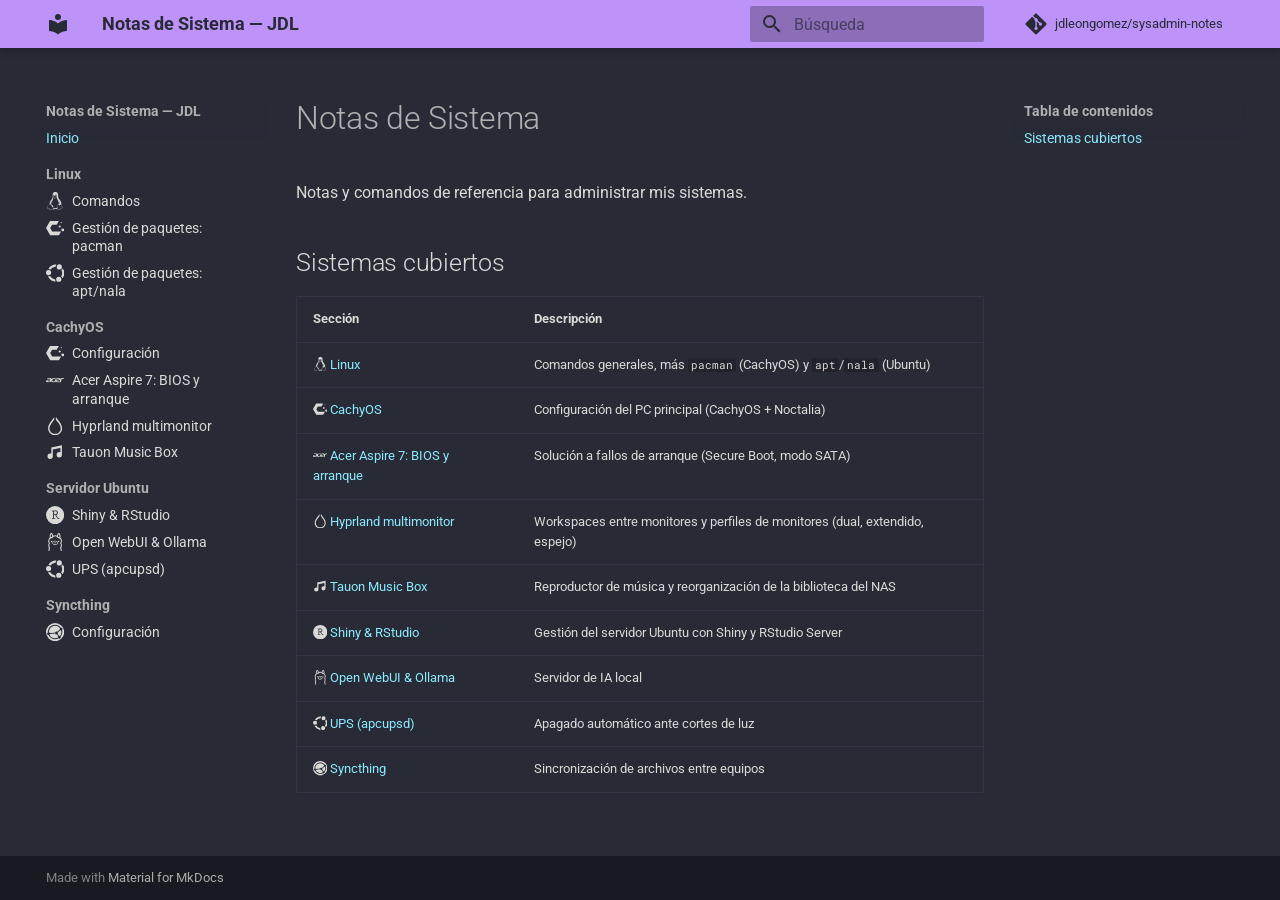
==== commit 55f2f1b6: "Deployed fdd68ad with MkDocs version: 1.6.1" ====
--- a/index.html
+++ b/index.html
@@ -419,7 +419,7 @@
         
   
   
-    <svg xmlns="http://www.w3.org/2000/svg" viewBox="0 0 24 24"><path d="M11.39.605C10.376 3.092 9.764 4.72 8.635 7.132c.693.734 1.543 1.589 2.923 2.554-1.484-.61-2.496-1.224-3.252-1.86C6.86 10.842 4.596 15.138 0 23.395c3.612-2.085 6.412-3.37 9.021-3.862a6.6 6.6 0 0 1-.171-1.547l.003-.115c.058-2.315 1.261-4.095 2.687-3.973 1.426.12 2.534 2.096 2.478 4.409a6.5 6.5 0 0 1-.146 1.243c2.58.505 5.352 1.787 8.914 3.844-.702-1.293-1.33-2.459-1.929-3.57-.943-.73-1.926-1.682-3.933-2.713 1.38.359 2.367.772 3.137 1.234-6.09-11.334-6.582-12.84-8.67-17.74zM22.898 21.36v-.623h-.234v-.084h.562v.084h-.234v.623h.331v-.707h.142l.167.5.034.107.038-.114.17-.493H24v.707h-.091v-.593l-.206.593h-.084l-.205-.602v.602h-.091"/></svg>
+    <svg viewBox="0 0 24 24" xmlns="http://www.w3.org/2000/svg"><path d="M5.301 2.646 0 11.771l5.541 9.583h11.486l2.904-5.017H8.102l-2.56-4.429L8.067 7.54h6.063l2.83-4.893ZM20.058 4.12a.748.748 0 0 0 0 1.496.748.748 0 0 0 0-1.496m-1.983 4.303a1.45 1.45 0 0 0 0 2.9 1.45 1.45 0 0 0 0-2.9m4.02 3.98a1.904 1.904 0 0 0 0 3.809 1.904 1.904 0 0 0 0-3.81"/></svg>
   
   <span class="md-ellipsis">
     
@@ -538,7 +538,7 @@
         
   
   
-    <svg xmlns="http://www.w3.org/2000/svg" viewBox="0 0 24 24"><path d="M11.39.605C10.376 3.092 9.764 4.72 8.635 7.132c.693.734 1.543 1.589 2.923 2.554-1.484-.61-2.496-1.224-3.252-1.86C6.86 10.842 4.596 15.138 0 23.395c3.612-2.085 6.412-3.37 9.021-3.862a6.6 6.6 0 0 1-.171-1.547l.003-.115c.058-2.315 1.261-4.095 2.687-3.973 1.426.12 2.534 2.096 2.478 4.409a6.5 6.5 0 0 1-.146 1.243c2.58.505 5.352 1.787 8.914 3.844-.702-1.293-1.33-2.459-1.929-3.57-.943-.73-1.926-1.682-3.933-2.713 1.38.359 2.367.772 3.137 1.234-6.09-11.334-6.582-12.84-8.67-17.74zM22.898 21.36v-.623h-.234v-.084h.562v.084h-.234v.623h.331v-.707h.142l.167.5.034.107.038-.114.17-.493H24v.707h-.091v-.593l-.206.593h-.084l-.205-.602v.602h-.091"/></svg>
+    <svg viewBox="0 0 24 24" xmlns="http://www.w3.org/2000/svg"><path d="M5.301 2.646 0 11.771l5.541 9.583h11.486l2.904-5.017H8.102l-2.56-4.429L8.067 7.54h6.063l2.83-4.893ZM20.058 4.12a.748.748 0 0 0 0 1.496.748.748 0 0 0 0-1.496m-1.983 4.303a1.45 1.45 0 0 0 0 2.9 1.45 1.45 0 0 0 0-2.9m4.02 3.98a1.904 1.904 0 0 0 0 3.809 1.904 1.904 0 0 0 0-3.81"/></svg>
   
   <span class="md-ellipsis">
     
@@ -568,12 +568,72 @@
         
   
   
-    <svg xmlns="http://www.w3.org/2000/svg" viewBox="0 0 24 24"><path d="M11.39.605C10.376 3.092 9.764 4.72 8.635 7.132c.693.734 1.543 1.589 2.923 2.554-1.484-.61-2.496-1.224-3.252-1.86C6.86 10.842 4.596 15.138 0 23.395c3.612-2.085 6.412-3.37 9.021-3.862a6.6 6.6 0 0 1-.171-1.547l.003-.115c.058-2.315 1.261-4.095 2.687-3.973 1.426.12 2.534 2.096 2.478 4.409a6.5 6.5 0 0 1-.146 1.243c2.58.505 5.352 1.787 8.914 3.844-.702-1.293-1.33-2.459-1.929-3.57-.943-.73-1.926-1.682-3.933-2.713 1.38.359 2.367.772 3.137 1.234-6.09-11.334-6.582-12.84-8.67-17.74zM22.898 21.36v-.623h-.234v-.084h.562v.084h-.234v.623h.331v-.707h.142l.167.5.034.107.038-.114.17-.493H24v.707h-.091v-.593l-.206.593h-.084l-.205-.602v.602h-.091"/></svg>
-  
-  <span class="md-ellipsis">
-    
-  
-    Acer Aspire 7 — BIOS y arranque
+    <svg xmlns="http://www.w3.org/2000/svg" viewBox="0 0 24 24"><path d="M23.943 9.364c-.085-.113-.17-.198-.595-.226-.113 0-.453-.029-1.048-.029-1.56 0-2.636.482-3.175 1.417.142-.935-.765-1.417-2.749-1.417-2.324 0-3.798.935-4.393 2.834-.226.709-.226 1.276-.056 1.73h-.567c-.425.027-.992.056-1.36.056-.85 0-1.39-.142-1.588-.425-.17-.255-.17-.737.057-1.446.368-1.162 1.247-1.672 2.664-1.672.737 0 1.445.085 1.445.085.085 0 .142-.113.142-.198l-.028-.085-.057-.397c-.028-.255-.227-.397-.567-.453-.311-.029-.567-.029-.907-.029h-.028c-1.842 0-3.146.624-3.854 1.814.255-1.219-.596-1.814-2.551-1.814-1.105 0-1.9.029-2.353.085-.368.057-.595.199-.68.454l-.17.51c-.028.085.029.142.142.142.085 0 .425-.057.992-.086a25 25 0 0 1 1.672-.085c1.077 0 1.559.284 1.389.822-.029.114-.114.199-.255.227-1.02.17-1.842.284-2.438.369-1.7.226-2.692.736-2.947 1.587-.369 1.162.538 1.728 2.72 1.728 1.078 0 2.013-.056 2.75-.198.425-.085.652-.17.737-.453l.396-1.304c-.028 1.304.85 1.955 2.721 1.955.794 0 1.559-.028 1.927-.085.369-.056.567-.141.652-.425l.085-.396c.397.623 1.276.935 2.608.935 1.417 0 2.239-.029 2.465-.114a.52.52 0 0 0 .369-.311l.028-.085.17-.539c.029-.085-.028-.142-.142-.142l-.906.057c-.596.029-1.077.057-1.418.057-.651 0-1.076-.057-1.332-.142-.368-.142-.538-.397-.51-.822l2.863-.368c1.275-.17 2.154-.567 2.579-1.19l-.992 3.315c-.028.057 0 .114.028.142.029.028.085.057.199.057h1.19c.198 0 .283-.114.312-.199l1.048-3.656c.142-.481.567-.708 1.36-.708.71 0 1.22 0 1.56.028h.028c.057 0 .17-.028.255-.17l.17-.51c0-.085 0-.17-.057-.227M4.841 13.73c-.368.057-.907.085-1.587.085-1.219 0-1.729-.255-1.587-.737.113-.34.425-.567.935-.624l2.75-.368zm12.669-2.95q-.17.553-1.616.766l-2.295.311.056-.198c.199-.624.454-1.02.794-1.247q.51-.34 1.7-.34c1.05.028 1.503.255 1.36.708Z"/></svg>
+  
+  <span class="md-ellipsis">
+    
+  
+    Acer Aspire 7: BIOS y arranque
+  
+
+    
+  </span>
+  
+  
+
+      </a>
+    </li>
+  
+
+              
+            
+              
+                
+  
+  
+  
+  
+    <li class="md-nav__item">
+      <a href="cachyos/hyprland-multimonitor/" class="md-nav__link">
+        
+  
+  
+    <svg xmlns="http://www.w3.org/2000/svg" viewBox="0 0 24 24"><path d="M13.1.001c.07.075.116.112.147.158.57.842 1.13 1.69 1.708 2.527.333.482.687.949 1.042 1.414.343.451.706.887 1.05 1.338.397.522.8 1.04 1.169 1.582.473.693.95 1.388 1.359 2.118.348.622.626 1.285.892 1.948.188.47.314.965.449 1.454.062.226.08.466.116.7.045.285.121.57.126.857.012.747.077 1.496-.053 2.239a9.2 9.2 0 0 1-.74 2.36c-.36.765-.798 1.472-1.333 2.125-.485.592-1.054 1.081-1.67 1.53a7.6 7.6 0 0 1-1.438.83c-.458.2-.93.36-1.415.495-1.096.305-2.208.372-3.327.294-.675-.048-1.357-.13-2-.373-.528-.2-1.06-.397-1.566-.646a6.5 6.5 0 0 1-1.13-.719c-.46-.36-.91-.742-1.308-1.167a8 8 0 0 1-.94-1.258 11.4 11.4 0 0 1-.77-1.47c-.239-.545-.393-1.12-.518-1.71-.195-.916-.132-1.833-.092-2.747.022-.525.161-1.05.294-1.564.14-.54.31-1.078.515-1.598s.444-1.032.718-1.52c.343-.613.722-1.207 1.112-1.79.354-.531.737-1.043 1.122-1.552.31-.41.647-.799.961-1.206.317-.412.622-.833.93-1.252.324-.444.651-.887.965-1.339.398-.573.78-1.156 1.175-1.731.057-.082.139-.148.208-.22L10.9.13c.003.063.009.126.009.19 0 .938.005 1.876-.006 2.815a.83.83 0 0 1-.133.408c-.303.48-.613.956-.94 1.419-.31.438-.646.86-.97 1.289q-.4.53-.803 1.058c-.187.244-.383.482-.566.729-.255.346-.511.693-.75 1.051-.287.432-.57.869-.827 1.318-.185.322-.33.667-.485 1.004a5 5 0 0 0-.227.576c-.11.348-.199.702-.309 1.05-.31.978-.245 1.983-.175 2.977.035.504.217 1.003.37 1.493.215.686.582 1.294.997 1.88q.424.601.967 1.082c.3.263.624.505.965.71.388.233.792.456 1.216.609.453.163.93.285 1.408.345.567.072 1.146.056 1.72.083.532.025 1.049-.081 1.566-.183.656-.129 1.255-.412 1.838-.722.697-.37 1.283-.896 1.796-1.488.524-.605.964-1.285 1.244-2.032.296-.787.542-1.603.505-2.468-.02-.468.005-.94-.038-1.404-.032-.343-.129-.682-.22-1.016a12 12 0 0 0-.362-1.167c-.146-.378-.333-.74-.517-1.102a12 12 0 0 0-.523-.943 17 17 0 0 0-.737-1.085c-.394-.53-.81-1.045-1.209-1.572a93 93 0 0 1-1.382-1.866c-.389-.542-.76-1.098-1.13-1.653a.6.6 0 0 1-.108-.311c-.008-1.016-.005-2.031-.005-3.047 0-.034.009-.068.02-.158z"/></svg>
+  
+  <span class="md-ellipsis">
+    
+  
+    Hyprland multimonitor
+  
+
+    
+  </span>
+  
+  
+
+      </a>
+    </li>
+  
+
+              
+            
+              
+                
+  
+  
+  
+  
+    <li class="md-nav__item">
+      <a href="cachyos/tauon/" class="md-nav__link">
+        
+  
+  
+    <svg xmlns="http://www.w3.org/2000/svg" viewBox="0 0 24 24"><path d="M21 3v12.5a3.5 3.5 0 0 1-3.5 3.5 3.5 3.5 0 0 1-3.5-3.5 3.5 3.5 0 0 1 3.5-3.5c.54 0 1.05.12 1.5.34V6.47L9 8.6v8.9A3.5 3.5 0 0 1 5.5 21 3.5 3.5 0 0 1 2 17.5 3.5 3.5 0 0 1 5.5 14c.54 0 1.05.12 1.5.34V6z"/></svg>
+  
+  <span class="md-ellipsis">
+    
+  
+    Tauon Music Box
   
 
     
@@ -657,7 +717,7 @@
         
   
   
-    <svg xmlns="http://www.w3.org/2000/svg" viewBox="0 0 24 24"><path d="M17.61.455a3.41 3.41 0 0 0-3.41 3.41 3.41 3.41 0 0 0 3.41 3.41 3.41 3.41 0 0 0 3.41-3.41 3.41 3.41 0 0 0-3.41-3.41M12.92.8C8.923.777 5.137 2.941 3.148 6.451a5 5 0 0 1 .26-.007 4.9 4.9 0 0 1 2.585.737A8.32 8.32 0 0 1 12.688 3.6 4.94 4.94 0 0 1 13.723.834 11 11 0 0 0 12.92.8m9.226 4.994a4.9 4.9 0 0 1-1.918 2.246 8.36 8.36 0 0 1-.273 8.303 4.9 4.9 0 0 1 1.632 2.54 11.16 11.16 0 0 0 .559-13.089M3.41 7.932A3.41 3.41 0 0 0 0 11.342a3.41 3.41 0 0 0 3.41 3.409 3.41 3.41 0 0 0 3.41-3.41 3.41 3.41 0 0 0-3.41-3.41zm2.027 7.866a4.9 4.9 0 0 1-2.915.358 11.1 11.1 0 0 0 7.991 6.698 11.2 11.2 0 0 0 2.422.249 4.88 4.88 0 0 1-.999-2.85 9 9 0 0 1-.836-.136 8.3 8.3 0 0 1-5.663-4.32zm11.405.928a3.41 3.41 0 0 0-3.41 3.41 3.41 3.41 0 0 0 3.41 3.41 3.41 3.41 0 0 0 3.41-3.41 3.41 3.41 0 0 0-3.41-3.41"/></svg>
+    <svg xmlns="http://www.w3.org/2000/svg" viewBox="0 0 24 24"><path d="M12.178.002a12 12 0 0 0-8.662 3.515 12 12 0 0 0 0 16.97 12 12 0 0 0 16.97 0 12 12 0 0 0 0-16.97A12 12 0 0 0 12.179.002zM7.77 5.995c.562.128 1.05.217 1.663.217.921 0 1.863-.217 2.786-.217 1.79 0 3.45.814 3.45 2.8 0 1.54-.921 2.517-2.35 2.93l2.788 4.107h1.301v1.01h-1.986l-3.293-4.934h-1.757v3.924h1.718v1.01H7.77v-1.01h1.483V7.134L7.77 6.951v-.957zm4.466 1.012c-.596 0-1.213.053-1.864.127v3.798l.941.02c2.298.034 3.183-.85 3.183-2.026 0-1.376-.997-1.919-2.26-1.919"/></svg>
   
   <span class="md-ellipsis">
     
@@ -687,7 +747,7 @@
         
   
   
-    <svg xmlns="http://www.w3.org/2000/svg" viewBox="0 0 24 24"><path d="M17.61.455a3.41 3.41 0 0 0-3.41 3.41 3.41 3.41 0 0 0 3.41 3.41 3.41 3.41 0 0 0 3.41-3.41 3.41 3.41 0 0 0-3.41-3.41M12.92.8C8.923.777 5.137 2.941 3.148 6.451a5 5 0 0 1 .26-.007 4.9 4.9 0 0 1 2.585.737A8.32 8.32 0 0 1 12.688 3.6 4.94 4.94 0 0 1 13.723.834 11 11 0 0 0 12.92.8m9.226 4.994a4.9 4.9 0 0 1-1.918 2.246 8.36 8.36 0 0 1-.273 8.303 4.9 4.9 0 0 1 1.632 2.54 11.16 11.16 0 0 0 .559-13.089M3.41 7.932A3.41 3.41 0 0 0 0 11.342a3.41 3.41 0 0 0 3.41 3.409 3.41 3.41 0 0 0 3.41-3.41 3.41 3.41 0 0 0-3.41-3.41zm2.027 7.866a4.9 4.9 0 0 1-2.915.358 11.1 11.1 0 0 0 7.991 6.698 11.2 11.2 0 0 0 2.422.249 4.88 4.88 0 0 1-.999-2.85 9 9 0 0 1-.836-.136 8.3 8.3 0 0 1-5.663-4.32zm11.405.928a3.41 3.41 0 0 0-3.41 3.41 3.41 3.41 0 0 0 3.41 3.41 3.41 3.41 0 0 0 3.41-3.41 3.41 3.41 0 0 0-3.41-3.41"/></svg>
+    <svg xmlns="http://www.w3.org/2000/svg" viewBox="0 0 24 24"><path d="M16.361 10.26a.9.9 0 0 0-.558.47l-.072.148.001.207c0 .193.004.217.059.353.076.193.152.312.291.448.24.238.51.3.872.205a.86.86 0 0 0 .517-.436.75.75 0 0 0 .08-.498c-.064-.453-.33-.782-.724-.897a1.1 1.1 0 0 0-.466 0m-9.203.005c-.305.096-.533.32-.65.639a1.2 1.2 0 0 0-.06.52c.057.309.31.59.598.667.362.095.632.033.872-.205.14-.136.215-.255.291-.448.055-.136.059-.16.059-.353l.001-.207-.072-.148a.9.9 0 0 0-.565-.472 1 1 0 0 0-.474.007m4.184 2c-.131.071-.223.25-.195.383.031.143.157.288.353.407.105.063.112.072.117.136.004.038-.01.146-.029.243-.02.094-.036.194-.036.222.002.074.07.195.143.253.064.052.076.054.255.059.164.005.198.001.264-.03.169-.082.212-.234.15-.525-.052-.243-.042-.28.087-.355.137-.08.281-.219.324-.314a.365.365 0 0 0-.175-.48.4.4 0 0 0-.181-.033c-.126 0-.207.03-.355.124l-.085.053-.053-.032c-.219-.13-.259-.145-.391-.143a.4.4 0 0 0-.193.032m.39-2.195c-.373.036-.475.05-.654.086a4.5 4.5 0 0 0-.951.328c-.94.46-1.589 1.226-1.787 2.114-.04.176-.045.234-.045.53 0 .294.005.357.043.524.264 1.16 1.332 2.017 2.714 2.173.3.033 1.596.033 1.896 0 1.11-.125 2.064-.727 2.493-1.571.114-.226.169-.372.22-.602.039-.167.044-.23.044-.523 0-.297-.005-.355-.045-.531-.288-1.29-1.539-2.304-3.072-2.497a7 7 0 0 0-.855-.031zm.645.937a3.3 3.3 0 0 1 1.44.514c.223.148.537.458.671.662.166.251.26.508.303.82.02.143.01.251-.043.482-.08.345-.332.705-.672.957a3 3 0 0 1-.689.348c-.382.122-.632.144-1.525.138-.582-.006-.686-.01-.853-.042q-.856-.16-1.35-.68c-.264-.28-.385-.535-.45-.946-.03-.192.025-.509.137-.776.136-.326.488-.73.836-.963.403-.269.934-.46 1.422-.512.187-.02.586-.02.773-.002m-5.503-11a1.65 1.65 0 0 0-.683.298C5.617.74 5.173 1.666 4.985 2.819c-.07.436-.119 1.04-.119 1.503 0 .544.064 1.24.155 1.721.02.107.031.202.023.208l-.187.152a5.3 5.3 0 0 0-.949 1.02 5.5 5.5 0 0 0-.94 2.339 6.6 6.6 0 0 0-.023 1.357c.091.78.325 1.438.727 2.04l.13.195-.037.064c-.269.452-.498 1.105-.605 1.732-.084.496-.095.629-.095 1.294 0 .67.009.803.088 1.266.095.555.288 1.143.503 1.534.071.128.243.393.264.407.007.003-.014.067-.046.141a7.4 7.4 0 0 0-.548 1.873 5 5 0 0 0-.071.991c0 .56.031.832.148 1.279L3.42 24h1.478l-.05-.091c-.297-.552-.325-1.575-.068-2.597.117-.472.25-.819.498-1.296l.148-.29v-.177c0-.165-.003-.184-.057-.293a.9.9 0 0 0-.194-.25 1.7 1.7 0 0 1-.385-.543c-.424-.92-.506-2.286-.208-3.451.124-.486.329-.918.544-1.154a.8.8 0 0 0 .223-.531c0-.195-.07-.355-.224-.522a3.14 3.14 0 0 1-.817-1.729c-.14-.96.114-2.005.69-2.834.563-.814 1.353-1.336 2.237-1.475.199-.033.57-.028.776.01.226.04.367.028.512-.041.179-.085.268-.19.374-.431.093-.215.165-.333.36-.576.234-.29.46-.489.822-.729.413-.27.884-.467 1.352-.561.17-.035.25-.04.569-.04s.398.005.569.04a4.07 4.07 0 0 1 1.914.997c.117.109.398.457.488.602.034.057.095.177.132.267.105.241.195.346.374.43.14.068.286.082.503.045.343-.058.607-.053.943.016 1.144.23 2.14 1.173 2.581 2.437.385 1.108.276 2.267-.296 3.153-.097.15-.193.27-.333.419-.301.322-.301.722-.001 1.053.493.539.801 1.866.708 3.036-.062.772-.26 1.463-.533 1.854a2 2 0 0 1-.224.258.9.9 0 0 0-.194.25c-.054.109-.057.128-.057.293v.178l.148.29c.248.476.38.823.498 1.295.253 1.008.231 2.01-.059 2.581a1 1 0 0 0-.044.098c0 .006.329.009.732.009h.73l.02-.074.036-.134c.019-.076.057-.3.088-.516a9 9 0 0 0 0-1.258c-.11-.875-.295-1.57-.597-2.226-.032-.074-.053-.138-.046-.141a1.4 1.4 0 0 0 .108-.152c.376-.569.607-1.284.724-2.228.031-.26.031-1.378 0-1.628-.083-.645-.182-1.082-.348-1.525a6 6 0 0 0-.329-.7l-.038-.064.131-.194c.402-.604.636-1.262.727-2.04a6.6 6.6 0 0 0-.024-1.358 5.5 5.5 0 0 0-.939-2.339 5.3 5.3 0 0 0-.95-1.02l-.186-.152a.7.7 0 0 1 .023-.208c.208-1.087.201-2.443-.017-3.503-.19-.924-.535-1.658-.98-2.082-.354-.338-.716-.482-1.15-.455-.996.059-1.8 1.205-2.116 3.01a7 7 0 0 0-.097.726c0 .036-.007.066-.015.066a1 1 0 0 1-.149-.078A4.86 4.86 0 0 0 12 3.03c-.832 0-1.687.243-2.456.698a1 1 0 0 1-.148.078c-.008 0-.015-.03-.015-.066a7 7 0 0 0-.097-.725C8.997 1.392 8.337.319 7.46.048a2 2 0 0 0-.585-.041Zm.293 1.402c.248.197.523.759.682 1.388.03.113.06.244.069.292.007.047.026.152.041.233.067.365.098.76.102 1.24l.002.475-.12.175-.118.178h-.278c-.324 0-.646.041-.954.124l-.238.06c-.033.007-.038-.003-.057-.144a8.4 8.4 0 0 1 .016-2.323c.124-.788.413-1.501.696-1.711.067-.05.079-.049.157.013m9.825-.012c.17.126.358.46.498.888.28.854.36 2.028.212 3.145-.019.14-.024.151-.057.144l-.238-.06a3.7 3.7 0 0 0-.954-.124h-.278l-.119-.178-.119-.175.002-.474c.004-.669.066-1.19.214-1.772.157-.623.434-1.185.68-1.382.078-.062.09-.063.159-.012"/></svg>
   
   <span class="md-ellipsis">
     
@@ -905,25 +965,37 @@
 <td>Comandos generales, más <code>pacman</code> (CachyOS) y <code>apt</code>/<code>nala</code> (Ubuntu)</td>
 </tr>
 <tr>
-<td><span class="twemoji"><svg xmlns="http://www.w3.org/2000/svg" viewBox="0 0 24 24"><path d="M11.39.605C10.376 3.092 9.764 4.72 8.635 7.132c.693.734 1.543 1.589 2.923 2.554-1.484-.61-2.496-1.224-3.252-1.86C6.86 10.842 4.596 15.138 0 23.395c3.612-2.085 6.412-3.37 9.021-3.862a6.6 6.6 0 0 1-.171-1.547l.003-.115c.058-2.315 1.261-4.095 2.687-3.973 1.426.12 2.534 2.096 2.478 4.409a6.5 6.5 0 0 1-.146 1.243c2.58.505 5.352 1.787 8.914 3.844-.702-1.293-1.33-2.459-1.929-3.57-.943-.73-1.926-1.682-3.933-2.713 1.38.359 2.367.772 3.137 1.234-6.09-11.334-6.582-12.84-8.67-17.74zM22.898 21.36v-.623h-.234v-.084h.562v.084h-.234v.623h.331v-.707h.142l.167.5.034.107.038-.114.17-.493H24v.707h-.091v-.593l-.206.593h-.084l-.205-.602v.602h-.091"/></svg></span> <a href="cachyos/configuracion/">CachyOS</a></td>
+<td><span class="twemoji"><svg viewBox="0 0 24 24" xmlns="http://www.w3.org/2000/svg"><path d="M5.301 2.646 0 11.771l5.541 9.583h11.486l2.904-5.017H8.102l-2.56-4.429L8.067 7.54h6.063l2.83-4.893ZM20.058 4.12a.748.748 0 0 0 0 1.496.748.748 0 0 0 0-1.496m-1.983 4.303a1.45 1.45 0 0 0 0 2.9 1.45 1.45 0 0 0 0-2.9m4.02 3.98a1.904 1.904 0 0 0 0 3.809 1.904 1.904 0 0 0 0-3.81"/></svg></span> <a href="cachyos/configuracion/">CachyOS</a></td>
 <td>Configuración del PC principal (CachyOS + Noctalia)</td>
 </tr>
 <tr>
-<td><span class="twemoji"><svg xmlns="http://www.w3.org/2000/svg" viewBox="0 0 24 24"><path d="M17.61.455a3.41 3.41 0 0 0-3.41 3.41 3.41 3.41 0 0 0 3.41 3.41 3.41 3.41 0 0 0 3.41-3.41 3.41 3.41 0 0 0-3.41-3.41M12.92.8C8.923.777 5.137 2.941 3.148 6.451a5 5 0 0 1 .26-.007 4.9 4.9 0 0 1 2.585.737A8.32 8.32 0 0 1 12.688 3.6 4.94 4.94 0 0 1 13.723.834 11 11 0 0 0 12.92.8m9.226 4.994a4.9 4.9 0 0 1-1.918 2.246 8.36 8.36 0 0 1-.273 8.303 4.9 4.9 0 0 1 1.632 2.54 11.16 11.16 0 0 0 .559-13.089M3.41 7.932A3.41 3.41 0 0 0 0 11.342a3.41 3.41 0 0 0 3.41 3.409 3.41 3.41 0 0 0 3.41-3.41 3.41 3.41 0 0 0-3.41-3.41zm2.027 7.866a4.9 4.9 0 0 1-2.915.358 11.1 11.1 0 0 0 7.991 6.698 11.2 11.2 0 0 0 2.422.249 4.88 4.88 0 0 1-.999-2.85 9 9 0 0 1-.836-.136 8.3 8.3 0 0 1-5.663-4.32zm11.405.928a3.41 3.41 0 0 0-3.41 3.41 3.41 3.41 0 0 0 3.41 3.41 3.41 3.41 0 0 0 3.41-3.41 3.41 3.41 0 0 0-3.41-3.41"/></svg></span> <a href="ubuntu-server/shiny-rstudio/">Shiny &amp; RStudio</a></td>
+<td><span class="twemoji"><svg xmlns="http://www.w3.org/2000/svg" viewBox="0 0 24 24"><path d="M23.943 9.364c-.085-.113-.17-.198-.595-.226-.113 0-.453-.029-1.048-.029-1.56 0-2.636.482-3.175 1.417.142-.935-.765-1.417-2.749-1.417-2.324 0-3.798.935-4.393 2.834-.226.709-.226 1.276-.056 1.73h-.567c-.425.027-.992.056-1.36.056-.85 0-1.39-.142-1.588-.425-.17-.255-.17-.737.057-1.446.368-1.162 1.247-1.672 2.664-1.672.737 0 1.445.085 1.445.085.085 0 .142-.113.142-.198l-.028-.085-.057-.397c-.028-.255-.227-.397-.567-.453-.311-.029-.567-.029-.907-.029h-.028c-1.842 0-3.146.624-3.854 1.814.255-1.219-.596-1.814-2.551-1.814-1.105 0-1.9.029-2.353.085-.368.057-.595.199-.68.454l-.17.51c-.028.085.029.142.142.142.085 0 .425-.057.992-.086a25 25 0 0 1 1.672-.085c1.077 0 1.559.284 1.389.822-.029.114-.114.199-.255.227-1.02.17-1.842.284-2.438.369-1.7.226-2.692.736-2.947 1.587-.369 1.162.538 1.728 2.72 1.728 1.078 0 2.013-.056 2.75-.198.425-.085.652-.17.737-.453l.396-1.304c-.028 1.304.85 1.955 2.721 1.955.794 0 1.559-.028 1.927-.085.369-.056.567-.141.652-.425l.085-.396c.397.623 1.276.935 2.608.935 1.417 0 2.239-.029 2.465-.114a.52.52 0 0 0 .369-.311l.028-.085.17-.539c.029-.085-.028-.142-.142-.142l-.906.057c-.596.029-1.077.057-1.418.057-.651 0-1.076-.057-1.332-.142-.368-.142-.538-.397-.51-.822l2.863-.368c1.275-.17 2.154-.567 2.579-1.19l-.992 3.315c-.028.057 0 .114.028.142.029.028.085.057.199.057h1.19c.198 0 .283-.114.312-.199l1.048-3.656c.142-.481.567-.708 1.36-.708.71 0 1.22 0 1.56.028h.028c.057 0 .17-.028.255-.17l.17-.51c0-.085 0-.17-.057-.227M4.841 13.73c-.368.057-.907.085-1.587.085-1.219 0-1.729-.255-1.587-.737.113-.34.425-.567.935-.624l2.75-.368zm12.669-2.95q-.17.553-1.616.766l-2.295.311.056-.198c.199-.624.454-1.02.794-1.247q.51-.34 1.7-.34c1.05.028 1.503.255 1.36.708Z"/></svg></span> <a href="cachyos/acer-aspire-bios/">Acer Aspire 7: BIOS y arranque</a></td>
+<td>Solución a fallos de arranque (Secure Boot, modo SATA)</td>
+</tr>
+<tr>
+<td><span class="twemoji"><svg xmlns="http://www.w3.org/2000/svg" viewBox="0 0 24 24"><path d="M13.1.001c.07.075.116.112.147.158.57.842 1.13 1.69 1.708 2.527.333.482.687.949 1.042 1.414.343.451.706.887 1.05 1.338.397.522.8 1.04 1.169 1.582.473.693.95 1.388 1.359 2.118.348.622.626 1.285.892 1.948.188.47.314.965.449 1.454.062.226.08.466.116.7.045.285.121.57.126.857.012.747.077 1.496-.053 2.239a9.2 9.2 0 0 1-.74 2.36c-.36.765-.798 1.472-1.333 2.125-.485.592-1.054 1.081-1.67 1.53a7.6 7.6 0 0 1-1.438.83c-.458.2-.93.36-1.415.495-1.096.305-2.208.372-3.327.294-.675-.048-1.357-.13-2-.373-.528-.2-1.06-.397-1.566-.646a6.5 6.5 0 0 1-1.13-.719c-.46-.36-.91-.742-1.308-1.167a8 8 0 0 1-.94-1.258 11.4 11.4 0 0 1-.77-1.47c-.239-.545-.393-1.12-.518-1.71-.195-.916-.132-1.833-.092-2.747.022-.525.161-1.05.294-1.564.14-.54.31-1.078.515-1.598s.444-1.032.718-1.52c.343-.613.722-1.207 1.112-1.79.354-.531.737-1.043 1.122-1.552.31-.41.647-.799.961-1.206.317-.412.622-.833.93-1.252.324-.444.651-.887.965-1.339.398-.573.78-1.156 1.175-1.731.057-.082.139-.148.208-.22L10.9.13c.003.063.009.126.009.19 0 .938.005 1.876-.006 2.815a.83.83 0 0 1-.133.408c-.303.48-.613.956-.94 1.419-.31.438-.646.86-.97 1.289q-.4.53-.803 1.058c-.187.244-.383.482-.566.729-.255.346-.511.693-.75 1.051-.287.432-.57.869-.827 1.318-.185.322-.33.667-.485 1.004a5 5 0 0 0-.227.576c-.11.348-.199.702-.309 1.05-.31.978-.245 1.983-.175 2.977.035.504.217 1.003.37 1.493.215.686.582 1.294.997 1.88q.424.601.967 1.082c.3.263.624.505.965.71.388.233.792.456 1.216.609.453.163.93.285 1.408.345.567.072 1.146.056 1.72.083.532.025 1.049-.081 1.566-.183.656-.129 1.255-.412 1.838-.722.697-.37 1.283-.896 1.796-1.488.524-.605.964-1.285 1.244-2.032.296-.787.542-1.603.505-2.468-.02-.468.005-.94-.038-1.404-.032-.343-.129-.682-.22-1.016a12 12 0 0 0-.362-1.167c-.146-.378-.333-.74-.517-1.102a12 12 0 0 0-.523-.943 17 17 0 0 0-.737-1.085c-.394-.53-.81-1.045-1.209-1.572a93 93 0 0 1-1.382-1.866c-.389-.542-.76-1.098-1.13-1.653a.6.6 0 0 1-.108-.311c-.008-1.016-.005-2.031-.005-3.047 0-.034.009-.068.02-.158z"/></svg></span> <a href="cachyos/hyprland-multimonitor/">Hyprland multimonitor</a></td>
+<td>Workspaces entre monitores y perfiles de monitores (dual, extendido, espejo)</td>
+</tr>
+<tr>
+<td><span class="twemoji"><svg xmlns="http://www.w3.org/2000/svg" viewBox="0 0 24 24"><path d="M21 3v12.5a3.5 3.5 0 0 1-3.5 3.5 3.5 3.5 0 0 1-3.5-3.5 3.5 3.5 0 0 1 3.5-3.5c.54 0 1.05.12 1.5.34V6.47L9 8.6v8.9A3.5 3.5 0 0 1 5.5 21 3.5 3.5 0 0 1 2 17.5 3.5 3.5 0 0 1 5.5 14c.54 0 1.05.12 1.5.34V6z"/></svg></span> <a href="cachyos/tauon/">Tauon Music Box</a></td>
+<td>Reproductor de música y reorganización de la biblioteca del NAS</td>
+</tr>
+<tr>
+<td><span class="twemoji"><svg xmlns="http://www.w3.org/2000/svg" viewBox="0 0 24 24"><path d="M12.178.002a12 12 0 0 0-8.662 3.515 12 12 0 0 0 0 16.97 12 12 0 0 0 16.97 0 12 12 0 0 0 0-16.97A12 12 0 0 0 12.179.002zM7.77 5.995c.562.128 1.05.217 1.663.217.921 0 1.863-.217 2.786-.217 1.79 0 3.45.814 3.45 2.8 0 1.54-.921 2.517-2.35 2.93l2.788 4.107h1.301v1.01h-1.986l-3.293-4.934h-1.757v3.924h1.718v1.01H7.77v-1.01h1.483V7.134L7.77 6.951v-.957zm4.466 1.012c-.596 0-1.213.053-1.864.127v3.798l.941.02c2.298.034 3.183-.85 3.183-2.026 0-1.376-.997-1.919-2.26-1.919"/></svg></span> <a href="ubuntu-server/shiny-rstudio/">Shiny &amp; RStudio</a></td>
 <td>Gestión del servidor Ubuntu con Shiny y RStudio Server</td>
 </tr>
 <tr>
-<td><span class="twemoji"><svg xmlns="http://www.w3.org/2000/svg" viewBox="0 0 24 24"><path d="M17.61.455a3.41 3.41 0 0 0-3.41 3.41 3.41 3.41 0 0 0 3.41 3.41 3.41 3.41 0 0 0 3.41-3.41 3.41 3.41 0 0 0-3.41-3.41M12.92.8C8.923.777 5.137 2.941 3.148 6.451a5 5 0 0 1 .26-.007 4.9 4.9 0 0 1 2.585.737A8.32 8.32 0 0 1 12.688 3.6 4.94 4.94 0 0 1 13.723.834 11 11 0 0 0 12.92.8m9.226 4.994a4.9 4.9 0 0 1-1.918 2.246 8.36 8.36 0 0 1-.273 8.303 4.9 4.9 0 0 1 1.632 2.54 11.16 11.16 0 0 0 .559-13.089M3.41 7.932A3.41 3.41 0 0 0 0 11.342a3.41 3.41 0 0 0 3.41 3.409 3.41 3.41 0 0 0 3.41-3.41 3.41 3.41 0 0 0-3.41-3.41zm2.027 7.866a4.9 4.9 0 0 1-2.915.358 11.1 11.1 0 0 0 7.991 6.698 11.2 11.2 0 0 0 2.422.249 4.88 4.88 0 0 1-.999-2.85 9 9 0 0 1-.836-.136 8.3 8.3 0 0 1-5.663-4.32zm11.405.928a3.41 3.41 0 0 0-3.41 3.41 3.41 3.41 0 0 0 3.41 3.41 3.41 3.41 0 0 0 3.41-3.41 3.41 3.41 0 0 0-3.41-3.41"/></svg></span> <a href="ubuntu-server/open-webui-ollama/">Open WebUI &amp; Ollama</a></td>
+<td><span class="twemoji"><svg xmlns="http://www.w3.org/2000/svg" viewBox="0 0 24 24"><path d="M16.361 10.26a.9.9 0 0 0-.558.47l-.072.148.001.207c0 .193.004.217.059.353.076.193.152.312.291.448.24.238.51.3.872.205a.86.86 0 0 0 .517-.436.75.75 0 0 0 .08-.498c-.064-.453-.33-.782-.724-.897a1.1 1.1 0 0 0-.466 0m-9.203.005c-.305.096-.533.32-.65.639a1.2 1.2 0 0 0-.06.52c.057.309.31.59.598.667.362.095.632.033.872-.205.14-.136.215-.255.291-.448.055-.136.059-.16.059-.353l.001-.207-.072-.148a.9.9 0 0 0-.565-.472 1 1 0 0 0-.474.007m4.184 2c-.131.071-.223.25-.195.383.031.143.157.288.353.407.105.063.112.072.117.136.004.038-.01.146-.029.243-.02.094-.036.194-.036.222.002.074.07.195.143.253.064.052.076.054.255.059.164.005.198.001.264-.03.169-.082.212-.234.15-.525-.052-.243-.042-.28.087-.355.137-.08.281-.219.324-.314a.365.365 0 0 0-.175-.48.4.4 0 0 0-.181-.033c-.126 0-.207.03-.355.124l-.085.053-.053-.032c-.219-.13-.259-.145-.391-.143a.4.4 0 0 0-.193.032m.39-2.195c-.373.036-.475.05-.654.086a4.5 4.5 0 0 0-.951.328c-.94.46-1.589 1.226-1.787 2.114-.04.176-.045.234-.045.53 0 .294.005.357.043.524.264 1.16 1.332 2.017 2.714 2.173.3.033 1.596.033 1.896 0 1.11-.125 2.064-.727 2.493-1.571.114-.226.169-.372.22-.602.039-.167.044-.23.044-.523 0-.297-.005-.355-.045-.531-.288-1.29-1.539-2.304-3.072-2.497a7 7 0 0 0-.855-.031zm.645.937a3.3 3.3 0 0 1 1.44.514c.223.148.537.458.671.662.166.251.26.508.303.82.02.143.01.251-.043.482-.08.345-.332.705-.672.957a3 3 0 0 1-.689.348c-.382.122-.632.144-1.525.138-.582-.006-.686-.01-.853-.042q-.856-.16-1.35-.68c-.264-.28-.385-.535-.45-.946-.03-.192.025-.509.137-.776.136-.326.488-.73.836-.963.403-.269.934-.46 1.422-.512.187-.02.586-.02.773-.002m-5.503-11a1.65 1.65 0 0 0-.683.298C5.617.74 5.173 1.666 4.985 2.819c-.07.436-.119 1.04-.119 1.503 0 .544.064 1.24.155 1.721.02.107.031.202.023.208l-.187.152a5.3 5.3 0 0 0-.949 1.02 5.5 5.5 0 0 0-.94 2.339 6.6 6.6 0 0 0-.023 1.357c.091.78.325 1.438.727 2.04l.13.195-.037.064c-.269.452-.498 1.105-.605 1.732-.084.496-.095.629-.095 1.294 0 .67.009.803.088 1.266.095.555.288 1.143.503 1.534.071.128.243.393.264.407.007.003-.014.067-.046.141a7.4 7.4 0 0 0-.548 1.873 5 5 0 0 0-.071.991c0 .56.031.832.148 1.279L3.42 24h1.478l-.05-.091c-.297-.552-.325-1.575-.068-2.597.117-.472.25-.819.498-1.296l.148-.29v-.177c0-.165-.003-.184-.057-.293a.9.9 0 0 0-.194-.25 1.7 1.7 0 0 1-.385-.543c-.424-.92-.506-2.286-.208-3.451.124-.486.329-.918.544-1.154a.8.8 0 0 0 .223-.531c0-.195-.07-.355-.224-.522a3.14 3.14 0 0 1-.817-1.729c-.14-.96.114-2.005.69-2.834.563-.814 1.353-1.336 2.237-1.475.199-.033.57-.028.776.01.226.04.367.028.512-.041.179-.085.268-.19.374-.431.093-.215.165-.333.36-.576.234-.29.46-.489.822-.729.413-.27.884-.467 1.352-.561.17-.035.25-.04.569-.04s.398.005.569.04a4.07 4.07 0 0 1 1.914.997c.117.109.398.457.488.602.034.057.095.177.132.267.105.241.195.346.374.43.14.068.286.082.503.045.343-.058.607-.053.943.016 1.144.23 2.14 1.173 2.581 2.437.385 1.108.276 2.267-.296 3.153-.097.15-.193.27-.333.419-.301.322-.301.722-.001 1.053.493.539.801 1.866.708 3.036-.062.772-.26 1.463-.533 1.854a2 2 0 0 1-.224.258.9.9 0 0 0-.194.25c-.054.109-.057.128-.057.293v.178l.148.29c.248.476.38.823.498 1.295.253 1.008.231 2.01-.059 2.581a1 1 0 0 0-.044.098c0 .006.329.009.732.009h.73l.02-.074.036-.134c.019-.076.057-.3.088-.516a9 9 0 0 0 0-1.258c-.11-.875-.295-1.57-.597-2.226-.032-.074-.053-.138-.046-.141a1.4 1.4 0 0 0 .108-.152c.376-.569.607-1.284.724-2.228.031-.26.031-1.378 0-1.628-.083-.645-.182-1.082-.348-1.525a6 6 0 0 0-.329-.7l-.038-.064.131-.194c.402-.604.636-1.262.727-2.04a6.6 6.6 0 0 0-.024-1.358 5.5 5.5 0 0 0-.939-2.339 5.3 5.3 0 0 0-.95-1.02l-.186-.152a.7.7 0 0 1 .023-.208c.208-1.087.201-2.443-.017-3.503-.19-.924-.535-1.658-.98-2.082-.354-.338-.716-.482-1.15-.455-.996.059-1.8 1.205-2.116 3.01a7 7 0 0 0-.097.726c0 .036-.007.066-.015.066a1 1 0 0 1-.149-.078A4.86 4.86 0 0 0 12 3.03c-.832 0-1.687.243-2.456.698a1 1 0 0 1-.148.078c-.008 0-.015-.03-.015-.066a7 7 0 0 0-.097-.725C8.997 1.392 8.337.319 7.46.048a2 2 0 0 0-.585-.041Zm.293 1.402c.248.197.523.759.682 1.388.03.113.06.244.069.292.007.047.026.152.041.233.067.365.098.76.102 1.24l.002.475-.12.175-.118.178h-.278c-.324 0-.646.041-.954.124l-.238.06c-.033.007-.038-.003-.057-.144a8.4 8.4 0 0 1 .016-2.323c.124-.788.413-1.501.696-1.711.067-.05.079-.049.157.013m9.825-.012c.17.126.358.46.498.888.28.854.36 2.028.212 3.145-.019.14-.024.151-.057.144l-.238-.06a3.7 3.7 0 0 0-.954-.124h-.278l-.119-.178-.119-.175.002-.474c.004-.669.066-1.19.214-1.772.157-.623.434-1.185.68-1.382.078-.062.09-.063.159-.012"/></svg></span> <a href="ubuntu-server/open-webui-ollama/">Open WebUI &amp; Ollama</a></td>
 <td>Servidor de IA local</td>
+</tr>
+<tr>
+<td><span class="twemoji"><svg xmlns="http://www.w3.org/2000/svg" viewBox="0 0 24 24"><path d="M17.61.455a3.41 3.41 0 0 0-3.41 3.41 3.41 3.41 0 0 0 3.41 3.41 3.41 3.41 0 0 0 3.41-3.41 3.41 3.41 0 0 0-3.41-3.41M12.92.8C8.923.777 5.137 2.941 3.148 6.451a5 5 0 0 1 .26-.007 4.9 4.9 0 0 1 2.585.737A8.32 8.32 0 0 1 12.688 3.6 4.94 4.94 0 0 1 13.723.834 11 11 0 0 0 12.92.8m9.226 4.994a4.9 4.9 0 0 1-1.918 2.246 8.36 8.36 0 0 1-.273 8.303 4.9 4.9 0 0 1 1.632 2.54 11.16 11.16 0 0 0 .559-13.089M3.41 7.932A3.41 3.41 0 0 0 0 11.342a3.41 3.41 0 0 0 3.41 3.409 3.41 3.41 0 0 0 3.41-3.41 3.41 3.41 0 0 0-3.41-3.41zm2.027 7.866a4.9 4.9 0 0 1-2.915.358 11.1 11.1 0 0 0 7.991 6.698 11.2 11.2 0 0 0 2.422.249 4.88 4.88 0 0 1-.999-2.85 9 9 0 0 1-.836-.136 8.3 8.3 0 0 1-5.663-4.32zm11.405.928a3.41 3.41 0 0 0-3.41 3.41 3.41 3.41 0 0 0 3.41 3.41 3.41 3.41 0 0 0 3.41-3.41 3.41 3.41 0 0 0-3.41-3.41"/></svg></span> <a href="ubuntu-server/apcupsd/">UPS (apcupsd)</a></td>
+<td>Apagado automático ante cortes de luz</td>
 </tr>
 <tr>
 <td><span class="twemoji"><svg xmlns="http://www.w3.org/2000/svg" viewBox="0 0 24 24"><path d="M12 0A12 12 0 0 0 0 12a12 12 0 0 0 12 12 12 12 0 0 0 12-12A12 12 0 0 0 12 0m0 2.412c3.115 0 5.885 1.5 7.629 3.815a1.834 1.834 0 0 1 1.564 3.162c.23.818.354 1.68.354 2.57a9.5 9.5 0 0 1-2.166 6.05c.128.281.189.595.162.92a1.854 1.854 0 0 1-2.004 1.678 1.86 1.86 0 0 1-.877-.322A9.5 9.5 0 0 1 12 21.505c-3.84 0-7.154-2.277-8.668-5.552-.3-.01-.601-.092-.879-.254-.858-.51-1.144-1.634-.633-2.513.164-.276.39-.493.653-.643a10 10 0 0 1-.02-.584c0-5.265 4.282-9.547 9.547-9.547m0 1.227a8.31 8.31 0 0 0-8.31 8.683c.22.036.439.111.644.23.323.2.564.484.713.805l6.984-.644a1.78 1.78 0 0 1 .787-1.08c.288-.19.612-.286.936-.295.34-.01.68.08.978.254l3.51-2.914a1.82 1.82 0 0 1 .317-1.84A8.3 8.3 0 0 0 12 3.638zm7.027 5.98-3.502 2.91a1.83 1.83 0 0 1-.23 1.719l1.904 2.744c.212-.06.436-.085.668-.066.238.024.46.092.66.193a8.3 8.3 0 0 0 1.793-5.16 8.4 8.4 0 0 0-.265-2.092 1.84 1.84 0 0 1-1.028-.248m-6.886 4.315-6.975.644a1.8 1.8 0 0 1-.66 1.004A8.31 8.31 0 0 0 12 20.279a8.3 8.3 0 0 0 3.938-.986 1.9 1.9 0 0 1-.075-.69c.028-.341.148-.65.332-.908L14.29 14.95a1.84 1.84 0 0 1-2.148-1.015z"/></svg></span> <a href="syncthing/configuracion/">Syncthing</a></td>
 <td>Sincronización de archivos entre equipos</td>
 </tr>
-<tr>
-<td><span class="twemoji"><svg xmlns="http://www.w3.org/2000/svg" viewBox="0 0 24 24"><path d="M17.61.455a3.41 3.41 0 0 0-3.41 3.41 3.41 3.41 0 0 0 3.41 3.41 3.41 3.41 0 0 0 3.41-3.41 3.41 3.41 0 0 0-3.41-3.41M12.92.8C8.923.777 5.137 2.941 3.148 6.451a5 5 0 0 1 .26-.007 4.9 4.9 0 0 1 2.585.737A8.32 8.32 0 0 1 12.688 3.6 4.94 4.94 0 0 1 13.723.834 11 11 0 0 0 12.92.8m9.226 4.994a4.9 4.9 0 0 1-1.918 2.246 8.36 8.36 0 0 1-.273 8.303 4.9 4.9 0 0 1 1.632 2.54 11.16 11.16 0 0 0 .559-13.089M3.41 7.932A3.41 3.41 0 0 0 0 11.342a3.41 3.41 0 0 0 3.41 3.409 3.41 3.41 0 0 0 3.41-3.41 3.41 3.41 0 0 0-3.41-3.41zm2.027 7.866a4.9 4.9 0 0 1-2.915.358 11.1 11.1 0 0 0 7.991 6.698 11.2 11.2 0 0 0 2.422.249 4.88 4.88 0 0 1-.999-2.85 9 9 0 0 1-.836-.136 8.3 8.3 0 0 1-5.663-4.32zm11.405.928a3.41 3.41 0 0 0-3.41 3.41 3.41 3.41 0 0 0 3.41 3.41 3.41 3.41 0 0 0 3.41-3.41 3.41 3.41 0 0 0-3.41-3.41"/></svg></span> <a href="https://jdleongomez.github.io/sysadmin-notes/ubuntu-server/apcupsd/">UPS (apcupsd)</a></td>
-<td>Apagado automático ante cortes de luz</td>
-</tr>
 </tbody>
 </table>
 
